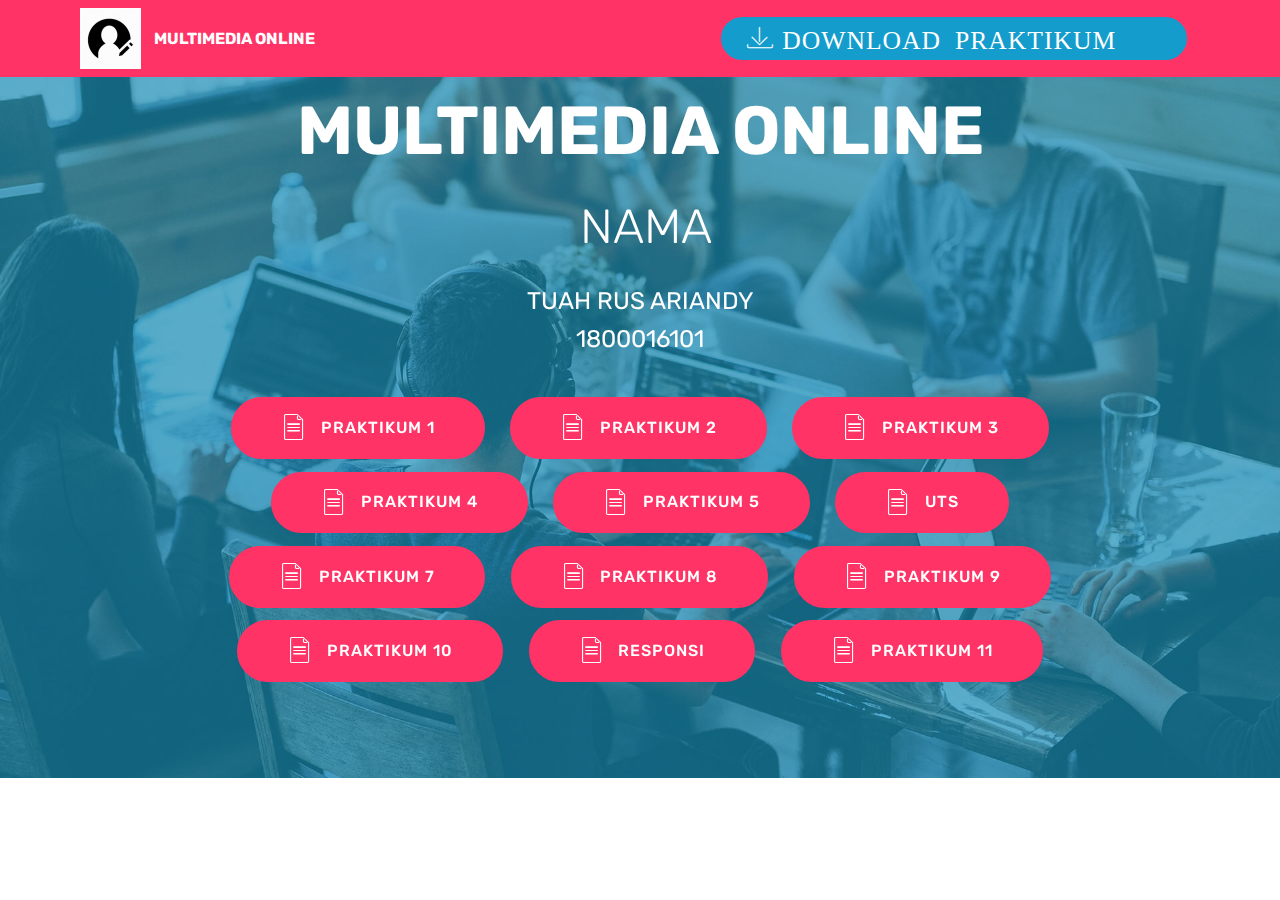
==== index.html @ be6c375c "Update index.html" ====
<!DOCTYPE html>
<html  >
<head>
  <!-- Site made with Mobirise Website Builder v4.11.6, https://mobirise.com -->
  <meta charset="UTF-8">
  <meta http-equiv="X-UA-Compatible" content="IE=edge">
  <meta name="generator" content="Mobirise v4.11.6, mobirise.com">
  <meta name="viewport" content="width=device-width, initial-scale=1, minimum-scale=1">
  <link rel="shortcut icon" href="assets/images/icon-edit-profil-122x122.png" type="image/x-icon">
  <meta name="description" content="">
  
  <title>Home</title>
  <link rel="stylesheet" href="assets/web/assets/mobirise-icons/mobirise-icons.css">
  <link rel="stylesheet" href="assets/bootstrap/css/bootstrap.min.css">
  <link rel="stylesheet" href="assets/bootstrap/css/bootstrap-grid.min.css">
  <link rel="stylesheet" href="assets/bootstrap/css/bootstrap-reboot.min.css">
  <link rel="stylesheet" href="assets/tether/tether.min.css">
  <link rel="stylesheet" href="assets/dropdown/css/style.css">
  <link rel="stylesheet" href="assets/theme/css/style.css">
  <link rel="preload" as="style" href="assets/mobirise/css/mbr-additional.css"><link rel="stylesheet" href="assets/mobirise/css/mbr-additional.css" type="text/css">
  
  
  
</head>
<body>
  <section class="menu cid-rUY54NbwhH" once="menu" id="menu1-0">

    

    <nav class="navbar navbar-expand beta-menu navbar-dropdown align-items-center navbar-fixed-top navbar-toggleable-sm">
        <button class="navbar-toggler navbar-toggler-right" type="button" data-toggle="collapse" data-target="#navbarSupportedContent" aria-controls="navbarSupportedContent" aria-expanded="false" aria-label="Toggle navigation">
            <div class="hamburger">
                <span></span>
                <span></span>
                <span></span>
                <span></span>
            </div>
        </button>
        <div class="menu-logo">
            <div class="navbar-brand">
                <span class="navbar-logo">
                    <a href="index.html">
                         <img src="assets/images/icon-edit-profil-122x122.png" alt="Mobirise" title="" style="height: 3.8rem;">
                    </a>
                </span>
                <span class="navbar-caption-wrap"><a class="navbar-caption text-white display-4" href="index.html">MULTIMEDIA ONLINE</a></span>
            </div>
        </div>
        <div class="collapse navbar-collapse" id="navbarSupportedContent">
            
            <div class="navbar-buttons mbr-section-btn"><a class="btn btn-sm btn-primary display-4" href="page1.html">
                    <span class="mbri-save mbr-iconfont mbr-iconfont-btn "></span><font face="MobiriseIcons"><span style="font-size: 25.6px;">DOWNLOAD PRAKTIKUM</span></font> &nbsp; &nbsp; &nbsp; &nbsp; &nbsp;</a></div>
        </div>
    </nav>
</section>

<section class="engine"><a href="https://mobirise.info/d">free web maker</a></section><section class="header1 cid-sdtfcCKydx mbr-parallax-background" id="header1-a">

    

    <div class="mbr-overlay" style="opacity: 0.6; background-color: rgb(20, 157, 204);">
    </div>

    <div class="container">
        <div class="row justify-content-md-center">
            <div class="mbr-white col-md-10">
                <h1 class="mbr-section-title align-center mbr-bold pb-3 mbr-fonts-style display-1">MULTIMEDIA ONLINE</h1>
                <h3 class="mbr-section-subtitle align-center mbr-light pb-3 mbr-fonts-style display-2">&nbsp;NAMA</h3>
                <p class="mbr-text align-center pb-3 mbr-fonts-style display-5">TUAH RUS ARIANDY<br>1800016101</p>
                <div class="mbr-section-btn align-center"><a class="btn btn-md btn-secondary display-4" href="page1.html">
                        <span class="mbr-iconfont mbri-file"></span>PRAKTIKUM 1</a> <a class="btn btn-md btn-secondary display-4" href="page2.html">
                        <span class="mbr-iconfont mbri-file"></span>PRAKTIKUM 2</a> <a class="btn btn-md btn-secondary display-4" href="page3.html">
                        <span class="mbr-iconfont mbri-file"></span>PRAKTIKUM 3</a> <a class="btn btn-md btn-secondary display-4" href="page4.html">
                        <span class="mbr-iconfont mbri-file"></span>PRAKTIKUM 4</a> <a class="btn btn-md btn-secondary display-4" href="page5.html">
                        <span class="mbr-iconfont mbri-file"></span>PRAKTIKUM 5</a> <a class="btn btn-md btn-secondary display-4" href="page6.html">
                        <span class="mbr-iconfont mbri-file"></span>UTS</a> <a class="btn btn-md btn-secondary display-4" href="page7.html">
                        <span class="mbr-iconfont mbri-file"></span>PRAKTIKUM 7</a> <a class="btn btn-md btn-secondary display-4" href="page8.html">
                        <span class="mbr-iconfont mbri-file"></span>PRAKTIKUM 8</a> <a class="btn btn-md btn-secondary display-4" href="page9.html">
                        <span class="mbr-iconfont mbri-file"></span>PRAKTIKUM 9</a> <a class="btn btn-md btn-secondary display-4" href="page10.html">
                        <span class="mbr-iconfont mbri-file"></span>PRAKTIKUM 10</a> <a class="btn btn-md btn-secondary display-4" href="page11.html">
                  <span class="mbr-iconfont mbri-file"></span>RESPONSI</a> <a class="btn btn-md btn-secondary display-4" href="page12.html">
                        <span class="mbr-iconfont mbri-file"></span>PRAKTIKUM 11</a></div>
            </div>
        </div>
    </div>

</section>


  <script src="assets/web/assets/jquery/jquery.min.js"></script>
  <script src="assets/popper/popper.min.js"></script>
  <script src="assets/bootstrap/js/bootstrap.min.js"></script>
  <script src="assets/tether/tether.min.js"></script>
  <script src="assets/smoothscroll/smooth-scroll.js"></script>
  <script src="assets/dropdown/js/nav-dropdown.js"></script>
  <script src="assets/dropdown/js/navbar-dropdown.js"></script>
  <script src="assets/touchswipe/jquery.touch-swipe.min.js"></script>
  <script src="assets/parallax/jarallax.min.js"></script>
  <script src="assets/theme/js/script.js"></script>
  
  
</body>
</html>
---- assets/web/assets/mobirise-icons/mobirise-icons.css ----
@font-face {
  font-family: 'MobiriseIcons';
  src:  url('mobirise-icons.eot?spat4u');
  src:  url('mobirise-icons.eot?spat4u#iefix') format('embedded-opentype'),
    url('mobirise-icons.ttf?spat4u') format('truetype'),
    url('mobirise-icons.woff?spat4u') format('woff'),
    url('mobirise-icons.svg?spat4u#MobiriseIcons') format('svg');
  font-weight: normal;
  font-style: normal;
  font-display: swap;
}

[class^="mbri-"], [class*=" mbri-"] {
  /* use !important to prevent issues with browser extensions that change fonts */
  font-family: MobiriseIcons !important;
  speak: none;
  font-style: normal;
  font-weight: normal;
  font-variant: normal;
  text-transform: none;
  line-height: 1;

  /* Better Font Rendering =========== */
  -webkit-font-smoothing: antialiased;
  -moz-osx-font-smoothing: grayscale;
}

.mbri-add-submenu:before {
  content: "\e900";
}
.mbri-alert:before {
  content: "\e901";
}
.mbri-align-center:before {
  content: "\e902";
}
.mbri-align-justify:before {
  content: "\e903";
}
.mbri-align-left:before {
  content: "\e904";
}
.mbri-align-right:before {
  content: "\e905";
}
.mbri-android:before {
  content: "\e906";
}
.mbri-apple:before {
  content: "\e907";
}
.mbri-arrow-down:before {
  content: "\e908";
}
.mbri-arrow-next:before {
  content: "\e909";
}
.mbri-arrow-prev:before {
  content: "\e90a";
}
.mbri-arrow-up:before {
  content: "\e90b";
}
.mbri-bold:before {
  content: "\e90c";
}
.mbri-bookmark:before {
  content: "\e90d";
}
.mbri-bootstrap:before {
  content: "\e90e";
}
.mbri-briefcase:before {
  content: "\e90f";
}
.mbri-browse:before {
  content: "\e910";
}
.mbri-bulleted-list:before {
  content: "\e911";
}
.mbri-calendar:before {
  content: "\e912";
}
.mbri-camera:before {
  content: "\e913";
}
.mbri-cart-add:before {
  content: "\e914";
}
.mbri-cart-full:before {
  content: "\e915";
}
.mbri-cash:before {
  content: "\e916";
}
.mbri-change-style:before {
  content: "\e917";
}
.mbri-chat:before {
  content: "\e918";
}
.mbri-clock:before {
  content: "\e919";
}
.mbri-close:before {
  content: "\e91a";
}
.mbri-cloud:before {
  content: "\e91b";
}
.mbri-code:before {
  content: "\e91c";
}
.mbri-contact-form:before {
  content: "\e91d";
}
.mbri-credit-card:before {
  content: "\e91e";
}
.mbri-cursor-click:before {
  content: "\e91f";
}
.mbri-cust-feedback:before {
  content: "\e920";
}
.mbri-database:before {
  content: "\e921";
}
.mbri-delivery:before {
  content: "\e922";
}
.mbri-desktop:before {
  content: "\e923";
}
.mbri-devices:before {
  content: "\e924";
}
.mbri-down:before {
  content: "\e925";
}
.mbri-download:before {
  content: "\e989";
}
.mbri-drag-n-drop:before {
  content: "\e927";
}
.mbri-drag-n-drop2:before {
  content: "\e928";
}
.mbri-edit:before {
  content: "\e929";
}
.mbri-edit2:before {
  content: "\e92a";
}
.mbri-error:before {
  content: "\e92b";
}
.mbri-extension:before {
  content: "\e92c";
}
.mbri-features:before {
  content: "\e92d";
}
.mbri-file:before {
  content: "\e92e";
}
.mbri-flag:before {
  content: "\e92f";
}
.mbri-folder:before {
  content: "\e930";
}
.mbri-gift:before {
  content: "\e931";
}
.mbri-github:before {
  content: "\e932";
}
.mbri-globe:before {
  content: "\e933";
}
.mbri-globe-2:before {
  content: "\e934";
}
.mbri-growing-chart:before {
  content: "\e935";
}
.mbri-hearth:before {
  content: "\e936";
}
.mbri-help:before {
  content: "\e937";
}
.mbri-home:before {
  content: "\e938";
}
.mbri-hot-cup:before {
  content: "\e939";
}
.mbri-idea:before {
  content: "\e93a";
}
.mbri-image-gallery:before {
  content: "\e93b";
}
.mbri-image-slider:before {
  content: "\e93c";
}
.mbri-info:before {
  content: "\e93d";
}
.mbri-italic:before {
  content: "\e93e";
}
.mbri-key:before {
  content: "\e93f";
}
.mbri-laptop:before {
  content: "\e940";
}
.mbri-layers:before {
  content: "\e941";
}
.mbri-left-right:before {
  content: "\e942";
}
.mbri-left:before {
  content: "\e943";
}
.mbri-letter:before {
  content: "\e944";
}
.mbri-like:before {
  content: "\e945";
}
.mbri-link:before {
  content: "\e946";
}
.mbri-lock:before {
  content: "\e947";
}
.mbri-login:before {
  content: "\e948";
}
.mbri-logout:before {
  content: "\e949";
}
.mbri-magic-stick:before {
  content: "\e94a";
}
.mbri-map-pin:before {
  content: "\e94b";
}
.mbri-menu:before {
  content: "\e94c";
}
.mbri-mobile:before {
  content: "\e94d";
}
.mbri-mobile2:before {
  content: "\e94e";
}
.mbri-mobirise:before {
  content: "\e94f";
}
.mbri-more-horizontal:before {
  content: "\e950";
}
.mbri-more-vertical:before {
  content: "\e951";
}
.mbri-music:before {
  content: "\e952";
}
.mbri-new-file:before {
  content: "\e953";
}
.mbri-numbered-list:before {
  content: "\e954";
}
.mbri-opened-folder:before {
  content: "\e955";
}
.mbri-pages:before {
  content: "\e956";
}
.mbri-paper-plane:before {
  content: "\e957";
}
.mbri-paperclip:before {
  content: "\e958";
}
.mbri-photo:before {
  content: "\e959";
}
.mbri-photos:before {
  content: "\e95a";
}
.mbri-pin:before {
  content: "\e95b";
}
.mbri-play:before {
  content: "\e95c";
}
.mbri-plus:before {
  content: "\e95d";
}
.mbri-preview:before {
  content: "\e95e";
}
.mbri-print:before {
  content: "\e95f";
}
.mbri-protect:before {
  content: "\e960";
}
.mbri-question:before {
  content: "\e961";
}
.mbri-quote-left:before {
  content: "\e962";
}
.mbri-quote-right:before {
  content: "\e963";
}
.mbri-refresh:before {
  content: "\e964";
}
.mbri-responsive:before {
  content: "\e965";
}
.mbri-right:before {
  content: "\e966";
}
.mbri-rocket:before {
  content: "\e967";
}
.mbri-sad-face:before {
  content: "\e968";
}
.mbri-sale:before {
  content: "\e969";
}
.mbri-save:before {
  content: "\e96a";
}
.mbri-search:before {
  content: "\e96b";
}
.mbri-setting:before {
  content: "\e96c";
}
.mbri-setting2:before {
  content: "\e96d";
}
.mbri-setting3:before {
  content: "\e96e";
}
.mbri-share:before {
  content: "\e96f";
}
.mbri-shopping-bag:before {
  content: "\e970";
}
.mbri-shopping-basket:before {
  content: "\e971";
}
.mbri-shopping-cart:before {
  content: "\e972";
}
.mbri-sites:before {
  content: "\e973";
}
.mbri-smile-face:before {
  content: "\e974";
}
.mbri-speed:before {
  content: "\e975";
}
.mbri-star:before {
  content: "\e976";
}
.mbri-success:before {
  content: "\e977";
}
.mbri-sun:before {
  content: "\e978";
}
.mbri-sun2:before {
  content: "\e979";
}
.mbri-tablet:before {
  content: "\e97a";
}
.mbri-tablet-vertical:before {
  content: "\e97b";
}
.mbri-target:before {
  content: "\e97c";
}
.mbri-timer:before {
  content: "\e97d";
}
.mbri-to-ftp:before {
  content: "\e97e";
}
.mbri-to-local-drive:before {
  content: "\e97f";
}
.mbri-touch-swipe:before {
  content: "\e980";
}
.mbri-touch:before {
  content: "\e981";
}
.mbri-trash:before {
  content: "\e982";
}
.mbri-underline:before {
  content: "\e983";
}
.mbri-unlink:before {
  content: "\e984";
}
.mbri-unlock:before {
  content: "\e985";
}
.mbri-up-down:before {
  content: "\e986";
}
.mbri-up:before {
  content: "\e987";
}
.mbri-update:before {
  content: "\e988";
}
.mbri-upload:before {
 content: "\e926"; 
}
.mbri-user:before {
  content: "\e98a";
}
.mbri-user2:before {
  content: "\e98b";
}
.mbri-users:before {
  content: "\e98c";
}
.mbri-video:before {
  content: "\e98d";
}
.mbri-video-play:before {
  content: "\e98e";
}
.mbri-watch:before {
  content: "\e98f";
}
.mbri-website-theme:before {
  content: "\e990";
}
.mbri-wifi:before {
  content: "\e991";
}
.mbri-windows:before {
  content: "\e992";
}
.mbri-zoom-out:before {
  content: "\e993";
}
.mbri-redo:before {
  content: "\e994";
}
.mbri-undo:before {
  content: "\e995";
}
---- assets/dropdown/css/style.css ----
.navbar-dropdown {
  left: 0;
  padding: 0;
  position: absolute;
  right: 0;
  top: 0;
  transition: all 0.45s ease;
  z-index: 1030;
  background: #282828; }
  .navbar-dropdown .navbar-logo {
    margin-right: 0.8rem;
    transition: margin 0.3s ease-in-out;
    vertical-align: middle; }
    .navbar-dropdown .navbar-logo img {
      height: 3.125rem;
      transition: all 0.3s ease-in-out; }
    .navbar-dropdown .navbar-logo.mbr-iconfont {
      font-size: 3.125rem;
      line-height: 3.125rem; }
  .navbar-dropdown .navbar-caption {
    font-weight: 700;
    white-space: normal;
    vertical-align: -4px;
    line-height: 3.125rem !important; }
    .navbar-dropdown .navbar-caption, .navbar-dropdown .navbar-caption:hover {
      color: inherit;
      text-decoration: none; }
  .navbar-dropdown .mbr-iconfont + .navbar-caption {
    vertical-align: -1px; }
  .navbar-dropdown.navbar-fixed-top {
    position: fixed; }
  .navbar-dropdown .navbar-brand span {
    vertical-align: -4px; }
  .navbar-dropdown.bg-color.transparent {
    background: none; }
  .navbar-dropdown.navbar-short .navbar-brand {
    padding: 0.625rem 0; }
    .navbar-dropdown.navbar-short .navbar-brand span {
      vertical-align: -1px; }
  .navbar-dropdown.navbar-short .navbar-caption {
    line-height: 2.375rem !important;
    vertical-align: -2px; }
  .navbar-dropdown.navbar-short .navbar-logo {
    margin-right: 0.5rem; }
    .navbar-dropdown.navbar-short .navbar-logo img {
      height: 2.375rem; }
    .navbar-dropdown.navbar-short .navbar-logo.mbr-iconfont {
      font-size: 2.375rem;
      line-height: 2.375rem; }
  .navbar-dropdown.navbar-short .mbr-table-cell {
    height: 3.625rem; }
  .navbar-dropdown .navbar-close {
    left: 0.6875rem;
    position: fixed;
    top: 0.75rem;
    z-index: 1000; }
  .navbar-dropdown .hamburger-icon {
    content: "";
    display: inline-block;
    vertical-align: middle;
    width: 16px;
    -webkit-box-shadow: 0 -6px 0 1px #282828,0 0 0 1px #282828,0 6px 0 1px #282828;
    -moz-box-shadow: 0 -6px 0 1px #282828,0 0 0 1px #282828,0 6px 0 1px #282828;
    box-shadow: 0 -6px 0 1px #282828,0 0 0 1px #282828,0 6px 0 1px #282828; }

.dropdown-menu .dropdown-toggle[data-toggle="dropdown-submenu"]::after {
  border-bottom: 0.35em solid transparent;
  border-left: 0.35em solid;
  border-right: 0;
  border-top: 0.35em solid transparent;
  margin-left: 0.3rem; }

.dropdown-menu .dropdown-item:focus {
  outline: 0; }

.nav-dropdown {
  font-size: 0.75rem;
  font-weight: 500;
  height: auto !important; }
  .nav-dropdown .nav-btn {
    padding-left: 1rem; }
  .nav-dropdown .link {
    margin: .667em 1.667em;
    font-weight: 500;
    padding: 0;
    transition: color .2s ease-in-out; }
    .nav-dropdown .link.dropdown-toggle {
      margin-right: 2.583em; }
      .nav-dropdown .link.dropdown-toggle::after {
        margin-left: .25rem;
        border-top: 0.35em solid;
        border-right: 0.35em solid transparent;
        border-left: 0.35em solid transparent;
        border-bottom: 0; }
      .nav-dropdown .link.dropdown-toggle[aria-expanded="true"] {
        margin: 0;
        padding: 0.667em 3.263em  0.667em 1.667em; }
  .nav-dropdown .link::after,
  .nav-dropdown .dropdown-item::after {
    color: inherit; }
  .nav-dropdown .btn {
    font-size: 0.75rem;
    font-weight: 700;
    letter-spacing: 0;
    margin-bottom: 0;
    padding-left: 1.25rem;
    padding-right: 1.25rem; }
  .nav-dropdown .dropdown-menu {
    border-radius: 0;
    border: 0;
    left: 0;
    margin: 0;
    padding-bottom: 1.25rem;
    padding-top: 1.25rem;
    position: relative; }
  .nav-dropdown .dropdown-submenu {
    margin-left: 0.125rem;
    top: 0; }
  .nav-dropdown .dropdown-item {
    font-weight: 500;
    line-height: 2;
    padding: 0.3846em 4.615em 0.3846em 1.5385em;
    position: relative;
    transition: color .2s ease-in-out, background-color .2s ease-in-out; }
    .nav-dropdown .dropdown-item::after {
      margin-top: -0.3077em;
      position: absolute;
      right: 1.1538em;
      top: 50%; }
    .nav-dropdown .dropdown-item:focus, .nav-dropdown .dropdown-item:hover {
      background: none; }

@media (max-width: 767px) {
  .nav-dropdown.navbar-toggleable-sm {
    bottom: 0;
    display: none;
    left: 0;
    overflow-x: hidden;
    position: fixed;
    top: 0;
    transform: translateX(-100%);
    -ms-transform: translateX(-100%);
    -webkit-transform: translateX(-100%);
    width: 18.75rem;
    z-index: 999; } }
.nav-dropdown.navbar-toggleable-xl {
  bottom: 0;
  display: none;
  left: 0;
  overflow-x: hidden;
  position: fixed;
  top: 0;
  transform: translateX(-100%);
  -ms-transform: translateX(-100%);
  -webkit-transform: translateX(-100%);
  width: 18.75rem;
  z-index: 999; }

.nav-dropdown-sm {
  display: block !important;
  overflow-x: hidden;
  overflow: auto;
  padding-top: 3.875rem; }
  .nav-dropdown-sm::after {
    content: "";
    display: block;
    height: 3rem;
    width: 100%; }
  .nav-dropdown-sm.collapse.in ~ .navbar-close {
    display: block !important; }
  .nav-dropdown-sm.collapsing, .nav-dropdown-sm.collapse.in {
    transform: translateX(0);
    -ms-transform: translateX(0);
    -webkit-transform: translateX(0);
    transition: all 0.25s ease-out;
    -webkit-transition: all 0.25s ease-out;
    background: #282828; }
  .nav-dropdown-sm.collapsing[aria-expanded="false"] {
    transform: translateX(-100%);
    -ms-transform: translateX(-100%);
    -webkit-transform: translateX(-100%); }
  .nav-dropdown-sm .nav-item {
    display: block;
    margin-left: 0 !important;
    padding-left: 0; }
  .nav-dropdown-sm .link,
  .nav-dropdown-sm .dropdown-item {
    border-top: 1px dotted rgba(255, 255, 255, 0.1);
    font-size: 0.8125rem;
    line-height: 1.6;
    margin: 0 !important;
    padding: 0.875rem 2.4rem 0.875rem 1.5625rem !important;
    position: relative;
    white-space: normal; }
    .nav-dropdown-sm .link:focus, .nav-dropdown-sm .link:hover,
    .nav-dropdown-sm .dropdown-item:focus,
    .nav-dropdown-sm .dropdown-item:hover {
      background: rgba(0, 0, 0, 0.2) !important;
      color: #c0a375; }
  .nav-dropdown-sm .nav-btn {
    position: relative;
    padding: 1.5625rem 1.5625rem 0 1.5625rem; }
    .nav-dropdown-sm .nav-btn::before {
      border-top: 1px dotted rgba(255, 255, 255, 0.1);
      content: "";
      left: 0;
      position: absolute;
      top: 0;
      width: 100%; }
    .nav-dropdown-sm .nav-btn + .nav-btn {
      padding-top: 0.625rem; }
      .nav-dropdown-sm .nav-btn + .nav-btn::before {
        display: none; }
  .nav-dropdown-sm .btn {
    padding: 0.625rem 0; }
  .nav-dropdown-sm .dropdown-toggle[data-toggle="dropdown-submenu"]::after {
    margin-left: .25rem;
    border-top: 0.35em solid;
    border-right: 0.35em solid transparent;
    border-left: 0.35em solid transparent;
    border-bottom: 0; }
  .nav-dropdown-sm .dropdown-toggle[data-toggle="dropdown-submenu"][aria-expanded="true"]::after {
    border-top: 0;
    border-right: 0.35em solid transparent;
    border-left: 0.35em solid transparent;
    border-bottom: 0.35em solid; }
  .nav-dropdown-sm .dropdown-menu {
    margin: 0;
    padding: 0;
    position: relative;
    top: 0;
    left: 0;
    width: 100%;
    border: 0;
    float: none;
    border-radius: 0;
    background: none; }
  .nav-dropdown-sm .dropdown-submenu {
    left: 100%;
    margin-left: 0.125rem;
    margin-top: -1.25rem;
    top: 0; }

.navbar-toggleable-sm .nav-dropdown .dropdown-menu {
  position: absolute; }

.navbar-toggleable-sm .nav-dropdown .dropdown-submenu {
  left: 100%;
  margin-left: 0.125rem;
  margin-top: -1.25rem;
  top: 0; }

.navbar-toggleable-sm.opened .nav-dropdown .dropdown-menu {
  position: relative; }

.navbar-toggleable-sm.opened .nav-dropdown .dropdown-submenu {
  left: 0;
  margin-left: 00rem;
  margin-top: 0rem;
  top: 0; }

.is-builder .nav-dropdown.collapsing {
  transition: none !important; }

/*# sourceMappingURL=style.css.map */
---- assets/theme/css/style.css ----
/*!
 * Mobirise v4 theme (https://mobirise.com/)
 * Copyright 2017 Mobirise
 */
section {
  background-color: #eeeeee; }

body {
  font-style: normal;
  line-height: 1.5; }

section,
.container,
.container-fluid {
  position: relative;
  word-wrap: break-word; }

a.mbr-iconfont:hover {
  text-decoration: none; }

.article .lead p,
.article .lead ul,
.article .lead ol,
.article .lead pre,
.article .lead blockquote {
  margin-bottom: 0; }

ul,
ol,
pre,
blockquote {
  margin-bottom: 2.3125rem; }

pre {
  background: #f4f4f4;
  padding: 10px 24px;
  white-space: pre-wrap; }

.inactive {
  -webkit-user-select: none;
  -moz-user-select: none;
  -ms-user-select: none;
  user-select: none;
  pointer-events: none;
  -webkit-user-drag: none;
  user-drag: none; }

.mbr-section__comments .row {
  justify-content: center;
  -webkit-justify-content: center; }

a {
  font-style: normal;
  font-weight: 400;
  cursor: pointer; }
  a, a:hover {
    text-decoration: none; }

figure {
  margin-bottom: 0; }

body {
  color: #232323; }

h1,
h2,
h3,
h4,
h5,
h6,
.h1,
.h2,
.h3,
.h4,
.h5,
.h6,
.display-1,
.display-2,
.display-3,
.display-4 {
  line-height: 1;
  word-break: break-word;
  word-wrap: break-word; }

.mbr-section-title {
  font-style: normal;
  line-height: 1.2; }

.mbr-section-subtitle {
  line-height: 1.3; }

.mbr-text {
  font-style: normal;
  line-height: 1.6; }

b,
strong {
  font-weight: bold; }

blockquote {
  padding: 10px 0 10px 20px;
  position: relative;
  border-left: 2px solid;
  border-color: #ff3366; }

input:-webkit-autofill, input:-webkit-autofill:hover, input:-webkit-autofill:focus, input:-webkit-autofill:active {
  transition-delay: 9999s;
  transition-property: background-color, color; }

textarea[type='hidden'] {
  display: none; }

body {
  position: relative; }

section {
  background-position: 50% 50%;
  background-repeat: no-repeat;
  background-size: cover; }
  section .mbr-background-video,
  section .mbr-background-video-preview {
    position: absolute;
    bottom: 0;
    left: 0;
    right: 0;
    top: 0; }

.hidden {
  visibility: hidden; }

.mbr-z-index20 {
  z-index: 20; }

/*! Base colors */
.mbr-white {
  color: #ffffff; }

.mbr-black {
  color: #000000; }

.mbr-bg-white {
  background-color: #ffffff; }

.mbr-bg-black {
  background-color: #000000; }

/*! Text-aligns */
.align-left {
  text-align: left; }

.align-center {
  text-align: center; }

.align-right {
  text-align: right; }

@media (max-width: 767px) {
  .align-left,
  .align-center,
  .align-right,
  .mbr-section-btn,
  .mbr-section-title {
    text-align: center; } }
/*! Font-weight  */
.mbr-light {
  font-weight: 300; }

.mbr-regular {
  font-weight: 400; }

.mbr-semibold {
  font-weight: 500; }

.mbr-bold {
  font-weight: 700; }

/*! Media  */
.media-size-item {
  -webkit-flex: 1 1 auto;
  -moz-flex: 1 1 auto;
  -ms-flex: 1 1 auto;
  -o-flex: 1 1 auto;
  flex: 1 1 auto; }

.media-content {
  -webkit-flex-basis: 100%;
  flex-basis: 100%; }

.media-container-row {
  display: -ms-flexbox;
  display: -webkit-flex;
  display: flex;
  -webkit-flex-direction: row;
  -ms-flex-direction: row;
  flex-direction: row;
  -webkit-flex-wrap: wrap;
  -ms-flex-wrap: wrap;
  flex-wrap: wrap;
  -webkit-justify-content: center;
  -ms-flex-pack: center;
  justify-content: center;
  -webkit-align-content: center;
  -ms-flex-line-pack: center;
  align-content: center;
  -webkit-align-items: start;
  -ms-flex-align: start;
  align-items: start; }
  .media-container-row .media-size-item {
    width: 400px; }

.media-container-column {
  display: -ms-flexbox;
  display: -webkit-flex;
  display: flex;
  -webkit-flex-direction: column;
  -ms-flex-direction: column;
  flex-direction: column;
  -webkit-flex-wrap: wrap;
  -ms-flex-wrap: wrap;
  flex-wrap: wrap;
  -webkit-justify-content: center;
  -ms-flex-pack: center;
  justify-content: center;
  -webkit-align-content: center;
  -ms-flex-line-pack: center;
  align-content: center;
  -webkit-align-items: stretch;
  -ms-flex-align: stretch;
  align-items: stretch; }
  .media-container-column > * {
    width: 100%; }

@media (min-width: 992px) {
  .media-container-row {
    -webkit-flex-wrap: nowrap;
    -ms-flex-wrap: nowrap;
    flex-wrap: nowrap; } }
figure {
  overflow: hidden; }

figure[mbr-media-size] {
  transition: width 0.1s; }

.mbr-figure img,
.mbr-figure iframe {
  display: block;
  width: 100%; }

.card {
  background-color: transparent;
  border: none; }

.card-box {
  width: 100%; }

.card-img {
  text-align: center;
  flex-shrink: 0;
  -webkit-flex-shrink: 0; }

.media {
  max-width: 100%;
  margin: 0 auto; }

.mbr-figure {
  -ms-flex-item-align: center;
  -ms-grid-row-align: center;
  -webkit-align-self: center;
  align-self: center; }

.media-container > div {
  max-width: 100%; }

.mbr-figure img,
.card-img img {
  width: 100%; }

@media (max-width: 991px) {
  .media-size-item {
    width: auto !important; }

  .media {
    width: auto; }

  .mbr-figure {
    width: 100% !important; } }
/*! Buttons */
.btn {
  font-weight: 500;
  border-width: 2px;
  font-style: normal;
  letter-spacing: 1px;
  margin: .4rem .8rem;
  white-space: normal;
  -webkit-transition: all .3s ease-in-out;
  -moz-transition: all .3s ease-in-out;
  transition: all .3s ease-in-out;
  display: inline-flex;
  align-items: center;
  justify-content: center;
  word-break: break-word;
  -webkit-align-items: center;
  -webkit-justify-content: center;
  display: -webkit-inline-flex; }

.btn-sm {
  font-weight: 500;
  letter-spacing: 1px;
  -webkit-transition: all .3s ease-in-out;
  -moz-transition: all .3s ease-in-out;
  transition: all .3s ease-in-out; }

.btn-md {
  font-weight: 500;
  letter-spacing: 1px;
  margin: .4rem .8rem !important;
  -webkit-transition: all .3s ease-in-out;
  -moz-transition: all .3s ease-in-out;
  transition: all .3s ease-in-out; }

.btn-lg {
  font-weight: 500;
  letter-spacing: 1px;
  margin: .4rem .8rem !important;
  -webkit-transition: all .3s ease-in-out;
  -moz-transition: all .3s ease-in-out;
  transition: all .3s ease-in-out; }

.mbr-section-btn {
  margin-left: -0.25rem;
  margin-right: -0.25rem;
  font-size: 0; }

nav .mbr-section-btn {
  margin-left: 0rem;
  margin-right: 0rem; }

.btn-form {
  border-radius: 0; }
  .btn-form:hover {
    cursor: pointer; }

/*! Btn icon margin */
.btn .mbr-iconfont,
.btn.btn-sm .mbr-iconfont {
  cursor: pointer;
  margin-right: 0.5rem; }

.btn.btn-md .mbr-iconfont,
.btn.btn-md .mbr-iconfont {
  margin-right: 0.8rem; }

.mbr-regular {
  font-weight: 400; }

.mbr-semibold {
  font-weight: 500; }

.mbr-bold {
  font-weight: 700; }

[type='submit'] {
  -webkit-appearance: none; }

/*! Full-screen */
.mbr-fullscreen .mbr-overlay {
  min-height: 100vh; }

.mbr-fullscreen {
  display: flex;
  display: -webkit-flex;
  display: -moz-flex;
  display: -ms-flex;
  display: -o-flex;
  align-items: center;
  -webkit-align-items: center;
  min-height: 100vh;
  padding-top: 3rem;
  padding-bottom: 3rem; }

/*! Map */
.map {
  height: 25rem;
  position: relative; }
  .map iframe {
    width: 100%;
    height: 100%; }

.mbr-overlay {
  background-color: #000;
  bottom: 0;
  left: 0;
  opacity: .5;
  position: absolute;
  right: 0;
  top: 0;
  z-index: 0;
  pointer-events: none; }

/* Form */
blockquote {
  font-style: italic;
  padding: 10px 0 10px 20px;
  font-size: 1.09rem;
  position: relative;
  border-width: 3px; }

.form-control {
  background-color: #f5f5f5;
  box-shadow: none;
  color: #565656;
  line-height: 1.43;
  min-height: 3.5em;
  padding: 1.07em .5em; }
  .form-control, .form-control:focus {
    border: 1px solid #e8e8e8; }
  .form-active .form-control:invalid {
    border-color: red; }

.form-control-label {
  position: relative;
  cursor: pointer;
  margin-bottom: .357em;
  padding: 0; }

.alert {
  color: #ffffff;
  border-radius: 0;
  border: 0;
  font-size: .875rem;
  line-height: 1.5;
  margin-bottom: 1.875rem;
  padding: 1.25rem;
  position: relative; }
  .alert.alert-form::after {
    background-color: inherit;
    bottom: -7px;
    content: "";
    display: block;
    height: 14px;
    left: 50%;
    margin-left: -7px;
    position: absolute;
    transform: rotate(45deg);
    width: 14px;
    -webkit-transform: rotate(45deg); }

.form-asterisk {
  font-family: initial;
  position: absolute;
  top: -2px;
  font-weight: normal; }

/*! Scroll to top arrow */
#scrollToTop a i:before {
  content: '';
  position: absolute;
  height: 40%;
  top: 25%;
  background: #fff;
  width: 2px;
  left: calc(50% - 1px); }
#scrollToTop a i:after {
  content: '';
  position: absolute;
  display: block;
  border-top: 2px solid #fff;
  border-right: 2px solid #fff;
  width: 40%;
  height: 40%;
  left: 30%;
  bottom: 30%;
  transform: rotate(135deg);
  -webkit-transform: rotate(135deg); }

.mbr-arrow-up {
  bottom: 25px;
  right: 90px;
  position: fixed;
  text-align: right;
  z-index: 5000;
  color: #ffffff;
  font-size: 32px;
  transform: rotate(180deg);
  -webkit-transform: rotate(180deg); }

.mbr-arrow-up a {
  background: rgba(0, 0, 0, 0.2);
  border-radius: 3px;
  color: #fff;
  display: inline-block;
  height: 60px;
  width: 60px;
  outline-style: none !important;
  position: relative;
  text-decoration: none;
  transition: all 0.3s ease-in-out;
  cursor: pointer;
  text-align: center; }
  .mbr-arrow-up a:hover {
    background-color: rgba(0, 0, 0, 0.4); }
  .mbr-arrow-up a i {
    line-height: 60px; }

.mbr-arrow-up-icon {
  display: block;
  color: #fff; }

.mbr-arrow-up-icon::before {
  content: '\203a';
  display: inline-block;
  font-family: serif;
  font-size: 32px;
  line-height: 1;
  font-style: normal;
  position: relative;
  top: 6px;
  left: -4px;
  -webkit-transform: rotate(-90deg);
  transform: rotate(-90deg); }

/*! Arrow Down */
.mbr-arrow {
  position: absolute;
  bottom: 45px;
  left: 50%;
  width: 60px;
  height: 60px;
  cursor: pointer;
  background-color: rgba(80, 80, 80, 0.5);
  border-radius: 50%;
  -webkit-transform: translateX(-50%);
  transform: translateX(-50%); }
  .mbr-arrow > a {
    display: inline-block;
    text-decoration: none;
    outline-style: none;
    -webkit-animation: arrowdown 1.7s ease-in-out infinite;
    animation: arrowdown 1.7s ease-in-out infinite; }
    .mbr-arrow > a > i {
      position: absolute;
      top: -2px;
      left: 15px;
      font-size: 2rem; }

@keyframes arrowdown {
  0% {
    transform: translateY(0px);
    -webkit-transform: translateY(0px); }
  50% {
    transform: translateY(-5px);
    -webkit-transform: translateY(-5px); }
  100% {
    transform: translateY(0px);
    -webkit-transform: translateY(0px); } }
@-webkit-keyframes arrowdown {
  0% {
    transform: translateY(0px);
    -webkit-transform: translateY(0px); }
  50% {
    transform: translateY(-5px);
    -webkit-transform: translateY(-5px); }
  100% {
    transform: translateY(0px);
    -webkit-transform: translateY(0px); } }
@media (max-width: 500px) {
  .mbr-arrow-up {
    left: 50%;
    right: auto;
    transform: translateX(-50%) rotate(180deg);
    -webkit-transform: translateX(-50%) rotate(180deg); } }
/*Gradients animation*/
@keyframes gradient-animation {
  from {
    background-position: 0% 100%;
    animation-timing-function: ease-in-out; }
  to {
    background-position: 100% 0%;
    animation-timing-function: ease-in-out; } }
@-webkit-keyframes gradient-animation {
  from {
    background-position: 0% 100%;
    animation-timing-function: ease-in-out; }
  to {
    background-position: 100% 0%;
    animation-timing-function: ease-in-out; } }
.bg-gradient {
  background-size: 200% 200%;
  animation: gradient-animation 5s infinite alternate;
  -webkit-animation: gradient-animation 5s infinite alternate; }

.menu .navbar-brand {
  display: -webkit-flex; }
  .menu .navbar-brand span {
    display: flex;
    display: -webkit-flex; }
  .menu .navbar-brand .navbar-caption-wrap {
    display: -webkit-flex; }
  .menu .navbar-brand .navbar-logo img {
    display: -webkit-flex; }
@media (min-width: 768px) and (max-width: 1023px) {
  .menu .navbar-toggleable-sm .navbar-nav {
    display: -webkit-box;
    display: -webkit-flex;
    display: -ms-flexbox; } }
@media (max-width: 1023px) {
  .menu .navbar-collapse {
    max-height: 93.5vh; }
    .menu .navbar-collapse.show {
      overflow: auto; } }
@media (min-width: 1024px) {
  .menu .navbar-nav.nav-dropdown {
    display: -webkit-flex; }
  .menu .navbar-toggleable-sm .navbar-collapse {
    display: -webkit-flex !important; }
  .menu .collapsed .navbar-collapse {
    max-height: 93.5vh; }
    .menu .collapsed .navbar-collapse.show {
      overflow: auto; } }
@media (max-width: 767px) {
  .menu .navbar-collapse {
    max-height: 80vh; } }

/* Others*/
.note-check a[data-value=Rubik] {
  font-style: normal; }

.mbr-arrow a {
  color: #ffffff; }

@media (max-width: 767px) {
  .mbr-arrow {
    display: none; } }
.navbar {
  display: -webkit-flex;
  -webkit-flex-wrap: wrap;
  -webkit-align-items: center;
  -webkit-justify-content: space-between; }

.navbar-collapse {
  -webkit-flex-basis: 100%;
  -webkit-flex-grow: 1;
  -webkit-align-items: center; }

.nav-dropdown .link {
  padding: 0.667em 1.667em !important;
  margin: 0 !important; }

.nav {
  display: -webkit-flex;
  -webkit-flex-wrap: wrap; }

.row {
  display: -webkit-flex;
  -webkit-flex-wrap: wrap; }

.justify-content-center {
  -webkit-justify-content: center; }

.form-inline {
  display: -webkit-flex;
  -webkit-flex-flow: row wrap;
  -webkit-align-items: center; }

.card-wrapper {
  -webkit-flex: 1; }

.carousel-control {
  z-index: 10;
  display: -webkit-flex;
  -webkit-align-items: center;
  -webkit-justify-content: center; }

.carousel-controls {
  display: -webkit-flex; }

.media {
  display: -webkit-flex; }

.form-group:focus {
  outline: none; }

.jq-selectbox__select {
  padding: 1.07em 0.5em;
  position: absolute;
  top: 0;
  left: 0;
  width: 100%; }

.jq-selectbox__dropdown {
  position: absolute;
  top: 100% !important;
  left: 0 !important;
  width: 100% !important; }

.jq-selectbox__trigger-arrow {
  transform: translateY(-50%); }

.jq-selectbox li {
  padding: 1.07em 0.5em; }

input[type='range'] {
  padding-left: 0 !important;
  padding-right: 0 !important; }

.modal-dialog,
.modal-content {
  height: 100%; }

.modal-dialog .carousel-inner {
  height: calc(100vh - 1.75rem); }
  @media (max-width: 575px) {
    .modal-dialog .carousel-inner {
      height: calc(100vh - 1rem); } }

.carousel-item {
  text-align: center; }

.carousel-item img {
  margin: auto; }

.navbar-toggler {
  -webkit-align-self: flex-start;
  -ms-flex-item-align: start;
  align-self: flex-start;
  padding: 0.25rem 0.75rem;
  font-size: 1.25rem;
  line-height: 1;
  background: transparent;
  border: 1px solid transparent;
  -webkit-border-radius: 0.25rem;
  border-radius: 0.25rem; }

.navbar-toggler:focus,
.navbar-toggler:hover {
  text-decoration: none; }

.navbar-toggler-icon {
  display: inline-block;
  width: 1.5em;
  height: 1.5em;
  vertical-align: middle;
  content: '';
  background: no-repeat center center;
  -webkit-background-size: 100% 100%;
  -o-background-size: 100% 100%;
  background-size: 100% 100%; }

.navbar-toggler-left {
  position: absolute;
  left: 1rem; }

.navbar-toggler-right {
  position: absolute;
  right: 1rem; }

@media (max-width: 575px) {
  .navbar-toggleable .navbar-nav .dropdown-menu {
    position: static;
    float: none; }

  .navbar-toggleable > .container {
    padding-right: 0;
    padding-left: 0; } }
@media (min-width: 576px) {
  .navbar-toggleable {
    -webkit-box-orient: horizontal;
    -webkit-box-direction: normal;
    -webkit-flex-direction: row;
    -ms-flex-direction: row;
    flex-direction: row;
    -webkit-flex-wrap: nowrap;
    -ms-flex-wrap: nowrap;
    flex-wrap: nowrap;
    -webkit-box-align: center;
    -webkit-align-items: center;
    -ms-flex-align: center;
    align-items: center; }

  .navbar-toggleable .navbar-nav {
    -webkit-box-orient: horizontal;
    -webkit-box-direction: normal;
    -webkit-flex-direction: row;
    -ms-flex-direction: row;
    flex-direction: row; }

  .navbar-toggleable .navbar-nav .nav-link {
    padding-right: 0.5rem;
    padding-left: 0.5rem; }

  .navbar-toggleable > .container {
    display: -webkit-box;
    display: -webkit-flex;
    display: -ms-flexbox;
    display: flex;
    -webkit-flex-wrap: nowrap;
    -ms-flex-wrap: nowrap;
    flex-wrap: nowrap;
    -webkit-box-align: center;
    -webkit-align-items: center;
    -ms-flex-align: center;
    align-items: center; }

  .navbar-toggleable .navbar-collapse {
    display: -webkit-box !important;
    display: -webkit-flex !important;
    display: -ms-flexbox !important;
    display: flex !important;
    width: 100%; }

  .navbar-toggleable .navbar-toggler {
    display: none; } }
@media (max-width: 767px) {
  .navbar-toggleable-sm .navbar-nav .dropdown-menu {
    position: static;
    float: none; }

  .navbar-toggleable-sm > .container {
    padding-right: 0;
    padding-left: 0; } }
@media (min-width: 768px) {
  .navbar-toggleable-sm {
    -webkit-box-orient: horizontal;
    -webkit-box-direction: normal;
    -webkit-flex-direction: row;
    -ms-flex-direction: row;
    flex-direction: row;
    -webkit-flex-wrap: nowrap;
    -ms-flex-wrap: nowrap;
    flex-wrap: nowrap;
    -webkit-box-align: center;
    -webkit-align-items: center;
    -ms-flex-align: center;
    align-items: center; }

  .navbar-toggleable-sm .navbar-nav {
    -webkit-box-orient: horizontal;
    -webkit-box-direction: normal;
    -webkit-flex-direction: row;
    -ms-flex-direction: row;
    flex-direction: row; }

  .navbar-toggleable-sm .navbar-nav .nav-link {
    padding-right: 0.5rem;
    padding-left: 0.5rem; }

  .navbar-toggleable-sm > .container {
    display: -webkit-box;
    display: -webkit-flex;
    display: -ms-flexbox;
    display: flex;
    -webkit-flex-wrap: nowrap;
    -ms-flex-wrap: nowrap;
    flex-wrap: nowrap;
    -webkit-box-align: center;
    -webkit-align-items: center;
    -ms-flex-align: center;
    align-items: center; }

  .navbar-toggleable-sm .navbar-collapse {
    display: none;
    width: 100%; }

  .navbar-toggleable-sm .navbar-toggler {
    display: none; } }
@media (max-width: 1023px) {
  .navbar-toggleable-md .navbar-nav .dropdown-menu {
    position: static;
    float: none; }

  .navbar-toggleable-md > .container {
    padding-right: 0;
    padding-left: 0; } }
@media (min-width: 1024px) {
  .navbar-toggleable-md {
    -webkit-box-orient: horizontal;
    -webkit-box-direction: normal;
    -webkit-flex-direction: row;
    -ms-flex-direction: row;
    flex-direction: row;
    -webkit-flex-wrap: nowrap;
    -ms-flex-wrap: nowrap;
    flex-wrap: nowrap;
    -webkit-box-align: center;
    -webkit-align-items: center;
    -ms-flex-align: center;
    align-items: center; }

  .navbar-toggleable-md .navbar-nav {
    -webkit-box-orient: horizontal;
    -webkit-box-direction: normal;
    -webkit-flex-direction: row;
    -ms-flex-direction: row;
    flex-direction: row; }

  .navbar-toggleable-md .navbar-nav .nav-link {
    padding-right: 0.5rem;
    padding-left: 0.5rem; }

  .navbar-toggleable-md > .container {
    display: -webkit-box;
    display: -webkit-flex;
    display: -ms-flexbox;
    display: flex;
    -webkit-flex-wrap: nowrap;
    -ms-flex-wrap: nowrap;
    flex-wrap: nowrap;
    -webkit-box-align: center;
    -webkit-align-items: center;
    -ms-flex-align: center;
    align-items: center; }

  .navbar-toggleable-md .navbar-collapse {
    display: -webkit-box !important;
    display: -webkit-flex !important;
    display: -ms-flexbox !important;
    display: flex !important;
    width: 100%; }

  .navbar-toggleable-md .navbar-toggler {
    display: none; } }
@media (max-width: 1199px) {
  .navbar-toggleable-lg .navbar-nav .dropdown-menu {
    position: static;
    float: none; }

  .navbar-toggleable-lg > .container {
    padding-right: 0;
    padding-left: 0; } }
@media (min-width: 1200px) {
  .navbar-toggleable-lg {
    -webkit-box-orient: horizontal;
    -webkit-box-direction: normal;
    -webkit-flex-direction: row;
    -ms-flex-direction: row;
    flex-direction: row;
    -webkit-flex-wrap: nowrap;
    -ms-flex-wrap: nowrap;
    flex-wrap: nowrap;
    -webkit-box-align: center;
    -webkit-align-items: center;
    -ms-flex-align: center;
    align-items: center; }

  .navbar-toggleable-lg .navbar-nav {
    -webkit-box-orient: horizontal;
    -webkit-box-direction: normal;
    -webkit-flex-direction: row;
    -ms-flex-direction: row;
    flex-direction: row; }

  .navbar-toggleable-lg .navbar-nav .nav-link {
    padding-right: 0.5rem;
    padding-left: 0.5rem; }

  .navbar-toggleable-lg > .container {
    display: -webkit-box;
    display: -webkit-flex;
    display: -ms-flexbox;
    display: flex;
    -webkit-flex-wrap: nowrap;
    -ms-flex-wrap: nowrap;
    flex-wrap: nowrap;
    -webkit-box-align: center;
    -webkit-align-items: center;
    -ms-flex-align: center;
    align-items: center; }

  .navbar-toggleable-lg .navbar-collapse {
    display: -webkit-box !important;
    display: -webkit-flex !important;
    display: -ms-flexbox !important;
    display: flex !important;
    width: 100%; }

  .navbar-toggleable-lg .navbar-toggler {
    display: none; } }
.navbar-toggleable-xl {
  -webkit-box-orient: horizontal;
  -webkit-box-direction: normal;
  -webkit-flex-direction: row;
  -ms-flex-direction: row;
  flex-direction: row;
  -webkit-flex-wrap: nowrap;
  -ms-flex-wrap: nowrap;
  flex-wrap: nowrap;
  -webkit-box-align: center;
  -webkit-align-items: center;
  -ms-flex-align: center;
  align-items: center; }

.navbar-toggleable-xl .navbar-nav .dropdown-menu {
  position: static;
  float: none; }

.navbar-toggleable-xl > .container {
  padding-right: 0;
  padding-left: 0; }

.navbar-toggleable-xl .navbar-nav {
  -webkit-box-orient: horizontal;
  -webkit-box-direction: normal;
  -webkit-flex-direction: row;
  -ms-flex-direction: row;
  flex-direction: row; }

.navbar-toggleable-xl .navbar-nav .nav-link {
  padding-right: 0.5rem;
  padding-left: 0.5rem; }

.navbar-toggleable-xl > .container {
  display: -webkit-box;
  display: -webkit-flex;
  display: -ms-flexbox;
  display: flex;
  -webkit-flex-wrap: nowrap;
  -ms-flex-wrap: nowrap;
  flex-wrap: nowrap;
  -webkit-box-align: center;
  -webkit-align-items: center;
  -ms-flex-align: center;
  align-items: center; }

.navbar-toggleable-xl .navbar-collapse {
  display: -webkit-box !important;
  display: -webkit-flex !important;
  display: -ms-flexbox !important;
  display: flex !important;
  width: 100%; }

.navbar-toggleable-xl .navbar-toggler {
  display: none; }

.card-img {
  width: auto; }

.menu .navbar.collapsed:not(.beta-menu) {
  flex-direction: column;
  -webkit-flex-direction: column; }

.carousel-item.active,
.carousel-item-next,
.carousel-item-prev {
  display: -webkit-box;
  display: -webkit-flex;
  display: -ms-flexbox;
  display: flex; }

.note-air-layout .dropup .dropdown-menu,
.note-air-layout .navbar-fixed-bottom .dropdown .dropdown-menu {
  bottom: initial !important; }

html,
body {
  height: auto;
  min-height: 100vh; }

.dropup .dropdown-toggle::after {
  display: none; }

/*# sourceMappingURL=style.css.map */
.engine {
	position: absolute;
	text-indent: -2400px;
	text-align: center;
	padding: 0;
	top: 0;
	left: -2400px;
}
---- assets/mobirise/css/mbr-additional.css ----
@import url(https://fonts.googleapis.com/css?family=Rubik:300,300i,400,400i,500,500i,700,700i,900,900i&display=swap);





body {
  font-family: Rubik;
}
.display-1 {
  font-family: 'Rubik', sans-serif;
  font-size: 4.25rem;
  font-display: swap;
}
.display-1 > .mbr-iconfont {
  font-size: 6.8rem;
}
.display-2 {
  font-family: 'Rubik', sans-serif;
  font-size: 3rem;
  font-display: swap;
}
.display-2 > .mbr-iconfont {
  font-size: 4.8rem;
}
.display-4 {
  font-family: 'Rubik', sans-serif;
  font-size: 1rem;
  font-display: swap;
}
.display-4 > .mbr-iconfont {
  font-size: 1.6rem;
}
.display-5 {
  font-family: 'Rubik', sans-serif;
  font-size: 1.5rem;
  font-display: swap;
}
.display-5 > .mbr-iconfont {
  font-size: 2.4rem;
}
.display-7 {
  font-family: 'Rubik', sans-serif;
  font-size: 1rem;
  font-display: swap;
}
.display-7 > .mbr-iconfont {
  font-size: 1.6rem;
}
/* ---- Fluid typography for mobile devices ---- */
/* 1.4 - font scale ratio ( bootstrap == 1.42857 ) */
/* 100vw - current viewport width */
/* (48 - 20)  48 == 48rem == 768px, 20 == 20rem == 320px(minimal supported viewport) */
/* 0.65 - min scale variable, may vary */
@media (max-width: 768px) {
  .display-1 {
    font-size: 3.4rem;
    font-size: calc( 2.1374999999999997rem + (4.25 - 2.1374999999999997) * ((100vw - 20rem) / (48 - 20)));
    line-height: calc( 1.4 * (2.1374999999999997rem + (4.25 - 2.1374999999999997) * ((100vw - 20rem) / (48 - 20))));
  }
  .display-2 {
    font-size: 2.4rem;
    font-size: calc( 1.7rem + (3 - 1.7) * ((100vw - 20rem) / (48 - 20)));
    line-height: calc( 1.4 * (1.7rem + (3 - 1.7) * ((100vw - 20rem) / (48 - 20))));
  }
  .display-4 {
    font-size: 0.8rem;
    font-size: calc( 1rem + (1 - 1) * ((100vw - 20rem) / (48 - 20)));
    line-height: calc( 1.4 * (1rem + (1 - 1) * ((100vw - 20rem) / (48 - 20))));
  }
  .display-5 {
    font-size: 1.2rem;
    font-size: calc( 1.175rem + (1.5 - 1.175) * ((100vw - 20rem) / (48 - 20)));
    line-height: calc( 1.4 * (1.175rem + (1.5 - 1.175) * ((100vw - 20rem) / (48 - 20))));
  }
}
/* Buttons */
.btn {
  padding: 1rem 3rem;
  border-radius: 3px;
}
.btn-sm {
  padding: 0.6rem 1.5rem;
  border-radius: 3px;
}
.btn-md {
  padding: 1rem 3rem;
  border-radius: 3px;
}
.btn-lg {
  padding: 1.2rem 3.2rem;
  border-radius: 3px;
}
.bg-primary {
  background-color: #149dcc !important;
}
.bg-success {
  background-color: #f7ed4a !important;
}
.bg-info {
  background-color: #82786e !important;
}
.bg-warning {
  background-color: #879a9f !important;
}
.bg-danger {
  background-color: #b1a374 !important;
}
.btn-primary,
.btn-primary:active {
  background-color: #149dcc !important;
  border-color: #149dcc !important;
  color: #ffffff !important;
}
.btn-primary:hover,
.btn-primary:focus,
.btn-primary.focus,
.btn-primary.active {
  color: #ffffff !important;
  background-color: #0d6786 !important;
  border-color: #0d6786 !important;
}
.btn-primary.disabled,
.btn-primary:disabled {
  color: #ffffff !important;
  background-color: #0d6786 !important;
  border-color: #0d6786 !important;
}
.btn-secondary,
.btn-secondary:active {
  background-color: #ff3366 !important;
  border-color: #ff3366 !important;
  color: #ffffff !important;
}
.btn-secondary:hover,
.btn-secondary:focus,
.btn-secondary.focus,
.btn-secondary.active {
  color: #ffffff !important;
  background-color: #e50039 !important;
  border-color: #e50039 !important;
}
.btn-secondary.disabled,
.btn-secondary:disabled {
  color: #ffffff !important;
  background-color: #e50039 !important;
  border-color: #e50039 !important;
}
.btn-info,
.btn-info:active {
  background-color: #82786e !important;
  border-color: #82786e !important;
  color: #ffffff !important;
}
.btn-info:hover,
.btn-info:focus,
.btn-info.focus,
.btn-info.active {
  color: #ffffff !important;
  background-color: #59524b !important;
  border-color: #59524b !important;
}
.btn-info.disabled,
.btn-info:disabled {
  color: #ffffff !important;
  background-color: #59524b !important;
  border-color: #59524b !important;
}
.btn-success,
.btn-success:active {
  background-color: #f7ed4a !important;
  border-color: #f7ed4a !important;
  color: #3f3c03 !important;
}
.btn-success:hover,
.btn-success:focus,
.btn-success.focus,
.btn-success.active {
  color: #3f3c03 !important;
  background-color: #eadd0a !important;
  border-color: #eadd0a !important;
}
.btn-success.disabled,
.btn-success:disabled {
  color: #3f3c03 !important;
  background-color: #eadd0a !important;
  border-color: #eadd0a !important;
}
.btn-warning,
.btn-warning:active {
  background-color: #879a9f !important;
  border-color: #879a9f !important;
  color: #ffffff !important;
}
.btn-warning:hover,
.btn-warning:focus,
.btn-warning.focus,
.btn-warning.active {
  color: #ffffff !important;
  background-color: #617479 !important;
  border-color: #617479 !important;
}
.btn-warning.disabled,
.btn-warning:disabled {
  color: #ffffff !important;
  background-color: #617479 !important;
  border-color: #617479 !important;
}
.btn-danger,
.btn-danger:active {
  background-color: #b1a374 !important;
  border-color: #b1a374 !important;
  color: #ffffff !important;
}
.btn-danger:hover,
.btn-danger:focus,
.btn-danger.focus,
.btn-danger.active {
  color: #ffffff !important;
  background-color: #8b7d4e !important;
  border-color: #8b7d4e !important;
}
.btn-danger.disabled,
.btn-danger:disabled {
  color: #ffffff !important;
  background-color: #8b7d4e !important;
  border-color: #8b7d4e !important;
}
.btn-white {
  color: #333333 !important;
}
.btn-white,
.btn-white:active {
  background-color: #ffffff !important;
  border-color: #ffffff !important;
  color: #808080 !important;
}
.btn-white:hover,
.btn-white:focus,
.btn-white.focus,
.btn-white.active {
  color: #808080 !important;
  background-color: #d9d9d9 !important;
  border-color: #d9d9d9 !important;
}
.btn-white.disabled,
.btn-white:disabled {
  color: #808080 !important;
  background-color: #d9d9d9 !important;
  border-color: #d9d9d9 !important;
}
.btn-black,
.btn-black:active {
  background-color: #333333 !important;
  border-color: #333333 !important;
  color: #ffffff !important;
}
.btn-black:hover,
.btn-black:focus,
.btn-black.focus,
.btn-black.active {
  color: #ffffff !important;
  background-color: #0d0d0d !important;
  border-color: #0d0d0d !important;
}
.btn-black.disabled,
.btn-black:disabled {
  color: #ffffff !important;
  background-color: #0d0d0d !important;
  border-color: #0d0d0d !important;
}
.btn-primary-outline,
.btn-primary-outline:active {
  background: none;
  border-color: #0b566f;
  color: #0b566f;
}
.btn-primary-outline:hover,
.btn-primary-outline:focus,
.btn-primary-outline.focus,
.btn-primary-outline.active {
  color: #ffffff;
  background-color: #149dcc;
  border-color: #149dcc;
}
.btn-primary-outline.disabled,
.btn-primary-outline:disabled {
  color: #ffffff !important;
  background-color: #149dcc !important;
  border-color: #149dcc !important;
}
.btn-secondary-outline,
.btn-secondary-outline:active {
  background: none;
  border-color: #cc0033;
  color: #cc0033;
}
.btn-secondary-outline:hover,
.btn-secondary-outline:focus,
.btn-secondary-outline.focus,
.btn-secondary-outline.active {
  color: #ffffff;
  background-color: #ff3366;
  border-color: #ff3366;
}
.btn-secondary-outline.disabled,
.btn-secondary-outline:disabled {
  color: #ffffff !important;
  background-color: #ff3366 !important;
  border-color: #ff3366 !important;
}
.btn-info-outline,
.btn-info-outline:active {
  background: none;
  border-color: #4b453f;
  color: #4b453f;
}
.btn-info-outline:hover,
.btn-info-outline:focus,
.btn-info-outline.focus,
.btn-info-outline.active {
  color: #ffffff;
  background-color: #82786e;
  border-color: #82786e;
}
.btn-info-outline.disabled,
.btn-info-outline:disabled {
  color: #ffffff !important;
  background-color: #82786e !important;
  border-color: #82786e !important;
}
.btn-success-outline,
.btn-success-outline:active {
  background: none;
  border-color: #d2c609;
  color: #d2c609;
}
.btn-success-outline:hover,
.btn-success-outline:focus,
.btn-success-outline.focus,
.btn-success-outline.active {
  color: #3f3c03;
  background-color: #f7ed4a;
  border-color: #f7ed4a;
}
.btn-success-outline.disabled,
.btn-success-outline:disabled {
  color: #3f3c03 !important;
  background-color: #f7ed4a !important;
  border-color: #f7ed4a !important;
}
.btn-warning-outline,
.btn-warning-outline:active {
  background: none;
  border-color: #55666b;
  color: #55666b;
}
.btn-warning-outline:hover,
.btn-warning-outline:focus,
.btn-warning-outline.focus,
.btn-warning-outline.active {
  color: #ffffff;
  background-color: #879a9f;
  border-color: #879a9f;
}
.btn-warning-outline.disabled,
.btn-warning-outline:disabled {
  color: #ffffff !important;
  background-color: #879a9f !important;
  border-color: #879a9f !important;
}
.btn-danger-outline,
.btn-danger-outline:active {
  background: none;
  border-color: #7a6e45;
  color: #7a6e45;
}
.btn-danger-outline:hover,
.btn-danger-outline:focus,
.btn-danger-outline.focus,
.btn-danger-outline.active {
  color: #ffffff;
  background-color: #b1a374;
  border-color: #b1a374;
}
.btn-danger-outline.disabled,
.btn-danger-outline:disabled {
  color: #ffffff !important;
  background-color: #b1a374 !important;
  border-color: #b1a374 !important;
}
.btn-black-outline,
.btn-black-outline:active {
  background: none;
  border-color: #000000;
  color: #000000;
}
.btn-black-outline:hover,
.btn-black-outline:focus,
.btn-black-outline.focus,
.btn-black-outline.active {
  color: #ffffff;
  background-color: #333333;
  border-color: #333333;
}
.btn-black-outline.disabled,
.btn-black-outline:disabled {
  color: #ffffff !important;
  background-color: #333333 !important;
  border-color: #333333 !important;
}
.btn-white-outline,
.btn-white-outline:active,
.btn-white-outline.active {
  background: none;
  border-color: #ffffff;
  color: #ffffff;
}
.btn-white-outline:hover,
.btn-white-outline:focus,
.btn-white-outline.focus {
  color: #333333;
  background-color: #ffffff;
  border-color: #ffffff;
}
.text-primary {
  color: #149dcc !important;
}
.text-secondary {
  color: #ff3366 !important;
}
.text-success {
  color: #f7ed4a !important;
}
.text-info {
  color: #82786e !important;
}
.text-warning {
  color: #879a9f !important;
}
.text-danger {
  color: #b1a374 !important;
}
.text-white {
  color: #ffffff !important;
}
.text-black {
  color: #000000 !important;
}
a.text-primary:hover,
a.text-primary:focus {
  color: #0b566f !important;
}
a.text-secondary:hover,
a.text-secondary:focus {
  color: #cc0033 !important;
}
a.text-success:hover,
a.text-success:focus {
  color: #d2c609 !important;
}
a.text-info:hover,
a.text-info:focus {
  color: #4b453f !important;
}
a.text-warning:hover,
a.text-warning:focus {
  color: #55666b !important;
}
a.text-danger:hover,
a.text-danger:focus {
  color: #7a6e45 !important;
}
a.text-white:hover,
a.text-white:focus {
  color: #b3b3b3 !important;
}
a.text-black:hover,
a.text-black:focus {
  color: #4d4d4d !important;
}
.alert-success {
  background-color: #70c770;
}
.alert-info {
  background-color: #82786e;
}
.alert-warning {
  background-color: #879a9f;
}
.alert-danger {
  background-color: #b1a374;
}
.mbr-section-btn a.btn:not(.btn-form) {
  border-radius: 100px;
}
.mbr-section-btn a.btn:not(.btn-form):hover,
.mbr-section-btn a.btn:not(.btn-form):focus {
  box-shadow: none !important;
}
.mbr-section-btn a.btn:not(.btn-form):hover,
.mbr-section-btn a.btn:not(.btn-form):focus {
  box-shadow: 0 10px 40px 0 rgba(0, 0, 0, 0.2) !important;
  -webkit-box-shadow: 0 10px 40px 0 rgba(0, 0, 0, 0.2) !important;
}
.mbr-gallery-filter li a {
  border-radius: 100px !important;
}
.mbr-gallery-filter li.active .btn {
  background-color: #149dcc;
  border-color: #149dcc;
  color: #ffffff;
}
.mbr-gallery-filter li.active .btn:focus {
  box-shadow: none;
}
.nav-tabs .nav-link {
  border-radius: 100px !important;
}
a,
a:hover {
  color: #149dcc;
}
.mbr-plan-header.bg-primary .mbr-plan-subtitle,
.mbr-plan-header.bg-primary .mbr-plan-price-desc {
  color: #b4e6f8;
}
.mbr-plan-header.bg-success .mbr-plan-subtitle,
.mbr-plan-header.bg-success .mbr-plan-price-desc {
  color: #ffffff;
}
.mbr-plan-header.bg-info .mbr-plan-subtitle,
.mbr-plan-header.bg-info .mbr-plan-price-desc {
  color: #beb8b2;
}
.mbr-plan-header.bg-warning .mbr-plan-subtitle,
.mbr-plan-header.bg-warning .mbr-plan-price-desc {
  color: #ced6d8;
}
.mbr-plan-header.bg-danger .mbr-plan-subtitle,
.mbr-plan-header.bg-danger .mbr-plan-price-desc {
  color: #dfd9c6;
}
/* Scroll to top button*/
.scrollToTop_wraper {
  display: none;
}
.form-control {
  font-family: 'Rubik', sans-serif;
  font-size: 1rem;
  font-display: swap;
}
.form-control > .mbr-iconfont {
  font-size: 1.6rem;
}
blockquote {
  border-color: #149dcc;
}
/* Forms */
.mbr-form .btn {
  margin: .4rem 0;
}
.mbr-form .input-group-btn a.btn {
  border-radius: 100px !important;
}
.mbr-form .input-group-btn a.btn:hover {
  box-shadow: 0 10px 40px 0 rgba(0, 0, 0, 0.2);
}
.mbr-form .input-group-btn button[type="submit"] {
  border-radius: 100px !important;
  padding: 1rem 3rem;
}
.mbr-form .input-group-btn button[type="submit"]:hover {
  box-shadow: 0 10px 40px 0 rgba(0, 0, 0, 0.2);
}
.form2 .form-control {
  border-top-left-radius: 100px;
  border-bottom-left-radius: 100px;
}
.form2 .input-group-btn a.btn {
  border-top-left-radius: 0 !important;
  border-bottom-left-radius: 0 !important;
}
.form2 .input-group-btn button[type="submit"] {
  border-top-left-radius: 0 !important;
  border-bottom-left-radius: 0 !important;
}
.form3 input[type="email"] {
  border-radius: 100px !important;
}
@media (max-width: 349px) {
  .form2 input[type="email"] {
    border-radius: 100px !important;
  }
  .form2 .input-group-btn a.btn {
    border-radius: 100px !important;
  }
  .form2 .input-group-btn button[type="submit"] {
    border-radius: 100px !important;
  }
}
@media (max-width: 767px) {
  .btn {
    font-size: .75rem !important;
  }
  .btn .mbr-iconfont {
    font-size: 1rem !important;
  }
}
/* Footer */
.mbr-footer-content li::before,
.mbr-footer .mbr-contacts li::before {
  background: #149dcc;
}
.mbr-footer-content li a:hover,
.mbr-footer .mbr-contacts li a:hover {
  color: #149dcc;
}
.footer3 input[type="email"],
.footer4 input[type="email"] {
  border-radius: 100px !important;
}
.footer3 .input-group-btn a.btn,
.footer4 .input-group-btn a.btn {
  border-radius: 100px !important;
}
.footer3 .input-group-btn button[type="submit"],
.footer4 .input-group-btn button[type="submit"] {
  border-radius: 100px !important;
}
/* Headers*/
.header13 .form-inline input[type="email"],
.header14 .form-inline input[type="email"] {
  border-radius: 100px;
}
.header13 .form-inline input[type="text"],
.header14 .form-inline input[type="text"] {
  border-radius: 100px;
}
.header13 .form-inline input[type="tel"],
.header14 .form-inline input[type="tel"] {
  border-radius: 100px;
}
.header13 .form-inline a.btn,
.header14 .form-inline a.btn {
  border-radius: 100px;
}
.header13 .form-inline button,
.header14 .form-inline button {
  border-radius: 100px !important;
}
@media screen and (-ms-high-contrast: active), (-ms-high-contrast: none) {
  .card-wrapper {
    flex: auto !important;
  }
}
.jq-selectbox li:hover,
.jq-selectbox li.selected {
  background-color: #149dcc;
  color: #ffffff;
}
.jq-selectbox .jq-selectbox__trigger-arrow,
.jq-number__spin.minus:after,
.jq-number__spin.plus:after {
  transition: 0.4s;
  border-top-color: currentColor;
  border-bottom-color: currentColor;
}
.jq-selectbox:hover .jq-selectbox__trigger-arrow,
.jq-number__spin.minus:hover:after,
.jq-number__spin.plus:hover:after {
  border-top-color: #149dcc;
  border-bottom-color: #149dcc;
}
.xdsoft_datetimepicker .xdsoft_calendar td.xdsoft_default,
.xdsoft_datetimepicker .xdsoft_calendar td.xdsoft_current,
.xdsoft_datetimepicker .xdsoft_timepicker .xdsoft_time_box > div > div.xdsoft_current {
  color: #ffffff !important;
  background-color: #149dcc !important;
  box-shadow: none !important;
}
.xdsoft_datetimepicker .xdsoft_calendar td:hover,
.xdsoft_datetimepicker .xdsoft_timepicker .xdsoft_time_box > div > div:hover {
  color: #ffffff !important;
  background: #ff3366 !important;
  box-shadow: none !important;
}
.lazy-bg {
  background-image: none !important;
}
.lazy-placeholder:not(section),
.lazy-none {
  display: block;
  position: relative;
  padding-bottom: 56.25%;
}
iframe.lazy-placeholder,
.lazy-placeholder:after {
  content: '';
  position: absolute;
  width: 100px;
  height: 100px;
  background: transparent no-repeat center;
  background-size: contain;
  top: 50%;
  left: 50%;
  transform: translateX(-50%) translateY(-50%);
  background-image: url("data:image/svg+xml;charset=UTF-8,%3csvg width='32' height='32' viewBox='0 0 64 64' xmlns='http://www.w3.org/2000/svg' stroke='%23149dcc' %3e%3cg fill='none' fill-rule='evenodd'%3e%3cg transform='translate(16 16)' stroke-width='2'%3e%3ccircle stroke-opacity='.5' cx='16' cy='16' r='16'/%3e%3cpath d='M32 16c0-9.94-8.06-16-16-16'%3e%3canimateTransform attributeName='transform' type='rotate' from='0 16 16' to='360 16 16' dur='1s' repeatCount='indefinite'/%3e%3c/path%3e%3c/g%3e%3c/g%3e%3c/svg%3e");
}
section.lazy-placeholder:after {
  opacity: 0.3;
}
.cid-rUY54NbwhH .navbar {
  padding: .5rem 0;
  background: #ff3366;
  transition: none;
  min-height: 77px;
}
.cid-rUY54NbwhH .navbar-dropdown.bg-color.transparent.opened {
  background: #ff3366;
}
.cid-rUY54NbwhH a {
  font-style: normal;
}
.cid-rUY54NbwhH .nav-item span {
  padding-right: 0.4em;
  line-height: 0.5em;
  vertical-align: text-bottom;
  position: relative;
  text-decoration: none;
}
.cid-rUY54NbwhH .nav-item a {
  display: -webkit-flex;
  align-items: center;
  justify-content: center;
  padding: 0.7rem 0 !important;
  margin: 0rem .65rem !important;
  -webkit-align-items: center;
  -webkit-justify-content: center;
}
.cid-rUY54NbwhH .nav-item:focus,
.cid-rUY54NbwhH .nav-link:focus {
  outline: none;
}
.cid-rUY54NbwhH .btn {
  padding: 0.4rem 1.5rem;
  display: -webkit-inline-flex;
  align-items: center;
  -webkit-align-items: center;
}
.cid-rUY54NbwhH .btn .mbr-iconfont {
  font-size: 1.6rem;
}
.cid-rUY54NbwhH .menu-logo {
  margin-right: auto;
}
.cid-rUY54NbwhH .menu-logo .navbar-brand {
  display: flex;
  margin-left: 5rem;
  padding: 0;
  transition: padding .2s;
  min-height: 3.8rem;
  -webkit-align-items: center;
  align-items: center;
}
.cid-rUY54NbwhH .menu-logo .navbar-brand .navbar-caption-wrap {
  display: flex;
  -webkit-align-items: center;
  align-items: center;
  word-break: break-word;
  min-width: 7rem;
  margin: .3rem 0;
}
.cid-rUY54NbwhH .menu-logo .navbar-brand .navbar-caption-wrap .navbar-caption {
  line-height: 1.2rem !important;
  padding-right: 2rem;
}
.cid-rUY54NbwhH .menu-logo .navbar-brand .navbar-logo {
  font-size: 4rem;
  transition: font-size 0.25s;
}
.cid-rUY54NbwhH .menu-logo .navbar-brand .navbar-logo img {
  display: flex;
}
.cid-rUY54NbwhH .menu-logo .navbar-brand .navbar-logo .mbr-iconfont {
  transition: font-size 0.25s;
}
.cid-rUY54NbwhH .menu-logo .navbar-brand .navbar-logo a {
  display: inline-flex;
}
.cid-rUY54NbwhH .navbar-toggleable-sm .navbar-collapse {
  justify-content: flex-end;
  -webkit-justify-content: flex-end;
  padding-right: 5rem;
  width: auto;
}
.cid-rUY54NbwhH .navbar-toggleable-sm .navbar-collapse .navbar-nav {
  flex-wrap: wrap;
  -webkit-flex-wrap: wrap;
  padding-left: 0;
}
.cid-rUY54NbwhH .navbar-toggleable-sm .navbar-collapse .navbar-nav .nav-item {
  -webkit-align-self: center;
  align-self: center;
}
.cid-rUY54NbwhH .navbar-toggleable-sm .navbar-collapse .navbar-buttons {
  padding-left: 0;
  padding-bottom: 0;
}
.cid-rUY54NbwhH .dropdown .dropdown-menu {
  background: #ff3366;
  display: none;
  position: absolute;
  min-width: 5rem;
  padding-top: 1.4rem;
  padding-bottom: 1.4rem;
  text-align: left;
}
.cid-rUY54NbwhH .dropdown .dropdown-menu .dropdown-item {
  width: auto;
  padding: 0.235em 1.5385em 0.235em 1.5385em !important;
}
.cid-rUY54NbwhH .dropdown .dropdown-menu .dropdown-item::after {
  right: 0.5rem;
}
.cid-rUY54NbwhH .dropdown .dropdown-menu .dropdown-submenu {
  margin: 0;
}
.cid-rUY54NbwhH .dropdown.open > .dropdown-menu {
  display: block;
}
.cid-rUY54NbwhH .navbar-toggleable-sm.opened:after {
  position: absolute;
  width: 100vw;
  height: 100vh;
  content: '';
  background-color: rgba(0, 0, 0, 0.1);
  left: 0;
  bottom: 0;
  transform: translateY(100%);
  -webkit-transform: translateY(100%);
  z-index: 1000;
}
.cid-rUY54NbwhH .navbar.navbar-short {
  min-height: 60px;
  transition: all .2s;
}
.cid-rUY54NbwhH .navbar.navbar-short .navbar-toggler-right {
  top: 20px;
}
.cid-rUY54NbwhH .navbar.navbar-short .navbar-logo a {
  font-size: 2.5rem !important;
  line-height: 2.5rem;
  transition: font-size 0.25s;
}
.cid-rUY54NbwhH .navbar.navbar-short .navbar-logo a .mbr-iconfont {
  font-size: 2.5rem !important;
}
.cid-rUY54NbwhH .navbar.navbar-short .navbar-logo a img {
  height: 3rem !important;
}
.cid-rUY54NbwhH .navbar.navbar-short .navbar-brand {
  min-height: 3rem;
}
.cid-rUY54NbwhH button.navbar-toggler {
  width: 31px;
  height: 18px;
  cursor: pointer;
  transition: all .2s;
  top: 1.5rem;
  right: 1rem;
}
.cid-rUY54NbwhH button.navbar-toggler:focus {
  outline: none;
}
.cid-rUY54NbwhH button.navbar-toggler .hamburger span {
  position: absolute;
  right: 0;
  width: 30px;
  height: 2px;
  border-right: 5px;
  background-color: #ffffff;
}
.cid-rUY54NbwhH button.navbar-toggler .hamburger span:nth-child(1) {
  top: 0;
  transition: all .2s;
}
.cid-rUY54NbwhH button.navbar-toggler .hamburger span:nth-child(2) {
  top: 8px;
  transition: all .15s;
}
.cid-rUY54NbwhH button.navbar-toggler .hamburger span:nth-child(3) {
  top: 8px;
  transition: all .15s;
}
.cid-rUY54NbwhH button.navbar-toggler .hamburger span:nth-child(4) {
  top: 16px;
  transition: all .2s;
}
.cid-rUY54NbwhH nav.opened .hamburger span:nth-child(1) {
  top: 8px;
  width: 0;
  opacity: 0;
  right: 50%;
  transition: all .2s;
}
.cid-rUY54NbwhH nav.opened .hamburger span:nth-child(2) {
  -webkit-transform: rotate(45deg);
  transform: rotate(45deg);
  transition: all .25s;
}
.cid-rUY54NbwhH nav.opened .hamburger span:nth-child(3) {
  -webkit-transform: rotate(-45deg);
  transform: rotate(-45deg);
  transition: all .25s;
}
.cid-rUY54NbwhH nav.opened .hamburger span:nth-child(4) {
  top: 8px;
  width: 0;
  opacity: 0;
  right: 50%;
  transition: all .2s;
}
.cid-rUY54NbwhH .collapsed.navbar-expand {
  flex-direction: column;
  -webkit-flex-direction: column;
}
.cid-rUY54NbwhH .collapsed .btn {
  display: -webkit-flex;
}
.cid-rUY54NbwhH .collapsed .navbar-collapse {
  display: none !important;
  padding-right: 0 !important;
}
.cid-rUY54NbwhH .collapsed .navbar-collapse.collapsing,
.cid-rUY54NbwhH .collapsed .navbar-collapse.show {
  display: block !important;
}
.cid-rUY54NbwhH .collapsed .navbar-collapse.collapsing .navbar-nav,
.cid-rUY54NbwhH .collapsed .navbar-collapse.show .navbar-nav {
  display: block;
  text-align: center;
}
.cid-rUY54NbwhH .collapsed .navbar-collapse.collapsing .navbar-nav .nav-item,
.cid-rUY54NbwhH .collapsed .navbar-collapse.show .navbar-nav .nav-item {
  clear: both;
}
.cid-rUY54NbwhH .collapsed .navbar-collapse.collapsing .navbar-buttons,
.cid-rUY54NbwhH .collapsed .navbar-collapse.show .navbar-buttons {
  text-align: center;
}
.cid-rUY54NbwhH .collapsed .navbar-collapse.collapsing .navbar-buttons:last-child,
.cid-rUY54NbwhH .collapsed .navbar-collapse.show .navbar-buttons:last-child {
  margin-bottom: 1rem;
}
@media (min-width: 1024px) {
  .cid-rUY54NbwhH .collapsed:not(.navbar-short) .navbar-collapse {
    max-height: calc(98.5vh - 3.8rem);
  }
}
.cid-rUY54NbwhH .collapsed button.navbar-toggler {
  display: block;
}
.cid-rUY54NbwhH .collapsed .navbar-brand {
  margin-left: 1rem !important;
}
.cid-rUY54NbwhH .collapsed .navbar-toggleable-sm {
  flex-direction: column;
  -webkit-flex-direction: column;
}
.cid-rUY54NbwhH .collapsed .dropdown .dropdown-menu {
  width: 100%;
  text-align: center;
  position: relative;
  opacity: 0;
  overflow: hidden;
  display: block;
  height: 0;
  visibility: hidden;
  padding: 0;
  transition-duration: .5s;
  transition-property: opacity,padding,height;
}
.cid-rUY54NbwhH .collapsed .dropdown.open > .dropdown-menu {
  position: relative;
  opacity: 1;
  height: auto;
  padding: 1.4rem 0;
  visibility: visible;
}
.cid-rUY54NbwhH .collapsed .dropdown .dropdown-submenu {
  left: 0;
  text-align: center;
  width: 100%;
}
.cid-rUY54NbwhH .collapsed .dropdown .dropdown-toggle[data-toggle="dropdown-submenu"]::after {
  margin-top: 0;
  position: inherit;
  right: 0;
  top: 50%;
  display: inline-block;
  width: 0;
  height: 0;
  margin-left: .3em;
  vertical-align: middle;
  content: "";
  border-top: .30em solid;
  border-right: .30em solid transparent;
  border-left: .30em solid transparent;
}
@media (max-width: 1023px) {
  .cid-rUY54NbwhH .navbar-expand {
    flex-direction: column;
    -webkit-flex-direction: column;
  }
  .cid-rUY54NbwhH img {
    height: 3.8rem !important;
  }
  .cid-rUY54NbwhH .btn {
    display: -webkit-flex;
  }
  .cid-rUY54NbwhH button.navbar-toggler {
    display: block;
  }
  .cid-rUY54NbwhH .navbar-brand {
    margin-left: 1rem !important;
  }
  .cid-rUY54NbwhH .navbar-toggleable-sm {
    flex-direction: column;
    -webkit-flex-direction: column;
  }
  .cid-rUY54NbwhH .navbar-collapse {
    display: none !important;
    padding-right: 0 !important;
  }
  .cid-rUY54NbwhH .navbar-collapse.collapsing,
  .cid-rUY54NbwhH .navbar-collapse.show {
    display: block !important;
  }
  .cid-rUY54NbwhH .navbar-collapse.collapsing .navbar-nav,
  .cid-rUY54NbwhH .navbar-collapse.show .navbar-nav {
    display: block;
    text-align: center;
  }
  .cid-rUY54NbwhH .navbar-collapse.collapsing .navbar-nav .nav-item,
  .cid-rUY54NbwhH .navbar-collapse.show .navbar-nav .nav-item {
    clear: both;
  }
  .cid-rUY54NbwhH .navbar-collapse.collapsing .navbar-buttons,
  .cid-rUY54NbwhH .navbar-collapse.show .navbar-buttons {
    text-align: center;
  }
  .cid-rUY54NbwhH .navbar-collapse.collapsing .navbar-buttons:last-child,
  .cid-rUY54NbwhH .navbar-collapse.show .navbar-buttons:last-child {
    margin-bottom: 1rem;
  }
  .cid-rUY54NbwhH .dropdown .dropdown-menu {
    width: 100%;
    text-align: center;
    position: relative;
    opacity: 0;
    overflow: hidden;
    display: block;
    height: 0;
    visibility: hidden;
    padding: 0;
    transition-duration: .5s;
    transition-property: opacity,padding,height;
  }
  .cid-rUY54NbwhH .dropdown.open > .dropdown-menu {
    position: relative;
    opacity: 1;
    height: auto;
    padding: 1.4rem 0;
    visibility: visible;
  }
  .cid-rUY54NbwhH .dropdown .dropdown-submenu {
    left: 0;
    text-align: center;
    width: 100%;
  }
  .cid-rUY54NbwhH .dropdown .dropdown-toggle[data-toggle="dropdown-submenu"]::after {
    margin-top: 0;
    position: inherit;
    right: 0;
    top: 50%;
    display: inline-block;
    width: 0;
    height: 0;
    margin-left: .3em;
    vertical-align: middle;
    content: "";
    border-top: .30em solid;
    border-right: .30em solid transparent;
    border-left: .30em solid transparent;
  }
}
@media (min-width: 767px) {
  .cid-rUY54NbwhH .menu-logo {
    flex-shrink: 0;
    -webkit-flex-shrink: 0;
  }
}
.cid-rUY54NbwhH .navbar-collapse {
  flex-basis: auto;
  -webkit-flex-basis: auto;
}
.cid-rUY54NbwhH .nav-link:hover,
.cid-rUY54NbwhH .dropdown-item:hover {
  color: #c1c1c1 !important;
}
.cid-sdtfcCKydx {
  padding-top: 90px;
  padding-bottom: 90px;
  background-image: url("../../../assets/images/background4.jpg");
}
.cid-rUY54NbwhH .navbar {
  padding: .5rem 0;
  background: #ff3366;
  transition: none;
  min-height: 77px;
}
.cid-rUY54NbwhH .navbar-dropdown.bg-color.transparent.opened {
  background: #ff3366;
}
.cid-rUY54NbwhH a {
  font-style: normal;
}
.cid-rUY54NbwhH .nav-item span {
  padding-right: 0.4em;
  line-height: 0.5em;
  vertical-align: text-bottom;
  position: relative;
  text-decoration: none;
}
.cid-rUY54NbwhH .nav-item a {
  display: -webkit-flex;
  align-items: center;
  justify-content: center;
  padding: 0.7rem 0 !important;
  margin: 0rem .65rem !important;
  -webkit-align-items: center;
  -webkit-justify-content: center;
}
.cid-rUY54NbwhH .nav-item:focus,
.cid-rUY54NbwhH .nav-link:focus {
  outline: none;
}
.cid-rUY54NbwhH .btn {
  padding: 0.4rem 1.5rem;
  display: -webkit-inline-flex;
  align-items: center;
  -webkit-align-items: center;
}
.cid-rUY54NbwhH .btn .mbr-iconfont {
  font-size: 1.6rem;
}
.cid-rUY54NbwhH .menu-logo {
  margin-right: auto;
}
.cid-rUY54NbwhH .menu-logo .navbar-brand {
  display: flex;
  margin-left: 5rem;
  padding: 0;
  transition: padding .2s;
  min-height: 3.8rem;
  -webkit-align-items: center;
  align-items: center;
}
.cid-rUY54NbwhH .menu-logo .navbar-brand .navbar-caption-wrap {
  display: flex;
  -webkit-align-items: center;
  align-items: center;
  word-break: break-word;
  min-width: 7rem;
  margin: .3rem 0;
}
.cid-rUY54NbwhH .menu-logo .navbar-brand .navbar-caption-wrap .navbar-caption {
  line-height: 1.2rem !important;
  padding-right: 2rem;
}
.cid-rUY54NbwhH .menu-logo .navbar-brand .navbar-logo {
  font-size: 4rem;
  transition: font-size 0.25s;
}
.cid-rUY54NbwhH .menu-logo .navbar-brand .navbar-logo img {
  display: flex;
}
.cid-rUY54NbwhH .menu-logo .navbar-brand .navbar-logo .mbr-iconfont {
  transition: font-size 0.25s;
}
.cid-rUY54NbwhH .menu-logo .navbar-brand .navbar-logo a {
  display: inline-flex;
}
.cid-rUY54NbwhH .navbar-toggleable-sm .navbar-collapse {
  justify-content: flex-end;
  -webkit-justify-content: flex-end;
  padding-right: 5rem;
  width: auto;
}
.cid-rUY54NbwhH .navbar-toggleable-sm .navbar-collapse .navbar-nav {
  flex-wrap: wrap;
  -webkit-flex-wrap: wrap;
  padding-left: 0;
}
.cid-rUY54NbwhH .navbar-toggleable-sm .navbar-collapse .navbar-nav .nav-item {
  -webkit-align-self: center;
  align-self: center;
}
.cid-rUY54NbwhH .navbar-toggleable-sm .navbar-collapse .navbar-buttons {
  padding-left: 0;
  padding-bottom: 0;
}
.cid-rUY54NbwhH .dropdown .dropdown-menu {
  background: #ff3366;
  display: none;
  position: absolute;
  min-width: 5rem;
  padding-top: 1.4rem;
  padding-bottom: 1.4rem;
  text-align: left;
}
.cid-rUY54NbwhH .dropdown .dropdown-menu .dropdown-item {
  width: auto;
  padding: 0.235em 1.5385em 0.235em 1.5385em !important;
}
.cid-rUY54NbwhH .dropdown .dropdown-menu .dropdown-item::after {
  right: 0.5rem;
}
.cid-rUY54NbwhH .dropdown .dropdown-menu .dropdown-submenu {
  margin: 0;
}
.cid-rUY54NbwhH .dropdown.open > .dropdown-menu {
  display: block;
}
.cid-rUY54NbwhH .navbar-toggleable-sm.opened:after {
  position: absolute;
  width: 100vw;
  height: 100vh;
  content: '';
  background-color: rgba(0, 0, 0, 0.1);
  left: 0;
  bottom: 0;
  transform: translateY(100%);
  -webkit-transform: translateY(100%);
  z-index: 1000;
}
.cid-rUY54NbwhH .navbar.navbar-short {
  min-height: 60px;
  transition: all .2s;
}
.cid-rUY54NbwhH .navbar.navbar-short .navbar-toggler-right {
  top: 20px;
}
.cid-rUY54NbwhH .navbar.navbar-short .navbar-logo a {
  font-size: 2.5rem !important;
  line-height: 2.5rem;
  transition: font-size 0.25s;
}
.cid-rUY54NbwhH .navbar.navbar-short .navbar-logo a .mbr-iconfont {
  font-size: 2.5rem !important;
}
.cid-rUY54NbwhH .navbar.navbar-short .navbar-logo a img {
  height: 3rem !important;
}
.cid-rUY54NbwhH .navbar.navbar-short .navbar-brand {
  min-height: 3rem;
}
.cid-rUY54NbwhH button.navbar-toggler {
  width: 31px;
  height: 18px;
  cursor: pointer;
  transition: all .2s;
  top: 1.5rem;
  right: 1rem;
}
.cid-rUY54NbwhH button.navbar-toggler:focus {
  outline: none;
}
.cid-rUY54NbwhH button.navbar-toggler .hamburger span {
  position: absolute;
  right: 0;
  width: 30px;
  height: 2px;
  border-right: 5px;
  background-color: #ffffff;
}
.cid-rUY54NbwhH button.navbar-toggler .hamburger span:nth-child(1) {
  top: 0;
  transition: all .2s;
}
.cid-rUY54NbwhH button.navbar-toggler .hamburger span:nth-child(2) {
  top: 8px;
  transition: all .15s;
}
.cid-rUY54NbwhH button.navbar-toggler .hamburger span:nth-child(3) {
  top: 8px;
  transition: all .15s;
}
.cid-rUY54NbwhH button.navbar-toggler .hamburger span:nth-child(4) {
  top: 16px;
  transition: all .2s;
}
.cid-rUY54NbwhH nav.opened .hamburger span:nth-child(1) {
  top: 8px;
  width: 0;
  opacity: 0;
  right: 50%;
  transition: all .2s;
}
.cid-rUY54NbwhH nav.opened .hamburger span:nth-child(2) {
  -webkit-transform: rotate(45deg);
  transform: rotate(45deg);
  transition: all .25s;
}
.cid-rUY54NbwhH nav.opened .hamburger span:nth-child(3) {
  -webkit-transform: rotate(-45deg);
  transform: rotate(-45deg);
  transition: all .25s;
}
.cid-rUY54NbwhH nav.opened .hamburger span:nth-child(4) {
  top: 8px;
  width: 0;
  opacity: 0;
  right: 50%;
  transition: all .2s;
}
.cid-rUY54NbwhH .collapsed.navbar-expand {
  flex-direction: column;
  -webkit-flex-direction: column;
}
.cid-rUY54NbwhH .collapsed .btn {
  display: -webkit-flex;
}
.cid-rUY54NbwhH .collapsed .navbar-collapse {
  display: none !important;
  padding-right: 0 !important;
}
.cid-rUY54NbwhH .collapsed .navbar-collapse.collapsing,
.cid-rUY54NbwhH .collapsed .navbar-collapse.show {
  display: block !important;
}
.cid-rUY54NbwhH .collapsed .navbar-collapse.collapsing .navbar-nav,
.cid-rUY54NbwhH .collapsed .navbar-collapse.show .navbar-nav {
  display: block;
  text-align: center;
}
.cid-rUY54NbwhH .collapsed .navbar-collapse.collapsing .navbar-nav .nav-item,
.cid-rUY54NbwhH .collapsed .navbar-collapse.show .navbar-nav .nav-item {
  clear: both;
}
.cid-rUY54NbwhH .collapsed .navbar-collapse.collapsing .navbar-buttons,
.cid-rUY54NbwhH .collapsed .navbar-collapse.show .navbar-buttons {
  text-align: center;
}
.cid-rUY54NbwhH .collapsed .navbar-collapse.collapsing .navbar-buttons:last-child,
.cid-rUY54NbwhH .collapsed .navbar-collapse.show .navbar-buttons:last-child {
  margin-bottom: 1rem;
}
@media (min-width: 1024px) {
  .cid-rUY54NbwhH .collapsed:not(.navbar-short) .navbar-collapse {
    max-height: calc(98.5vh - 3.8rem);
  }
}
.cid-rUY54NbwhH .collapsed button.navbar-toggler {
  display: block;
}
.cid-rUY54NbwhH .collapsed .navbar-brand {
  margin-left: 1rem !important;
}
.cid-rUY54NbwhH .collapsed .navbar-toggleable-sm {
  flex-direction: column;
  -webkit-flex-direction: column;
}
.cid-rUY54NbwhH .collapsed .dropdown .dropdown-menu {
  width: 100%;
  text-align: center;
  position: relative;
  opacity: 0;
  overflow: hidden;
  display: block;
  height: 0;
  visibility: hidden;
  padding: 0;
  transition-duration: .5s;
  transition-property: opacity,padding,height;
}
.cid-rUY54NbwhH .collapsed .dropdown.open > .dropdown-menu {
  position: relative;
  opacity: 1;
  height: auto;
  padding: 1.4rem 0;
  visibility: visible;
}
.cid-rUY54NbwhH .collapsed .dropdown .dropdown-submenu {
  left: 0;
  text-align: center;
  width: 100%;
}
.cid-rUY54NbwhH .collapsed .dropdown .dropdown-toggle[data-toggle="dropdown-submenu"]::after {
  margin-top: 0;
  position: inherit;
  right: 0;
  top: 50%;
  display: inline-block;
  width: 0;
  height: 0;
  margin-left: .3em;
  vertical-align: middle;
  content: "";
  border-top: .30em solid;
  border-right: .30em solid transparent;
  border-left: .30em solid transparent;
}
@media (max-width: 1023px) {
  .cid-rUY54NbwhH .navbar-expand {
    flex-direction: column;
    -webkit-flex-direction: column;
  }
  .cid-rUY54NbwhH img {
    height: 3.8rem !important;
  }
  .cid-rUY54NbwhH .btn {
    display: -webkit-flex;
  }
  .cid-rUY54NbwhH button.navbar-toggler {
    display: block;
  }
  .cid-rUY54NbwhH .navbar-brand {
    margin-left: 1rem !important;
  }
  .cid-rUY54NbwhH .navbar-toggleable-sm {
    flex-direction: column;
    -webkit-flex-direction: column;
  }
  .cid-rUY54NbwhH .navbar-collapse {
    display: none !important;
    padding-right: 0 !important;
  }
  .cid-rUY54NbwhH .navbar-collapse.collapsing,
  .cid-rUY54NbwhH .navbar-collapse.show {
    display: block !important;
  }
  .cid-rUY54NbwhH .navbar-collapse.collapsing .navbar-nav,
  .cid-rUY54NbwhH .navbar-collapse.show .navbar-nav {
    display: block;
    text-align: center;
  }
  .cid-rUY54NbwhH .navbar-collapse.collapsing .navbar-nav .nav-item,
  .cid-rUY54NbwhH .navbar-collapse.show .navbar-nav .nav-item {
    clear: both;
  }
  .cid-rUY54NbwhH .navbar-collapse.collapsing .navbar-buttons,
  .cid-rUY54NbwhH .navbar-collapse.show .navbar-buttons {
    text-align: center;
  }
  .cid-rUY54NbwhH .navbar-collapse.collapsing .navbar-buttons:last-child,
  .cid-rUY54NbwhH .navbar-collapse.show .navbar-buttons:last-child {
    margin-bottom: 1rem;
  }
  .cid-rUY54NbwhH .dropdown .dropdown-menu {
    width: 100%;
    text-align: center;
    position: relative;
    opacity: 0;
    overflow: hidden;
    display: block;
    height: 0;
    visibility: hidden;
    padding: 0;
    transition-duration: .5s;
    transition-property: opacity,padding,height;
  }
  .cid-rUY54NbwhH .dropdown.open > .dropdown-menu {
    position: relative;
    opacity: 1;
    height: auto;
    padding: 1.4rem 0;
    visibility: visible;
  }
  .cid-rUY54NbwhH .dropdown .dropdown-submenu {
    left: 0;
    text-align: center;
    width: 100%;
  }
  .cid-rUY54NbwhH .dropdown .dropdown-toggle[data-toggle="dropdown-submenu"]::after {
    margin-top: 0;
    position: inherit;
    right: 0;
    top: 50%;
    display: inline-block;
    width: 0;
    height: 0;
    margin-left: .3em;
    vertical-align: middle;
    content: "";
    border-top: .30em solid;
    border-right: .30em solid transparent;
    border-left: .30em solid transparent;
  }
}
@media (min-width: 767px) {
  .cid-rUY54NbwhH .menu-logo {
    flex-shrink: 0;
    -webkit-flex-shrink: 0;
  }
}
.cid-rUY54NbwhH .navbar-collapse {
  flex-basis: auto;
  -webkit-flex-basis: auto;
}
.cid-rUY54NbwhH .nav-link:hover,
.cid-rUY54NbwhH .dropdown-item:hover {
  color: #c1c1c1 !important;
}
.cid-se45BIPkxR .navbar {
  padding: .5rem 0;
  background: #ff3366;
  transition: none;
  min-height: 77px;
}
.cid-se45BIPkxR .navbar-dropdown.bg-color.transparent.opened {
  background: #ff3366;
}
.cid-se45BIPkxR a {
  font-style: normal;
}
.cid-se45BIPkxR .nav-item span {
  padding-right: 0.4em;
  line-height: 0.5em;
  vertical-align: text-bottom;
  position: relative;
  text-decoration: none;
}
.cid-se45BIPkxR .nav-item a {
  display: -webkit-flex;
  align-items: center;
  justify-content: center;
  padding: 0.7rem 0 !important;
  margin: 0rem .65rem !important;
  -webkit-align-items: center;
  -webkit-justify-content: center;
}
.cid-se45BIPkxR .nav-item:focus,
.cid-se45BIPkxR .nav-link:focus {
  outline: none;
}
.cid-se45BIPkxR .btn {
  padding: 0.4rem 1.5rem;
  display: -webkit-inline-flex;
  align-items: center;
  -webkit-align-items: center;
}
.cid-se45BIPkxR .btn .mbr-iconfont {
  font-size: 1.6rem;
}
.cid-se45BIPkxR .menu-logo {
  margin-right: auto;
}
.cid-se45BIPkxR .menu-logo .navbar-brand {
  display: flex;
  margin-left: 5rem;
  padding: 0;
  transition: padding .2s;
  min-height: 3.8rem;
  -webkit-align-items: center;
  align-items: center;
}
.cid-se45BIPkxR .menu-logo .navbar-brand .navbar-caption-wrap {
  display: flex;
  -webkit-align-items: center;
  align-items: center;
  word-break: break-word;
  min-width: 7rem;
  margin: .3rem 0;
}
.cid-se45BIPkxR .menu-logo .navbar-brand .navbar-caption-wrap .navbar-caption {
  line-height: 1.2rem !important;
  padding-right: 2rem;
}
.cid-se45BIPkxR .menu-logo .navbar-brand .navbar-logo {
  font-size: 4rem;
  transition: font-size 0.25s;
}
.cid-se45BIPkxR .menu-logo .navbar-brand .navbar-logo img {
  display: flex;
}
.cid-se45BIPkxR .menu-logo .navbar-brand .navbar-logo .mbr-iconfont {
  transition: font-size 0.25s;
}
.cid-se45BIPkxR .menu-logo .navbar-brand .navbar-logo a {
  display: inline-flex;
}
.cid-se45BIPkxR .navbar-toggleable-sm .navbar-collapse {
  justify-content: flex-end;
  -webkit-justify-content: flex-end;
  padding-right: 5rem;
  width: auto;
}
.cid-se45BIPkxR .navbar-toggleable-sm .navbar-collapse .navbar-nav {
  flex-wrap: wrap;
  -webkit-flex-wrap: wrap;
  padding-left: 0;
}
.cid-se45BIPkxR .navbar-toggleable-sm .navbar-collapse .navbar-nav .nav-item {
  -webkit-align-self: center;
  align-self: center;
}
.cid-se45BIPkxR .navbar-toggleable-sm .navbar-collapse .navbar-buttons {
  padding-left: 0;
  padding-bottom: 0;
}
.cid-se45BIPkxR .dropdown .dropdown-menu {
  background: #ff3366;
  display: none;
  position: absolute;
  min-width: 5rem;
  padding-top: 1.4rem;
  padding-bottom: 1.4rem;
  text-align: left;
}
.cid-se45BIPkxR .dropdown .dropdown-menu .dropdown-item {
  width: auto;
  padding: 0.235em 1.5385em 0.235em 1.5385em !important;
}
.cid-se45BIPkxR .dropdown .dropdown-menu .dropdown-item::after {
  right: 0.5rem;
}
.cid-se45BIPkxR .dropdown .dropdown-menu .dropdown-submenu {
  margin: 0;
}
.cid-se45BIPkxR .dropdown.open > .dropdown-menu {
  display: block;
}
.cid-se45BIPkxR .navbar-toggleable-sm.opened:after {
  position: absolute;
  width: 100vw;
  height: 100vh;
  content: '';
  background-color: rgba(0, 0, 0, 0.1);
  left: 0;
  bottom: 0;
  transform: translateY(100%);
  -webkit-transform: translateY(100%);
  z-index: 1000;
}
.cid-se45BIPkxR .navbar.navbar-short {
  min-height: 60px;
  transition: all .2s;
}
.cid-se45BIPkxR .navbar.navbar-short .navbar-toggler-right {
  top: 20px;
}
.cid-se45BIPkxR .navbar.navbar-short .navbar-logo a {
  font-size: 2.5rem !important;
  line-height: 2.5rem;
  transition: font-size 0.25s;
}
.cid-se45BIPkxR .navbar.navbar-short .navbar-logo a .mbr-iconfont {
  font-size: 2.5rem !important;
}
.cid-se45BIPkxR .navbar.navbar-short .navbar-logo a img {
  height: 3rem !important;
}
.cid-se45BIPkxR .navbar.navbar-short .navbar-brand {
  min-height: 3rem;
}
.cid-se45BIPkxR button.navbar-toggler {
  width: 31px;
  height: 18px;
  cursor: pointer;
  transition: all .2s;
  top: 1.5rem;
  right: 1rem;
}
.cid-se45BIPkxR button.navbar-toggler:focus {
  outline: none;
}
.cid-se45BIPkxR button.navbar-toggler .hamburger span {
  position: absolute;
  right: 0;
  width: 30px;
  height: 2px;
  border-right: 5px;
  background-color: #ffffff;
}
.cid-se45BIPkxR button.navbar-toggler .hamburger span:nth-child(1) {
  top: 0;
  transition: all .2s;
}
.cid-se45BIPkxR button.navbar-toggler .hamburger span:nth-child(2) {
  top: 8px;
  transition: all .15s;
}
.cid-se45BIPkxR button.navbar-toggler .hamburger span:nth-child(3) {
  top: 8px;
  transition: all .15s;
}
.cid-se45BIPkxR button.navbar-toggler .hamburger span:nth-child(4) {
  top: 16px;
  transition: all .2s;
}
.cid-se45BIPkxR nav.opened .hamburger span:nth-child(1) {
  top: 8px;
  width: 0;
  opacity: 0;
  right: 50%;
  transition: all .2s;
}
.cid-se45BIPkxR nav.opened .hamburger span:nth-child(2) {
  -webkit-transform: rotate(45deg);
  transform: rotate(45deg);
  transition: all .25s;
}
.cid-se45BIPkxR nav.opened .hamburger span:nth-child(3) {
  -webkit-transform: rotate(-45deg);
  transform: rotate(-45deg);
  transition: all .25s;
}
.cid-se45BIPkxR nav.opened .hamburger span:nth-child(4) {
  top: 8px;
  width: 0;
  opacity: 0;
  right: 50%;
  transition: all .2s;
}
.cid-se45BIPkxR .collapsed.navbar-expand {
  flex-direction: column;
  -webkit-flex-direction: column;
}
.cid-se45BIPkxR .collapsed .btn {
  display: -webkit-flex;
}
.cid-se45BIPkxR .collapsed .navbar-collapse {
  display: none !important;
  padding-right: 0 !important;
}
.cid-se45BIPkxR .collapsed .navbar-collapse.collapsing,
.cid-se45BIPkxR .collapsed .navbar-collapse.show {
  display: block !important;
}
.cid-se45BIPkxR .collapsed .navbar-collapse.collapsing .navbar-nav,
.cid-se45BIPkxR .collapsed .navbar-collapse.show .navbar-nav {
  display: block;
  text-align: center;
}
.cid-se45BIPkxR .collapsed .navbar-collapse.collapsing .navbar-nav .nav-item,
.cid-se45BIPkxR .collapsed .navbar-collapse.show .navbar-nav .nav-item {
  clear: both;
}
.cid-se45BIPkxR .collapsed .navbar-collapse.collapsing .navbar-buttons,
.cid-se45BIPkxR .collapsed .navbar-collapse.show .navbar-buttons {
  text-align: center;
}
.cid-se45BIPkxR .collapsed .navbar-collapse.collapsing .navbar-buttons:last-child,
.cid-se45BIPkxR .collapsed .navbar-collapse.show .navbar-buttons:last-child {
  margin-bottom: 1rem;
}
@media (min-width: 1024px) {
  .cid-se45BIPkxR .collapsed:not(.navbar-short) .navbar-collapse {
    max-height: calc(98.5vh - 3.8rem);
  }
}
.cid-se45BIPkxR .collapsed button.navbar-toggler {
  display: block;
}
.cid-se45BIPkxR .collapsed .navbar-brand {
  margin-left: 1rem !important;
}
.cid-se45BIPkxR .collapsed .navbar-toggleable-sm {
  flex-direction: column;
  -webkit-flex-direction: column;
}
.cid-se45BIPkxR .collapsed .dropdown .dropdown-menu {
  width: 100%;
  text-align: center;
  position: relative;
  opacity: 0;
  overflow: hidden;
  display: block;
  height: 0;
  visibility: hidden;
  padding: 0;
  transition-duration: .5s;
  transition-property: opacity,padding,height;
}
.cid-se45BIPkxR .collapsed .dropdown.open > .dropdown-menu {
  position: relative;
  opacity: 1;
  height: auto;
  padding: 1.4rem 0;
  visibility: visible;
}
.cid-se45BIPkxR .collapsed .dropdown .dropdown-submenu {
  left: 0;
  text-align: center;
  width: 100%;
}
.cid-se45BIPkxR .collapsed .dropdown .dropdown-toggle[data-toggle="dropdown-submenu"]::after {
  margin-top: 0;
  position: inherit;
  right: 0;
  top: 50%;
  display: inline-block;
  width: 0;
  height: 0;
  margin-left: .3em;
  vertical-align: middle;
  content: "";
  border-top: .30em solid;
  border-right: .30em solid transparent;
  border-left: .30em solid transparent;
}
@media (max-width: 1023px) {
  .cid-se45BIPkxR .navbar-expand {
    flex-direction: column;
    -webkit-flex-direction: column;
  }
  .cid-se45BIPkxR img {
    height: 3.8rem !important;
  }
  .cid-se45BIPkxR .btn {
    display: -webkit-flex;
  }
  .cid-se45BIPkxR button.navbar-toggler {
    display: block;
  }
  .cid-se45BIPkxR .navbar-brand {
    margin-left: 1rem !important;
  }
  .cid-se45BIPkxR .navbar-toggleable-sm {
    flex-direction: column;
    -webkit-flex-direction: column;
  }
  .cid-se45BIPkxR .navbar-collapse {
    display: none !important;
    padding-right: 0 !important;
  }
  .cid-se45BIPkxR .navbar-collapse.collapsing,
  .cid-se45BIPkxR .navbar-collapse.show {
    display: block !important;
  }
  .cid-se45BIPkxR .navbar-collapse.collapsing .navbar-nav,
  .cid-se45BIPkxR .navbar-collapse.show .navbar-nav {
    display: block;
    text-align: center;
  }
  .cid-se45BIPkxR .navbar-collapse.collapsing .navbar-nav .nav-item,
  .cid-se45BIPkxR .navbar-collapse.show .navbar-nav .nav-item {
    clear: both;
  }
  .cid-se45BIPkxR .navbar-collapse.collapsing .navbar-buttons,
  .cid-se45BIPkxR .navbar-collapse.show .navbar-buttons {
    text-align: center;
  }
  .cid-se45BIPkxR .navbar-collapse.collapsing .navbar-buttons:last-child,
  .cid-se45BIPkxR .navbar-collapse.show .navbar-buttons:last-child {
    margin-bottom: 1rem;
  }
  .cid-se45BIPkxR .dropdown .dropdown-menu {
    width: 100%;
    text-align: center;
    position: relative;
    opacity: 0;
    overflow: hidden;
    display: block;
    height: 0;
    visibility: hidden;
    padding: 0;
    transition-duration: .5s;
    transition-property: opacity,padding,height;
  }
  .cid-se45BIPkxR .dropdown.open > .dropdown-menu {
    position: relative;
    opacity: 1;
    height: auto;
    padding: 1.4rem 0;
    visibility: visible;
  }
  .cid-se45BIPkxR .dropdown .dropdown-submenu {
    left: 0;
    text-align: center;
    width: 100%;
  }
  .cid-se45BIPkxR .dropdown .dropdown-toggle[data-toggle="dropdown-submenu"]::after {
    margin-top: 0;
    position: inherit;
    right: 0;
    top: 50%;
    display: inline-block;
    width: 0;
    height: 0;
    margin-left: .3em;
    vertical-align: middle;
    content: "";
    border-top: .30em solid;
    border-right: .30em solid transparent;
    border-left: .30em solid transparent;
  }
}
@media (min-width: 767px) {
  .cid-se45BIPkxR .menu-logo {
    flex-shrink: 0;
    -webkit-flex-shrink: 0;
  }
}
.cid-se45BIPkxR .navbar-collapse {
  flex-basis: auto;
  -webkit-flex-basis: auto;
}
.cid-se45BIPkxR .nav-link:hover,
.cid-se45BIPkxR .dropdown-item:hover {
  color: #c1c1c1 !important;
}
.cid-se45CxpJpw .navbar {
  padding: .5rem 0;
  background: #ff3366;
  transition: none;
  min-height: 77px;
}
.cid-se45CxpJpw .navbar-dropdown.bg-color.transparent.opened {
  background: #ff3366;
}
.cid-se45CxpJpw a {
  font-style: normal;
}
.cid-se45CxpJpw .nav-item span {
  padding-right: 0.4em;
  line-height: 0.5em;
  vertical-align: text-bottom;
  position: relative;
  text-decoration: none;
}
.cid-se45CxpJpw .nav-item a {
  display: -webkit-flex;
  align-items: center;
  justify-content: center;
  padding: 0.7rem 0 !important;
  margin: 0rem .65rem !important;
  -webkit-align-items: center;
  -webkit-justify-content: center;
}
.cid-se45CxpJpw .nav-item:focus,
.cid-se45CxpJpw .nav-link:focus {
  outline: none;
}
.cid-se45CxpJpw .btn {
  padding: 0.4rem 1.5rem;
  display: -webkit-inline-flex;
  align-items: center;
  -webkit-align-items: center;
}
.cid-se45CxpJpw .btn .mbr-iconfont {
  font-size: 1.6rem;
}
.cid-se45CxpJpw .menu-logo {
  margin-right: auto;
}
.cid-se45CxpJpw .menu-logo .navbar-brand {
  display: flex;
  margin-left: 5rem;
  padding: 0;
  transition: padding .2s;
  min-height: 3.8rem;
  -webkit-align-items: center;
  align-items: center;
}
.cid-se45CxpJpw .menu-logo .navbar-brand .navbar-caption-wrap {
  display: flex;
  -webkit-align-items: center;
  align-items: center;
  word-break: break-word;
  min-width: 7rem;
  margin: .3rem 0;
}
.cid-se45CxpJpw .menu-logo .navbar-brand .navbar-caption-wrap .navbar-caption {
  line-height: 1.2rem !important;
  padding-right: 2rem;
}
.cid-se45CxpJpw .menu-logo .navbar-brand .navbar-logo {
  font-size: 4rem;
  transition: font-size 0.25s;
}
.cid-se45CxpJpw .menu-logo .navbar-brand .navbar-logo img {
  display: flex;
}
.cid-se45CxpJpw .menu-logo .navbar-brand .navbar-logo .mbr-iconfont {
  transition: font-size 0.25s;
}
.cid-se45CxpJpw .menu-logo .navbar-brand .navbar-logo a {
  display: inline-flex;
}
.cid-se45CxpJpw .navbar-toggleable-sm .navbar-collapse {
  justify-content: flex-end;
  -webkit-justify-content: flex-end;
  padding-right: 5rem;
  width: auto;
}
.cid-se45CxpJpw .navbar-toggleable-sm .navbar-collapse .navbar-nav {
  flex-wrap: wrap;
  -webkit-flex-wrap: wrap;
  padding-left: 0;
}
.cid-se45CxpJpw .navbar-toggleable-sm .navbar-collapse .navbar-nav .nav-item {
  -webkit-align-self: center;
  align-self: center;
}
.cid-se45CxpJpw .navbar-toggleable-sm .navbar-collapse .navbar-buttons {
  padding-left: 0;
  padding-bottom: 0;
}
.cid-se45CxpJpw .dropdown .dropdown-menu {
  background: #ff3366;
  display: none;
  position: absolute;
  min-width: 5rem;
  padding-top: 1.4rem;
  padding-bottom: 1.4rem;
  text-align: left;
}
.cid-se45CxpJpw .dropdown .dropdown-menu .dropdown-item {
  width: auto;
  padding: 0.235em 1.5385em 0.235em 1.5385em !important;
}
.cid-se45CxpJpw .dropdown .dropdown-menu .dropdown-item::after {
  right: 0.5rem;
}
.cid-se45CxpJpw .dropdown .dropdown-menu .dropdown-submenu {
  margin: 0;
}
.cid-se45CxpJpw .dropdown.open > .dropdown-menu {
  display: block;
}
.cid-se45CxpJpw .navbar-toggleable-sm.opened:after {
  position: absolute;
  width: 100vw;
  height: 100vh;
  content: '';
  background-color: rgba(0, 0, 0, 0.1);
  left: 0;
  bottom: 0;
  transform: translateY(100%);
  -webkit-transform: translateY(100%);
  z-index: 1000;
}
.cid-se45CxpJpw .navbar.navbar-short {
  min-height: 60px;
  transition: all .2s;
}
.cid-se45CxpJpw .navbar.navbar-short .navbar-toggler-right {
  top: 20px;
}
.cid-se45CxpJpw .navbar.navbar-short .navbar-logo a {
  font-size: 2.5rem !important;
  line-height: 2.5rem;
  transition: font-size 0.25s;
}
.cid-se45CxpJpw .navbar.navbar-short .navbar-logo a .mbr-iconfont {
  font-size: 2.5rem !important;
}
.cid-se45CxpJpw .navbar.navbar-short .navbar-logo a img {
  height: 3rem !important;
}
.cid-se45CxpJpw .navbar.navbar-short .navbar-brand {
  min-height: 3rem;
}
.cid-se45CxpJpw button.navbar-toggler {
  width: 31px;
  height: 18px;
  cursor: pointer;
  transition: all .2s;
  top: 1.5rem;
  right: 1rem;
}
.cid-se45CxpJpw button.navbar-toggler:focus {
  outline: none;
}
.cid-se45CxpJpw button.navbar-toggler .hamburger span {
  position: absolute;
  right: 0;
  width: 30px;
  height: 2px;
  border-right: 5px;
  background-color: #ffffff;
}
.cid-se45CxpJpw button.navbar-toggler .hamburger span:nth-child(1) {
  top: 0;
  transition: all .2s;
}
.cid-se45CxpJpw button.navbar-toggler .hamburger span:nth-child(2) {
  top: 8px;
  transition: all .15s;
}
.cid-se45CxpJpw button.navbar-toggler .hamburger span:nth-child(3) {
  top: 8px;
  transition: all .15s;
}
.cid-se45CxpJpw button.navbar-toggler .hamburger span:nth-child(4) {
  top: 16px;
  transition: all .2s;
}
.cid-se45CxpJpw nav.opened .hamburger span:nth-child(1) {
  top: 8px;
  width: 0;
  opacity: 0;
  right: 50%;
  transition: all .2s;
}
.cid-se45CxpJpw nav.opened .hamburger span:nth-child(2) {
  -webkit-transform: rotate(45deg);
  transform: rotate(45deg);
  transition: all .25s;
}
.cid-se45CxpJpw nav.opened .hamburger span:nth-child(3) {
  -webkit-transform: rotate(-45deg);
  transform: rotate(-45deg);
  transition: all .25s;
}
.cid-se45CxpJpw nav.opened .hamburger span:nth-child(4) {
  top: 8px;
  width: 0;
  opacity: 0;
  right: 50%;
  transition: all .2s;
}
.cid-se45CxpJpw .collapsed.navbar-expand {
  flex-direction: column;
  -webkit-flex-direction: column;
}
.cid-se45CxpJpw .collapsed .btn {
  display: -webkit-flex;
}
.cid-se45CxpJpw .collapsed .navbar-collapse {
  display: none !important;
  padding-right: 0 !important;
}
.cid-se45CxpJpw .collapsed .navbar-collapse.collapsing,
.cid-se45CxpJpw .collapsed .navbar-collapse.show {
  display: block !important;
}
.cid-se45CxpJpw .collapsed .navbar-collapse.collapsing .navbar-nav,
.cid-se45CxpJpw .collapsed .navbar-collapse.show .navbar-nav {
  display: block;
  text-align: center;
}
.cid-se45CxpJpw .collapsed .navbar-collapse.collapsing .navbar-nav .nav-item,
.cid-se45CxpJpw .collapsed .navbar-collapse.show .navbar-nav .nav-item {
  clear: both;
}
.cid-se45CxpJpw .collapsed .navbar-collapse.collapsing .navbar-buttons,
.cid-se45CxpJpw .collapsed .navbar-collapse.show .navbar-buttons {
  text-align: center;
}
.cid-se45CxpJpw .collapsed .navbar-collapse.collapsing .navbar-buttons:last-child,
.cid-se45CxpJpw .collapsed .navbar-collapse.show .navbar-buttons:last-child {
  margin-bottom: 1rem;
}
@media (min-width: 1024px) {
  .cid-se45CxpJpw .collapsed:not(.navbar-short) .navbar-collapse {
    max-height: calc(98.5vh - 3.8rem);
  }
}
.cid-se45CxpJpw .collapsed button.navbar-toggler {
  display: block;
}
.cid-se45CxpJpw .collapsed .navbar-brand {
  margin-left: 1rem !important;
}
.cid-se45CxpJpw .collapsed .navbar-toggleable-sm {
  flex-direction: column;
  -webkit-flex-direction: column;
}
.cid-se45CxpJpw .collapsed .dropdown .dropdown-menu {
  width: 100%;
  text-align: center;
  position: relative;
  opacity: 0;
  overflow: hidden;
  display: block;
  height: 0;
  visibility: hidden;
  padding: 0;
  transition-duration: .5s;
  transition-property: opacity,padding,height;
}
.cid-se45CxpJpw .collapsed .dropdown.open > .dropdown-menu {
  position: relative;
  opacity: 1;
  height: auto;
  padding: 1.4rem 0;
  visibility: visible;
}
.cid-se45CxpJpw .collapsed .dropdown .dropdown-submenu {
  left: 0;
  text-align: center;
  width: 100%;
}
.cid-se45CxpJpw .collapsed .dropdown .dropdown-toggle[data-toggle="dropdown-submenu"]::after {
  margin-top: 0;
  position: inherit;
  right: 0;
  top: 50%;
  display: inline-block;
  width: 0;
  height: 0;
  margin-left: .3em;
  vertical-align: middle;
  content: "";
  border-top: .30em solid;
  border-right: .30em solid transparent;
  border-left: .30em solid transparent;
}
@media (max-width: 1023px) {
  .cid-se45CxpJpw .navbar-expand {
    flex-direction: column;
    -webkit-flex-direction: column;
  }
  .cid-se45CxpJpw img {
    height: 3.8rem !important;
  }
  .cid-se45CxpJpw .btn {
    display: -webkit-flex;
  }
  .cid-se45CxpJpw button.navbar-toggler {
    display: block;
  }
  .cid-se45CxpJpw .navbar-brand {
    margin-left: 1rem !important;
  }
  .cid-se45CxpJpw .navbar-toggleable-sm {
    flex-direction: column;
    -webkit-flex-direction: column;
  }
  .cid-se45CxpJpw .navbar-collapse {
    display: none !important;
    padding-right: 0 !important;
  }
  .cid-se45CxpJpw .navbar-collapse.collapsing,
  .cid-se45CxpJpw .navbar-collapse.show {
    display: block !important;
  }
  .cid-se45CxpJpw .navbar-collapse.collapsing .navbar-nav,
  .cid-se45CxpJpw .navbar-collapse.show .navbar-nav {
    display: block;
    text-align: center;
  }
  .cid-se45CxpJpw .navbar-collapse.collapsing .navbar-nav .nav-item,
  .cid-se45CxpJpw .navbar-collapse.show .navbar-nav .nav-item {
    clear: both;
  }
  .cid-se45CxpJpw .navbar-collapse.collapsing .navbar-buttons,
  .cid-se45CxpJpw .navbar-collapse.show .navbar-buttons {
    text-align: center;
  }
  .cid-se45CxpJpw .navbar-collapse.collapsing .navbar-buttons:last-child,
  .cid-se45CxpJpw .navbar-collapse.show .navbar-buttons:last-child {
    margin-bottom: 1rem;
  }
  .cid-se45CxpJpw .dropdown .dropdown-menu {
    width: 100%;
    text-align: center;
    position: relative;
    opacity: 0;
    overflow: hidden;
    display: block;
    height: 0;
    visibility: hidden;
    padding: 0;
    transition-duration: .5s;
    transition-property: opacity,padding,height;
  }
  .cid-se45CxpJpw .dropdown.open > .dropdown-menu {
    position: relative;
    opacity: 1;
    height: auto;
    padding: 1.4rem 0;
    visibility: visible;
  }
  .cid-se45CxpJpw .dropdown .dropdown-submenu {
    left: 0;
    text-align: center;
    width: 100%;
  }
  .cid-se45CxpJpw .dropdown .dropdown-toggle[data-toggle="dropdown-submenu"]::after {
    margin-top: 0;
    position: inherit;
    right: 0;
    top: 50%;
    display: inline-block;
    width: 0;
    height: 0;
    margin-left: .3em;
    vertical-align: middle;
    content: "";
    border-top: .30em solid;
    border-right: .30em solid transparent;
    border-left: .30em solid transparent;
  }
}
@media (min-width: 767px) {
  .cid-se45CxpJpw .menu-logo {
    flex-shrink: 0;
    -webkit-flex-shrink: 0;
  }
}
.cid-se45CxpJpw .navbar-collapse {
  flex-basis: auto;
  -webkit-flex-basis: auto;
}
.cid-se45CxpJpw .nav-link:hover,
.cid-se45CxpJpw .dropdown-item:hover {
  color: #c1c1c1 !important;
}
.cid-se45Daz4uL .navbar {
  padding: .5rem 0;
  background: #ff3366;
  transition: none;
  min-height: 77px;
}
.cid-se45Daz4uL .navbar-dropdown.bg-color.transparent.opened {
  background: #ff3366;
}
.cid-se45Daz4uL a {
  font-style: normal;
}
.cid-se45Daz4uL .nav-item span {
  padding-right: 0.4em;
  line-height: 0.5em;
  vertical-align: text-bottom;
  position: relative;
  text-decoration: none;
}
.cid-se45Daz4uL .nav-item a {
  display: -webkit-flex;
  align-items: center;
  justify-content: center;
  padding: 0.7rem 0 !important;
  margin: 0rem .65rem !important;
  -webkit-align-items: center;
  -webkit-justify-content: center;
}
.cid-se45Daz4uL .nav-item:focus,
.cid-se45Daz4uL .nav-link:focus {
  outline: none;
}
.cid-se45Daz4uL .btn {
  padding: 0.4rem 1.5rem;
  display: -webkit-inline-flex;
  align-items: center;
  -webkit-align-items: center;
}
.cid-se45Daz4uL .btn .mbr-iconfont {
  font-size: 1.6rem;
}
.cid-se45Daz4uL .menu-logo {
  margin-right: auto;
}
.cid-se45Daz4uL .menu-logo .navbar-brand {
  display: flex;
  margin-left: 5rem;
  padding: 0;
  transition: padding .2s;
  min-height: 3.8rem;
  -webkit-align-items: center;
  align-items: center;
}
.cid-se45Daz4uL .menu-logo .navbar-brand .navbar-caption-wrap {
  display: flex;
  -webkit-align-items: center;
  align-items: center;
  word-break: break-word;
  min-width: 7rem;
  margin: .3rem 0;
}
.cid-se45Daz4uL .menu-logo .navbar-brand .navbar-caption-wrap .navbar-caption {
  line-height: 1.2rem !important;
  padding-right: 2rem;
}
.cid-se45Daz4uL .menu-logo .navbar-brand .navbar-logo {
  font-size: 4rem;
  transition: font-size 0.25s;
}
.cid-se45Daz4uL .menu-logo .navbar-brand .navbar-logo img {
  display: flex;
}
.cid-se45Daz4uL .menu-logo .navbar-brand .navbar-logo .mbr-iconfont {
  transition: font-size 0.25s;
}
.cid-se45Daz4uL .menu-logo .navbar-brand .navbar-logo a {
  display: inline-flex;
}
.cid-se45Daz4uL .navbar-toggleable-sm .navbar-collapse {
  justify-content: flex-end;
  -webkit-justify-content: flex-end;
  padding-right: 5rem;
  width: auto;
}
.cid-se45Daz4uL .navbar-toggleable-sm .navbar-collapse .navbar-nav {
  flex-wrap: wrap;
  -webkit-flex-wrap: wrap;
  padding-left: 0;
}
.cid-se45Daz4uL .navbar-toggleable-sm .navbar-collapse .navbar-nav .nav-item {
  -webkit-align-self: center;
  align-self: center;
}
.cid-se45Daz4uL .navbar-toggleable-sm .navbar-collapse .navbar-buttons {
  padding-left: 0;
  padding-bottom: 0;
}
.cid-se45Daz4uL .dropdown .dropdown-menu {
  background: #ff3366;
  display: none;
  position: absolute;
  min-width: 5rem;
  padding-top: 1.4rem;
  padding-bottom: 1.4rem;
  text-align: left;
}
.cid-se45Daz4uL .dropdown .dropdown-menu .dropdown-item {
  width: auto;
  padding: 0.235em 1.5385em 0.235em 1.5385em !important;
}
.cid-se45Daz4uL .dropdown .dropdown-menu .dropdown-item::after {
  right: 0.5rem;
}
.cid-se45Daz4uL .dropdown .dropdown-menu .dropdown-submenu {
  margin: 0;
}
.cid-se45Daz4uL .dropdown.open > .dropdown-menu {
  display: block;
}
.cid-se45Daz4uL .navbar-toggleable-sm.opened:after {
  position: absolute;
  width: 100vw;
  height: 100vh;
  content: '';
  background-color: rgba(0, 0, 0, 0.1);
  left: 0;
  bottom: 0;
  transform: translateY(100%);
  -webkit-transform: translateY(100%);
  z-index: 1000;
}
.cid-se45Daz4uL .navbar.navbar-short {
  min-height: 60px;
  transition: all .2s;
}
.cid-se45Daz4uL .navbar.navbar-short .navbar-toggler-right {
  top: 20px;
}
.cid-se45Daz4uL .navbar.navbar-short .navbar-logo a {
  font-size: 2.5rem !important;
  line-height: 2.5rem;
  transition: font-size 0.25s;
}
.cid-se45Daz4uL .navbar.navbar-short .navbar-logo a .mbr-iconfont {
  font-size: 2.5rem !important;
}
.cid-se45Daz4uL .navbar.navbar-short .navbar-logo a img {
  height: 3rem !important;
}
.cid-se45Daz4uL .navbar.navbar-short .navbar-brand {
  min-height: 3rem;
}
.cid-se45Daz4uL button.navbar-toggler {
  width: 31px;
  height: 18px;
  cursor: pointer;
  transition: all .2s;
  top: 1.5rem;
  right: 1rem;
}
.cid-se45Daz4uL button.navbar-toggler:focus {
  outline: none;
}
.cid-se45Daz4uL button.navbar-toggler .hamburger span {
  position: absolute;
  right: 0;
  width: 30px;
  height: 2px;
  border-right: 5px;
  background-color: #ffffff;
}
.cid-se45Daz4uL button.navbar-toggler .hamburger span:nth-child(1) {
  top: 0;
  transition: all .2s;
}
.cid-se45Daz4uL button.navbar-toggler .hamburger span:nth-child(2) {
  top: 8px;
  transition: all .15s;
}
.cid-se45Daz4uL button.navbar-toggler .hamburger span:nth-child(3) {
  top: 8px;
  transition: all .15s;
}
.cid-se45Daz4uL button.navbar-toggler .hamburger span:nth-child(4) {
  top: 16px;
  transition: all .2s;
}
.cid-se45Daz4uL nav.opened .hamburger span:nth-child(1) {
  top: 8px;
  width: 0;
  opacity: 0;
  right: 50%;
  transition: all .2s;
}
.cid-se45Daz4uL nav.opened .hamburger span:nth-child(2) {
  -webkit-transform: rotate(45deg);
  transform: rotate(45deg);
  transition: all .25s;
}
.cid-se45Daz4uL nav.opened .hamburger span:nth-child(3) {
  -webkit-transform: rotate(-45deg);
  transform: rotate(-45deg);
  transition: all .25s;
}
.cid-se45Daz4uL nav.opened .hamburger span:nth-child(4) {
  top: 8px;
  width: 0;
  opacity: 0;
  right: 50%;
  transition: all .2s;
}
.cid-se45Daz4uL .collapsed.navbar-expand {
  flex-direction: column;
  -webkit-flex-direction: column;
}
.cid-se45Daz4uL .collapsed .btn {
  display: -webkit-flex;
}
.cid-se45Daz4uL .collapsed .navbar-collapse {
  display: none !important;
  padding-right: 0 !important;
}
.cid-se45Daz4uL .collapsed .navbar-collapse.collapsing,
.cid-se45Daz4uL .collapsed .navbar-collapse.show {
  display: block !important;
}
.cid-se45Daz4uL .collapsed .navbar-collapse.collapsing .navbar-nav,
.cid-se45Daz4uL .collapsed .navbar-collapse.show .navbar-nav {
  display: block;
  text-align: center;
}
.cid-se45Daz4uL .collapsed .navbar-collapse.collapsing .navbar-nav .nav-item,
.cid-se45Daz4uL .collapsed .navbar-collapse.show .navbar-nav .nav-item {
  clear: both;
}
.cid-se45Daz4uL .collapsed .navbar-collapse.collapsing .navbar-buttons,
.cid-se45Daz4uL .collapsed .navbar-collapse.show .navbar-buttons {
  text-align: center;
}
.cid-se45Daz4uL .collapsed .navbar-collapse.collapsing .navbar-buttons:last-child,
.cid-se45Daz4uL .collapsed .navbar-collapse.show .navbar-buttons:last-child {
  margin-bottom: 1rem;
}
@media (min-width: 1024px) {
  .cid-se45Daz4uL .collapsed:not(.navbar-short) .navbar-collapse {
    max-height: calc(98.5vh - 3.8rem);
  }
}
.cid-se45Daz4uL .collapsed button.navbar-toggler {
  display: block;
}
.cid-se45Daz4uL .collapsed .navbar-brand {
  margin-left: 1rem !important;
}
.cid-se45Daz4uL .collapsed .navbar-toggleable-sm {
  flex-direction: column;
  -webkit-flex-direction: column;
}
.cid-se45Daz4uL .collapsed .dropdown .dropdown-menu {
  width: 100%;
  text-align: center;
  position: relative;
  opacity: 0;
  overflow: hidden;
  display: block;
  height: 0;
  visibility: hidden;
  padding: 0;
  transition-duration: .5s;
  transition-property: opacity,padding,height;
}
.cid-se45Daz4uL .collapsed .dropdown.open > .dropdown-menu {
  position: relative;
  opacity: 1;
  height: auto;
  padding: 1.4rem 0;
  visibility: visible;
}
.cid-se45Daz4uL .collapsed .dropdown .dropdown-submenu {
  left: 0;
  text-align: center;
  width: 100%;
}
.cid-se45Daz4uL .collapsed .dropdown .dropdown-toggle[data-toggle="dropdown-submenu"]::after {
  margin-top: 0;
  position: inherit;
  right: 0;
  top: 50%;
  display: inline-block;
  width: 0;
  height: 0;
  margin-left: .3em;
  vertical-align: middle;
  content: "";
  border-top: .30em solid;
  border-right: .30em solid transparent;
  border-left: .30em solid transparent;
}
@media (max-width: 1023px) {
  .cid-se45Daz4uL .navbar-expand {
    flex-direction: column;
    -webkit-flex-direction: column;
  }
  .cid-se45Daz4uL img {
    height: 3.8rem !important;
  }
  .cid-se45Daz4uL .btn {
    display: -webkit-flex;
  }
  .cid-se45Daz4uL button.navbar-toggler {
    display: block;
  }
  .cid-se45Daz4uL .navbar-brand {
    margin-left: 1rem !important;
  }
  .cid-se45Daz4uL .navbar-toggleable-sm {
    flex-direction: column;
    -webkit-flex-direction: column;
  }
  .cid-se45Daz4uL .navbar-collapse {
    display: none !important;
    padding-right: 0 !important;
  }
  .cid-se45Daz4uL .navbar-collapse.collapsing,
  .cid-se45Daz4uL .navbar-collapse.show {
    display: block !important;
  }
  .cid-se45Daz4uL .navbar-collapse.collapsing .navbar-nav,
  .cid-se45Daz4uL .navbar-collapse.show .navbar-nav {
    display: block;
    text-align: center;
  }
  .cid-se45Daz4uL .navbar-collapse.collapsing .navbar-nav .nav-item,
  .cid-se45Daz4uL .navbar-collapse.show .navbar-nav .nav-item {
    clear: both;
  }
  .cid-se45Daz4uL .navbar-collapse.collapsing .navbar-buttons,
  .cid-se45Daz4uL .navbar-collapse.show .navbar-buttons {
    text-align: center;
  }
  .cid-se45Daz4uL .navbar-collapse.collapsing .navbar-buttons:last-child,
  .cid-se45Daz4uL .navbar-collapse.show .navbar-buttons:last-child {
    margin-bottom: 1rem;
  }
  .cid-se45Daz4uL .dropdown .dropdown-menu {
    width: 100%;
    text-align: center;
    position: relative;
    opacity: 0;
    overflow: hidden;
    display: block;
    height: 0;
    visibility: hidden;
    padding: 0;
    transition-duration: .5s;
    transition-property: opacity,padding,height;
  }
  .cid-se45Daz4uL .dropdown.open > .dropdown-menu {
    position: relative;
    opacity: 1;
    height: auto;
    padding: 1.4rem 0;
    visibility: visible;
  }
  .cid-se45Daz4uL .dropdown .dropdown-submenu {
    left: 0;
    text-align: center;
    width: 100%;
  }
  .cid-se45Daz4uL .dropdown .dropdown-toggle[data-toggle="dropdown-submenu"]::after {
    margin-top: 0;
    position: inherit;
    right: 0;
    top: 50%;
    display: inline-block;
    width: 0;
    height: 0;
    margin-left: .3em;
    vertical-align: middle;
    content: "";
    border-top: .30em solid;
    border-right: .30em solid transparent;
    border-left: .30em solid transparent;
  }
}
@media (min-width: 767px) {
  .cid-se45Daz4uL .menu-logo {
    flex-shrink: 0;
    -webkit-flex-shrink: 0;
  }
}
.cid-se45Daz4uL .navbar-collapse {
  flex-basis: auto;
  -webkit-flex-basis: auto;
}
.cid-se45Daz4uL .nav-link:hover,
.cid-se45Daz4uL .dropdown-item:hover {
  color: #c1c1c1 !important;
}
.cid-se45DIdBPV .navbar {
  padding: .5rem 0;
  background: #ff3366;
  transition: none;
  min-height: 77px;
}
.cid-se45DIdBPV .navbar-dropdown.bg-color.transparent.opened {
  background: #ff3366;
}
.cid-se45DIdBPV a {
  font-style: normal;
}
.cid-se45DIdBPV .nav-item span {
  padding-right: 0.4em;
  line-height: 0.5em;
  vertical-align: text-bottom;
  position: relative;
  text-decoration: none;
}
.cid-se45DIdBPV .nav-item a {
  display: -webkit-flex;
  align-items: center;
  justify-content: center;
  padding: 0.7rem 0 !important;
  margin: 0rem .65rem !important;
  -webkit-align-items: center;
  -webkit-justify-content: center;
}
.cid-se45DIdBPV .nav-item:focus,
.cid-se45DIdBPV .nav-link:focus {
  outline: none;
}
.cid-se45DIdBPV .btn {
  padding: 0.4rem 1.5rem;
  display: -webkit-inline-flex;
  align-items: center;
  -webkit-align-items: center;
}
.cid-se45DIdBPV .btn .mbr-iconfont {
  font-size: 1.6rem;
}
.cid-se45DIdBPV .menu-logo {
  margin-right: auto;
}
.cid-se45DIdBPV .menu-logo .navbar-brand {
  display: flex;
  margin-left: 5rem;
  padding: 0;
  transition: padding .2s;
  min-height: 3.8rem;
  -webkit-align-items: center;
  align-items: center;
}
.cid-se45DIdBPV .menu-logo .navbar-brand .navbar-caption-wrap {
  display: flex;
  -webkit-align-items: center;
  align-items: center;
  word-break: break-word;
  min-width: 7rem;
  margin: .3rem 0;
}
.cid-se45DIdBPV .menu-logo .navbar-brand .navbar-caption-wrap .navbar-caption {
  line-height: 1.2rem !important;
  padding-right: 2rem;
}
.cid-se45DIdBPV .menu-logo .navbar-brand .navbar-logo {
  font-size: 4rem;
  transition: font-size 0.25s;
}
.cid-se45DIdBPV .menu-logo .navbar-brand .navbar-logo img {
  display: flex;
}
.cid-se45DIdBPV .menu-logo .navbar-brand .navbar-logo .mbr-iconfont {
  transition: font-size 0.25s;
}
.cid-se45DIdBPV .menu-logo .navbar-brand .navbar-logo a {
  display: inline-flex;
}
.cid-se45DIdBPV .navbar-toggleable-sm .navbar-collapse {
  justify-content: flex-end;
  -webkit-justify-content: flex-end;
  padding-right: 5rem;
  width: auto;
}
.cid-se45DIdBPV .navbar-toggleable-sm .navbar-collapse .navbar-nav {
  flex-wrap: wrap;
  -webkit-flex-wrap: wrap;
  padding-left: 0;
}
.cid-se45DIdBPV .navbar-toggleable-sm .navbar-collapse .navbar-nav .nav-item {
  -webkit-align-self: center;
  align-self: center;
}
.cid-se45DIdBPV .navbar-toggleable-sm .navbar-collapse .navbar-buttons {
  padding-left: 0;
  padding-bottom: 0;
}
.cid-se45DIdBPV .dropdown .dropdown-menu {
  background: #ff3366;
  display: none;
  position: absolute;
  min-width: 5rem;
  padding-top: 1.4rem;
  padding-bottom: 1.4rem;
  text-align: left;
}
.cid-se45DIdBPV .dropdown .dropdown-menu .dropdown-item {
  width: auto;
  padding: 0.235em 1.5385em 0.235em 1.5385em !important;
}
.cid-se45DIdBPV .dropdown .dropdown-menu .dropdown-item::after {
  right: 0.5rem;
}
.cid-se45DIdBPV .dropdown .dropdown-menu .dropdown-submenu {
  margin: 0;
}
.cid-se45DIdBPV .dropdown.open > .dropdown-menu {
  display: block;
}
.cid-se45DIdBPV .navbar-toggleable-sm.opened:after {
  position: absolute;
  width: 100vw;
  height: 100vh;
  content: '';
  background-color: rgba(0, 0, 0, 0.1);
  left: 0;
  bottom: 0;
  transform: translateY(100%);
  -webkit-transform: translateY(100%);
  z-index: 1000;
}
.cid-se45DIdBPV .navbar.navbar-short {
  min-height: 60px;
  transition: all .2s;
}
.cid-se45DIdBPV .navbar.navbar-short .navbar-toggler-right {
  top: 20px;
}
.cid-se45DIdBPV .navbar.navbar-short .navbar-logo a {
  font-size: 2.5rem !important;
  line-height: 2.5rem;
  transition: font-size 0.25s;
}
.cid-se45DIdBPV .navbar.navbar-short .navbar-logo a .mbr-iconfont {
  font-size: 2.5rem !important;
}
.cid-se45DIdBPV .navbar.navbar-short .navbar-logo a img {
  height: 3rem !important;
}
.cid-se45DIdBPV .navbar.navbar-short .navbar-brand {
  min-height: 3rem;
}
.cid-se45DIdBPV button.navbar-toggler {
  width: 31px;
  height: 18px;
  cursor: pointer;
  transition: all .2s;
  top: 1.5rem;
  right: 1rem;
}
.cid-se45DIdBPV button.navbar-toggler:focus {
  outline: none;
}
.cid-se45DIdBPV button.navbar-toggler .hamburger span {
  position: absolute;
  right: 0;
  width: 30px;
  height: 2px;
  border-right: 5px;
  background-color: #ffffff;
}
.cid-se45DIdBPV button.navbar-toggler .hamburger span:nth-child(1) {
  top: 0;
  transition: all .2s;
}
.cid-se45DIdBPV button.navbar-toggler .hamburger span:nth-child(2) {
  top: 8px;
  transition: all .15s;
}
.cid-se45DIdBPV button.navbar-toggler .hamburger span:nth-child(3) {
  top: 8px;
  transition: all .15s;
}
.cid-se45DIdBPV button.navbar-toggler .hamburger span:nth-child(4) {
  top: 16px;
  transition: all .2s;
}
.cid-se45DIdBPV nav.opened .hamburger span:nth-child(1) {
  top: 8px;
  width: 0;
  opacity: 0;
  right: 50%;
  transition: all .2s;
}
.cid-se45DIdBPV nav.opened .hamburger span:nth-child(2) {
  -webkit-transform: rotate(45deg);
  transform: rotate(45deg);
  transition: all .25s;
}
.cid-se45DIdBPV nav.opened .hamburger span:nth-child(3) {
  -webkit-transform: rotate(-45deg);
  transform: rotate(-45deg);
  transition: all .25s;
}
.cid-se45DIdBPV nav.opened .hamburger span:nth-child(4) {
  top: 8px;
  width: 0;
  opacity: 0;
  right: 50%;
  transition: all .2s;
}
.cid-se45DIdBPV .collapsed.navbar-expand {
  flex-direction: column;
  -webkit-flex-direction: column;
}
.cid-se45DIdBPV .collapsed .btn {
  display: -webkit-flex;
}
.cid-se45DIdBPV .collapsed .navbar-collapse {
  display: none !important;
  padding-right: 0 !important;
}
.cid-se45DIdBPV .collapsed .navbar-collapse.collapsing,
.cid-se45DIdBPV .collapsed .navbar-collapse.show {
  display: block !important;
}
.cid-se45DIdBPV .collapsed .navbar-collapse.collapsing .navbar-nav,
.cid-se45DIdBPV .collapsed .navbar-collapse.show .navbar-nav {
  display: block;
  text-align: center;
}
.cid-se45DIdBPV .collapsed .navbar-collapse.collapsing .navbar-nav .nav-item,
.cid-se45DIdBPV .collapsed .navbar-collapse.show .navbar-nav .nav-item {
  clear: both;
}
.cid-se45DIdBPV .collapsed .navbar-collapse.collapsing .navbar-buttons,
.cid-se45DIdBPV .collapsed .navbar-collapse.show .navbar-buttons {
  text-align: center;
}
.cid-se45DIdBPV .collapsed .navbar-collapse.collapsing .navbar-buttons:last-child,
.cid-se45DIdBPV .collapsed .navbar-collapse.show .navbar-buttons:last-child {
  margin-bottom: 1rem;
}
@media (min-width: 1024px) {
  .cid-se45DIdBPV .collapsed:not(.navbar-short) .navbar-collapse {
    max-height: calc(98.5vh - 3.8rem);
  }
}
.cid-se45DIdBPV .collapsed button.navbar-toggler {
  display: block;
}
.cid-se45DIdBPV .collapsed .navbar-brand {
  margin-left: 1rem !important;
}
.cid-se45DIdBPV .collapsed .navbar-toggleable-sm {
  flex-direction: column;
  -webkit-flex-direction: column;
}
.cid-se45DIdBPV .collapsed .dropdown .dropdown-menu {
  width: 100%;
  text-align: center;
  position: relative;
  opacity: 0;
  overflow: hidden;
  display: block;
  height: 0;
  visibility: hidden;
  padding: 0;
  transition-duration: .5s;
  transition-property: opacity,padding,height;
}
.cid-se45DIdBPV .collapsed .dropdown.open > .dropdown-menu {
  position: relative;
  opacity: 1;
  height: auto;
  padding: 1.4rem 0;
  visibility: visible;
}
.cid-se45DIdBPV .collapsed .dropdown .dropdown-submenu {
  left: 0;
  text-align: center;
  width: 100%;
}
.cid-se45DIdBPV .collapsed .dropdown .dropdown-toggle[data-toggle="dropdown-submenu"]::after {
  margin-top: 0;
  position: inherit;
  right: 0;
  top: 50%;
  display: inline-block;
  width: 0;
  height: 0;
  margin-left: .3em;
  vertical-align: middle;
  content: "";
  border-top: .30em solid;
  border-right: .30em solid transparent;
  border-left: .30em solid transparent;
}
@media (max-width: 1023px) {
  .cid-se45DIdBPV .navbar-expand {
    flex-direction: column;
    -webkit-flex-direction: column;
  }
  .cid-se45DIdBPV img {
    height: 3.8rem !important;
  }
  .cid-se45DIdBPV .btn {
    display: -webkit-flex;
  }
  .cid-se45DIdBPV button.navbar-toggler {
    display: block;
  }
  .cid-se45DIdBPV .navbar-brand {
    margin-left: 1rem !important;
  }
  .cid-se45DIdBPV .navbar-toggleable-sm {
    flex-direction: column;
    -webkit-flex-direction: column;
  }
  .cid-se45DIdBPV .navbar-collapse {
    display: none !important;
    padding-right: 0 !important;
  }
  .cid-se45DIdBPV .navbar-collapse.collapsing,
  .cid-se45DIdBPV .navbar-collapse.show {
    display: block !important;
  }
  .cid-se45DIdBPV .navbar-collapse.collapsing .navbar-nav,
  .cid-se45DIdBPV .navbar-collapse.show .navbar-nav {
    display: block;
    text-align: center;
  }
  .cid-se45DIdBPV .navbar-collapse.collapsing .navbar-nav .nav-item,
  .cid-se45DIdBPV .navbar-collapse.show .navbar-nav .nav-item {
    clear: both;
  }
  .cid-se45DIdBPV .navbar-collapse.collapsing .navbar-buttons,
  .cid-se45DIdBPV .navbar-collapse.show .navbar-buttons {
    text-align: center;
  }
  .cid-se45DIdBPV .navbar-collapse.collapsing .navbar-buttons:last-child,
  .cid-se45DIdBPV .navbar-collapse.show .navbar-buttons:last-child {
    margin-bottom: 1rem;
  }
  .cid-se45DIdBPV .dropdown .dropdown-menu {
    width: 100%;
    text-align: center;
    position: relative;
    opacity: 0;
    overflow: hidden;
    display: block;
    height: 0;
    visibility: hidden;
    padding: 0;
    transition-duration: .5s;
    transition-property: opacity,padding,height;
  }
  .cid-se45DIdBPV .dropdown.open > .dropdown-menu {
    position: relative;
    opacity: 1;
    height: auto;
    padding: 1.4rem 0;
    visibility: visible;
  }
  .cid-se45DIdBPV .dropdown .dropdown-submenu {
    left: 0;
    text-align: center;
    width: 100%;
  }
  .cid-se45DIdBPV .dropdown .dropdown-toggle[data-toggle="dropdown-submenu"]::after {
    margin-top: 0;
    position: inherit;
    right: 0;
    top: 50%;
    display: inline-block;
    width: 0;
    height: 0;
    margin-left: .3em;
    vertical-align: middle;
    content: "";
    border-top: .30em solid;
    border-right: .30em solid transparent;
    border-left: .30em solid transparent;
  }
}
@media (min-width: 767px) {
  .cid-se45DIdBPV .menu-logo {
    flex-shrink: 0;
    -webkit-flex-shrink: 0;
  }
}
.cid-se45DIdBPV .navbar-collapse {
  flex-basis: auto;
  -webkit-flex-basis: auto;
}
.cid-se45DIdBPV .nav-link:hover,
.cid-se45DIdBPV .dropdown-item:hover {
  color: #c1c1c1 !important;
}
.cid-se45EhAego .navbar {
  padding: .5rem 0;
  background: #ff3366;
  transition: none;
  min-height: 77px;
}
.cid-se45EhAego .navbar-dropdown.bg-color.transparent.opened {
  background: #ff3366;
}
.cid-se45EhAego a {
  font-style: normal;
}
.cid-se45EhAego .nav-item span {
  padding-right: 0.4em;
  line-height: 0.5em;
  vertical-align: text-bottom;
  position: relative;
  text-decoration: none;
}
.cid-se45EhAego .nav-item a {
  display: -webkit-flex;
  align-items: center;
  justify-content: center;
  padding: 0.7rem 0 !important;
  margin: 0rem .65rem !important;
  -webkit-align-items: center;
  -webkit-justify-content: center;
}
.cid-se45EhAego .nav-item:focus,
.cid-se45EhAego .nav-link:focus {
  outline: none;
}
.cid-se45EhAego .btn {
  padding: 0.4rem 1.5rem;
  display: -webkit-inline-flex;
  align-items: center;
  -webkit-align-items: center;
}
.cid-se45EhAego .btn .mbr-iconfont {
  font-size: 1.6rem;
}
.cid-se45EhAego .menu-logo {
  margin-right: auto;
}
.cid-se45EhAego .menu-logo .navbar-brand {
  display: flex;
  margin-left: 5rem;
  padding: 0;
  transition: padding .2s;
  min-height: 3.8rem;
  -webkit-align-items: center;
  align-items: center;
}
.cid-se45EhAego .menu-logo .navbar-brand .navbar-caption-wrap {
  display: flex;
  -webkit-align-items: center;
  align-items: center;
  word-break: break-word;
  min-width: 7rem;
  margin: .3rem 0;
}
.cid-se45EhAego .menu-logo .navbar-brand .navbar-caption-wrap .navbar-caption {
  line-height: 1.2rem !important;
  padding-right: 2rem;
}
.cid-se45EhAego .menu-logo .navbar-brand .navbar-logo {
  font-size: 4rem;
  transition: font-size 0.25s;
}
.cid-se45EhAego .menu-logo .navbar-brand .navbar-logo img {
  display: flex;
}
.cid-se45EhAego .menu-logo .navbar-brand .navbar-logo .mbr-iconfont {
  transition: font-size 0.25s;
}
.cid-se45EhAego .menu-logo .navbar-brand .navbar-logo a {
  display: inline-flex;
}
.cid-se45EhAego .navbar-toggleable-sm .navbar-collapse {
  justify-content: flex-end;
  -webkit-justify-content: flex-end;
  padding-right: 5rem;
  width: auto;
}
.cid-se45EhAego .navbar-toggleable-sm .navbar-collapse .navbar-nav {
  flex-wrap: wrap;
  -webkit-flex-wrap: wrap;
  padding-left: 0;
}
.cid-se45EhAego .navbar-toggleable-sm .navbar-collapse .navbar-nav .nav-item {
  -webkit-align-self: center;
  align-self: center;
}
.cid-se45EhAego .navbar-toggleable-sm .navbar-collapse .navbar-buttons {
  padding-left: 0;
  padding-bottom: 0;
}
.cid-se45EhAego .dropdown .dropdown-menu {
  background: #ff3366;
  display: none;
  position: absolute;
  min-width: 5rem;
  padding-top: 1.4rem;
  padding-bottom: 1.4rem;
  text-align: left;
}
.cid-se45EhAego .dropdown .dropdown-menu .dropdown-item {
  width: auto;
  padding: 0.235em 1.5385em 0.235em 1.5385em !important;
}
.cid-se45EhAego .dropdown .dropdown-menu .dropdown-item::after {
  right: 0.5rem;
}
.cid-se45EhAego .dropdown .dropdown-menu .dropdown-submenu {
  margin: 0;
}
.cid-se45EhAego .dropdown.open > .dropdown-menu {
  display: block;
}
.cid-se45EhAego .navbar-toggleable-sm.opened:after {
  position: absolute;
  width: 100vw;
  height: 100vh;
  content: '';
  background-color: rgba(0, 0, 0, 0.1);
  left: 0;
  bottom: 0;
  transform: translateY(100%);
  -webkit-transform: translateY(100%);
  z-index: 1000;
}
.cid-se45EhAego .navbar.navbar-short {
  min-height: 60px;
  transition: all .2s;
}
.cid-se45EhAego .navbar.navbar-short .navbar-toggler-right {
  top: 20px;
}
.cid-se45EhAego .navbar.navbar-short .navbar-logo a {
  font-size: 2.5rem !important;
  line-height: 2.5rem;
  transition: font-size 0.25s;
}
.cid-se45EhAego .navbar.navbar-short .navbar-logo a .mbr-iconfont {
  font-size: 2.5rem !important;
}
.cid-se45EhAego .navbar.navbar-short .navbar-logo a img {
  height: 3rem !important;
}
.cid-se45EhAego .navbar.navbar-short .navbar-brand {
  min-height: 3rem;
}
.cid-se45EhAego button.navbar-toggler {
  width: 31px;
  height: 18px;
  cursor: pointer;
  transition: all .2s;
  top: 1.5rem;
  right: 1rem;
}
.cid-se45EhAego button.navbar-toggler:focus {
  outline: none;
}
.cid-se45EhAego button.navbar-toggler .hamburger span {
  position: absolute;
  right: 0;
  width: 30px;
  height: 2px;
  border-right: 5px;
  background-color: #ffffff;
}
.cid-se45EhAego button.navbar-toggler .hamburger span:nth-child(1) {
  top: 0;
  transition: all .2s;
}
.cid-se45EhAego button.navbar-toggler .hamburger span:nth-child(2) {
  top: 8px;
  transition: all .15s;
}
.cid-se45EhAego button.navbar-toggler .hamburger span:nth-child(3) {
  top: 8px;
  transition: all .15s;
}
.cid-se45EhAego button.navbar-toggler .hamburger span:nth-child(4) {
  top: 16px;
  transition: all .2s;
}
.cid-se45EhAego nav.opened .hamburger span:nth-child(1) {
  top: 8px;
  width: 0;
  opacity: 0;
  right: 50%;
  transition: all .2s;
}
.cid-se45EhAego nav.opened .hamburger span:nth-child(2) {
  -webkit-transform: rotate(45deg);
  transform: rotate(45deg);
  transition: all .25s;
}
.cid-se45EhAego nav.opened .hamburger span:nth-child(3) {
  -webkit-transform: rotate(-45deg);
  transform: rotate(-45deg);
  transition: all .25s;
}
.cid-se45EhAego nav.opened .hamburger span:nth-child(4) {
  top: 8px;
  width: 0;
  opacity: 0;
  right: 50%;
  transition: all .2s;
}
.cid-se45EhAego .collapsed.navbar-expand {
  flex-direction: column;
  -webkit-flex-direction: column;
}
.cid-se45EhAego .collapsed .btn {
  display: -webkit-flex;
}
.cid-se45EhAego .collapsed .navbar-collapse {
  display: none !important;
  padding-right: 0 !important;
}
.cid-se45EhAego .collapsed .navbar-collapse.collapsing,
.cid-se45EhAego .collapsed .navbar-collapse.show {
  display: block !important;
}
.cid-se45EhAego .collapsed .navbar-collapse.collapsing .navbar-nav,
.cid-se45EhAego .collapsed .navbar-collapse.show .navbar-nav {
  display: block;
  text-align: center;
}
.cid-se45EhAego .collapsed .navbar-collapse.collapsing .navbar-nav .nav-item,
.cid-se45EhAego .collapsed .navbar-collapse.show .navbar-nav .nav-item {
  clear: both;
}
.cid-se45EhAego .collapsed .navbar-collapse.collapsing .navbar-buttons,
.cid-se45EhAego .collapsed .navbar-collapse.show .navbar-buttons {
  text-align: center;
}
.cid-se45EhAego .collapsed .navbar-collapse.collapsing .navbar-buttons:last-child,
.cid-se45EhAego .collapsed .navbar-collapse.show .navbar-buttons:last-child {
  margin-bottom: 1rem;
}
@media (min-width: 1024px) {
  .cid-se45EhAego .collapsed:not(.navbar-short) .navbar-collapse {
    max-height: calc(98.5vh - 3.8rem);
  }
}
.cid-se45EhAego .collapsed button.navbar-toggler {
  display: block;
}
.cid-se45EhAego .collapsed .navbar-brand {
  margin-left: 1rem !important;
}
.cid-se45EhAego .collapsed .navbar-toggleable-sm {
  flex-direction: column;
  -webkit-flex-direction: column;
}
.cid-se45EhAego .collapsed .dropdown .dropdown-menu {
  width: 100%;
  text-align: center;
  position: relative;
  opacity: 0;
  overflow: hidden;
  display: block;
  height: 0;
  visibility: hidden;
  padding: 0;
  transition-duration: .5s;
  transition-property: opacity,padding,height;
}
.cid-se45EhAego .collapsed .dropdown.open > .dropdown-menu {
  position: relative;
  opacity: 1;
  height: auto;
  padding: 1.4rem 0;
  visibility: visible;
}
.cid-se45EhAego .collapsed .dropdown .dropdown-submenu {
  left: 0;
  text-align: center;
  width: 100%;
}
.cid-se45EhAego .collapsed .dropdown .dropdown-toggle[data-toggle="dropdown-submenu"]::after {
  margin-top: 0;
  position: inherit;
  right: 0;
  top: 50%;
  display: inline-block;
  width: 0;
  height: 0;
  margin-left: .3em;
  vertical-align: middle;
  content: "";
  border-top: .30em solid;
  border-right: .30em solid transparent;
  border-left: .30em solid transparent;
}
@media (max-width: 1023px) {
  .cid-se45EhAego .navbar-expand {
    flex-direction: column;
    -webkit-flex-direction: column;
  }
  .cid-se45EhAego img {
    height: 3.8rem !important;
  }
  .cid-se45EhAego .btn {
    display: -webkit-flex;
  }
  .cid-se45EhAego button.navbar-toggler {
    display: block;
  }
  .cid-se45EhAego .navbar-brand {
    margin-left: 1rem !important;
  }
  .cid-se45EhAego .navbar-toggleable-sm {
    flex-direction: column;
    -webkit-flex-direction: column;
  }
  .cid-se45EhAego .navbar-collapse {
    display: none !important;
    padding-right: 0 !important;
  }
  .cid-se45EhAego .navbar-collapse.collapsing,
  .cid-se45EhAego .navbar-collapse.show {
    display: block !important;
  }
  .cid-se45EhAego .navbar-collapse.collapsing .navbar-nav,
  .cid-se45EhAego .navbar-collapse.show .navbar-nav {
    display: block;
    text-align: center;
  }
  .cid-se45EhAego .navbar-collapse.collapsing .navbar-nav .nav-item,
  .cid-se45EhAego .navbar-collapse.show .navbar-nav .nav-item {
    clear: both;
  }
  .cid-se45EhAego .navbar-collapse.collapsing .navbar-buttons,
  .cid-se45EhAego .navbar-collapse.show .navbar-buttons {
    text-align: center;
  }
  .cid-se45EhAego .navbar-collapse.collapsing .navbar-buttons:last-child,
  .cid-se45EhAego .navbar-collapse.show .navbar-buttons:last-child {
    margin-bottom: 1rem;
  }
  .cid-se45EhAego .dropdown .dropdown-menu {
    width: 100%;
    text-align: center;
    position: relative;
    opacity: 0;
    overflow: hidden;
    display: block;
    height: 0;
    visibility: hidden;
    padding: 0;
    transition-duration: .5s;
    transition-property: opacity,padding,height;
  }
  .cid-se45EhAego .dropdown.open > .dropdown-menu {
    position: relative;
    opacity: 1;
    height: auto;
    padding: 1.4rem 0;
    visibility: visible;
  }
  .cid-se45EhAego .dropdown .dropdown-submenu {
    left: 0;
    text-align: center;
    width: 100%;
  }
  .cid-se45EhAego .dropdown .dropdown-toggle[data-toggle="dropdown-submenu"]::after {
    margin-top: 0;
    position: inherit;
    right: 0;
    top: 50%;
    display: inline-block;
    width: 0;
    height: 0;
    margin-left: .3em;
    vertical-align: middle;
    content: "";
    border-top: .30em solid;
    border-right: .30em solid transparent;
    border-left: .30em solid transparent;
  }
}
@media (min-width: 767px) {
  .cid-se45EhAego .menu-logo {
    flex-shrink: 0;
    -webkit-flex-shrink: 0;
  }
}
.cid-se45EhAego .navbar-collapse {
  flex-basis: auto;
  -webkit-flex-basis: auto;
}
.cid-se45EhAego .nav-link:hover,
.cid-se45EhAego .dropdown-item:hover {
  color: #c1c1c1 !important;
}
.cid-se45EUsBE2 .navbar {
  padding: .5rem 0;
  background: #ff3366;
  transition: none;
  min-height: 77px;
}
.cid-se45EUsBE2 .navbar-dropdown.bg-color.transparent.opened {
  background: #ff3366;
}
.cid-se45EUsBE2 a {
  font-style: normal;
}
.cid-se45EUsBE2 .nav-item span {
  padding-right: 0.4em;
  line-height: 0.5em;
  vertical-align: text-bottom;
  position: relative;
  text-decoration: none;
}
.cid-se45EUsBE2 .nav-item a {
  display: -webkit-flex;
  align-items: center;
  justify-content: center;
  padding: 0.7rem 0 !important;
  margin: 0rem .65rem !important;
  -webkit-align-items: center;
  -webkit-justify-content: center;
}
.cid-se45EUsBE2 .nav-item:focus,
.cid-se45EUsBE2 .nav-link:focus {
  outline: none;
}
.cid-se45EUsBE2 .btn {
  padding: 0.4rem 1.5rem;
  display: -webkit-inline-flex;
  align-items: center;
  -webkit-align-items: center;
}
.cid-se45EUsBE2 .btn .mbr-iconfont {
  font-size: 1.6rem;
}
.cid-se45EUsBE2 .menu-logo {
  margin-right: auto;
}
.cid-se45EUsBE2 .menu-logo .navbar-brand {
  display: flex;
  margin-left: 5rem;
  padding: 0;
  transition: padding .2s;
  min-height: 3.8rem;
  -webkit-align-items: center;
  align-items: center;
}
.cid-se45EUsBE2 .menu-logo .navbar-brand .navbar-caption-wrap {
  display: flex;
  -webkit-align-items: center;
  align-items: center;
  word-break: break-word;
  min-width: 7rem;
  margin: .3rem 0;
}
.cid-se45EUsBE2 .menu-logo .navbar-brand .navbar-caption-wrap .navbar-caption {
  line-height: 1.2rem !important;
  padding-right: 2rem;
}
.cid-se45EUsBE2 .menu-logo .navbar-brand .navbar-logo {
  font-size: 4rem;
  transition: font-size 0.25s;
}
.cid-se45EUsBE2 .menu-logo .navbar-brand .navbar-logo img {
  display: flex;
}
.cid-se45EUsBE2 .menu-logo .navbar-brand .navbar-logo .mbr-iconfont {
  transition: font-size 0.25s;
}
.cid-se45EUsBE2 .menu-logo .navbar-brand .navbar-logo a {
  display: inline-flex;
}
.cid-se45EUsBE2 .navbar-toggleable-sm .navbar-collapse {
  justify-content: flex-end;
  -webkit-justify-content: flex-end;
  padding-right: 5rem;
  width: auto;
}
.cid-se45EUsBE2 .navbar-toggleable-sm .navbar-collapse .navbar-nav {
  flex-wrap: wrap;
  -webkit-flex-wrap: wrap;
  padding-left: 0;
}
.cid-se45EUsBE2 .navbar-toggleable-sm .navbar-collapse .navbar-nav .nav-item {
  -webkit-align-self: center;
  align-self: center;
}
.cid-se45EUsBE2 .navbar-toggleable-sm .navbar-collapse .navbar-buttons {
  padding-left: 0;
  padding-bottom: 0;
}
.cid-se45EUsBE2 .dropdown .dropdown-menu {
  background: #ff3366;
  display: none;
  position: absolute;
  min-width: 5rem;
  padding-top: 1.4rem;
  padding-bottom: 1.4rem;
  text-align: left;
}
.cid-se45EUsBE2 .dropdown .dropdown-menu .dropdown-item {
  width: auto;
  padding: 0.235em 1.5385em 0.235em 1.5385em !important;
}
.cid-se45EUsBE2 .dropdown .dropdown-menu .dropdown-item::after {
  right: 0.5rem;
}
.cid-se45EUsBE2 .dropdown .dropdown-menu .dropdown-submenu {
  margin: 0;
}
.cid-se45EUsBE2 .dropdown.open > .dropdown-menu {
  display: block;
}
.cid-se45EUsBE2 .navbar-toggleable-sm.opened:after {
  position: absolute;
  width: 100vw;
  height: 100vh;
  content: '';
  background-color: rgba(0, 0, 0, 0.1);
  left: 0;
  bottom: 0;
  transform: translateY(100%);
  -webkit-transform: translateY(100%);
  z-index: 1000;
}
.cid-se45EUsBE2 .navbar.navbar-short {
  min-height: 60px;
  transition: all .2s;
}
.cid-se45EUsBE2 .navbar.navbar-short .navbar-toggler-right {
  top: 20px;
}
.cid-se45EUsBE2 .navbar.navbar-short .navbar-logo a {
  font-size: 2.5rem !important;
  line-height: 2.5rem;
  transition: font-size 0.25s;
}
.cid-se45EUsBE2 .navbar.navbar-short .navbar-logo a .mbr-iconfont {
  font-size: 2.5rem !important;
}
.cid-se45EUsBE2 .navbar.navbar-short .navbar-logo a img {
  height: 3rem !important;
}
.cid-se45EUsBE2 .navbar.navbar-short .navbar-brand {
  min-height: 3rem;
}
.cid-se45EUsBE2 button.navbar-toggler {
  width: 31px;
  height: 18px;
  cursor: pointer;
  transition: all .2s;
  top: 1.5rem;
  right: 1rem;
}
.cid-se45EUsBE2 button.navbar-toggler:focus {
  outline: none;
}
.cid-se45EUsBE2 button.navbar-toggler .hamburger span {
  position: absolute;
  right: 0;
  width: 30px;
  height: 2px;
  border-right: 5px;
  background-color: #ffffff;
}
.cid-se45EUsBE2 button.navbar-toggler .hamburger span:nth-child(1) {
  top: 0;
  transition: all .2s;
}
.cid-se45EUsBE2 button.navbar-toggler .hamburger span:nth-child(2) {
  top: 8px;
  transition: all .15s;
}
.cid-se45EUsBE2 button.navbar-toggler .hamburger span:nth-child(3) {
  top: 8px;
  transition: all .15s;
}
.cid-se45EUsBE2 button.navbar-toggler .hamburger span:nth-child(4) {
  top: 16px;
  transition: all .2s;
}
.cid-se45EUsBE2 nav.opened .hamburger span:nth-child(1) {
  top: 8px;
  width: 0;
  opacity: 0;
  right: 50%;
  transition: all .2s;
}
.cid-se45EUsBE2 nav.opened .hamburger span:nth-child(2) {
  -webkit-transform: rotate(45deg);
  transform: rotate(45deg);
  transition: all .25s;
}
.cid-se45EUsBE2 nav.opened .hamburger span:nth-child(3) {
  -webkit-transform: rotate(-45deg);
  transform: rotate(-45deg);
  transition: all .25s;
}
.cid-se45EUsBE2 nav.opened .hamburger span:nth-child(4) {
  top: 8px;
  width: 0;
  opacity: 0;
  right: 50%;
  transition: all .2s;
}
.cid-se45EUsBE2 .collapsed.navbar-expand {
  flex-direction: column;
  -webkit-flex-direction: column;
}
.cid-se45EUsBE2 .collapsed .btn {
  display: -webkit-flex;
}
.cid-se45EUsBE2 .collapsed .navbar-collapse {
  display: none !important;
  padding-right: 0 !important;
}
.cid-se45EUsBE2 .collapsed .navbar-collapse.collapsing,
.cid-se45EUsBE2 .collapsed .navbar-collapse.show {
  display: block !important;
}
.cid-se45EUsBE2 .collapsed .navbar-collapse.collapsing .navbar-nav,
.cid-se45EUsBE2 .collapsed .navbar-collapse.show .navbar-nav {
  display: block;
  text-align: center;
}
.cid-se45EUsBE2 .collapsed .navbar-collapse.collapsing .navbar-nav .nav-item,
.cid-se45EUsBE2 .collapsed .navbar-collapse.show .navbar-nav .nav-item {
  clear: both;
}
.cid-se45EUsBE2 .collapsed .navbar-collapse.collapsing .navbar-buttons,
.cid-se45EUsBE2 .collapsed .navbar-collapse.show .navbar-buttons {
  text-align: center;
}
.cid-se45EUsBE2 .collapsed .navbar-collapse.collapsing .navbar-buttons:last-child,
.cid-se45EUsBE2 .collapsed .navbar-collapse.show .navbar-buttons:last-child {
  margin-bottom: 1rem;
}
@media (min-width: 1024px) {
  .cid-se45EUsBE2 .collapsed:not(.navbar-short) .navbar-collapse {
    max-height: calc(98.5vh - 3.8rem);
  }
}
.cid-se45EUsBE2 .collapsed button.navbar-toggler {
  display: block;
}
.cid-se45EUsBE2 .collapsed .navbar-brand {
  margin-left: 1rem !important;
}
.cid-se45EUsBE2 .collapsed .navbar-toggleable-sm {
  flex-direction: column;
  -webkit-flex-direction: column;
}
.cid-se45EUsBE2 .collapsed .dropdown .dropdown-menu {
  width: 100%;
  text-align: center;
  position: relative;
  opacity: 0;
  overflow: hidden;
  display: block;
  height: 0;
  visibility: hidden;
  padding: 0;
  transition-duration: .5s;
  transition-property: opacity,padding,height;
}
.cid-se45EUsBE2 .collapsed .dropdown.open > .dropdown-menu {
  position: relative;
  opacity: 1;
  height: auto;
  padding: 1.4rem 0;
  visibility: visible;
}
.cid-se45EUsBE2 .collapsed .dropdown .dropdown-submenu {
  left: 0;
  text-align: center;
  width: 100%;
}
.cid-se45EUsBE2 .collapsed .dropdown .dropdown-toggle[data-toggle="dropdown-submenu"]::after {
  margin-top: 0;
  position: inherit;
  right: 0;
  top: 50%;
  display: inline-block;
  width: 0;
  height: 0;
  margin-left: .3em;
  vertical-align: middle;
  content: "";
  border-top: .30em solid;
  border-right: .30em solid transparent;
  border-left: .30em solid transparent;
}
@media (max-width: 1023px) {
  .cid-se45EUsBE2 .navbar-expand {
    flex-direction: column;
    -webkit-flex-direction: column;
  }
  .cid-se45EUsBE2 img {
    height: 3.8rem !important;
  }
  .cid-se45EUsBE2 .btn {
    display: -webkit-flex;
  }
  .cid-se45EUsBE2 button.navbar-toggler {
    display: block;
  }
  .cid-se45EUsBE2 .navbar-brand {
    margin-left: 1rem !important;
  }
  .cid-se45EUsBE2 .navbar-toggleable-sm {
    flex-direction: column;
    -webkit-flex-direction: column;
  }
  .cid-se45EUsBE2 .navbar-collapse {
    display: none !important;
    padding-right: 0 !important;
  }
  .cid-se45EUsBE2 .navbar-collapse.collapsing,
  .cid-se45EUsBE2 .navbar-collapse.show {
    display: block !important;
  }
  .cid-se45EUsBE2 .navbar-collapse.collapsing .navbar-nav,
  .cid-se45EUsBE2 .navbar-collapse.show .navbar-nav {
    display: block;
    text-align: center;
  }
  .cid-se45EUsBE2 .navbar-collapse.collapsing .navbar-nav .nav-item,
  .cid-se45EUsBE2 .navbar-collapse.show .navbar-nav .nav-item {
    clear: both;
  }
  .cid-se45EUsBE2 .navbar-collapse.collapsing .navbar-buttons,
  .cid-se45EUsBE2 .navbar-collapse.show .navbar-buttons {
    text-align: center;
  }
  .cid-se45EUsBE2 .navbar-collapse.collapsing .navbar-buttons:last-child,
  .cid-se45EUsBE2 .navbar-collapse.show .navbar-buttons:last-child {
    margin-bottom: 1rem;
  }
  .cid-se45EUsBE2 .dropdown .dropdown-menu {
    width: 100%;
    text-align: center;
    position: relative;
    opacity: 0;
    overflow: hidden;
    display: block;
    height: 0;
    visibility: hidden;
    padding: 0;
    transition-duration: .5s;
    transition-property: opacity,padding,height;
  }
  .cid-se45EUsBE2 .dropdown.open > .dropdown-menu {
    position: relative;
    opacity: 1;
    height: auto;
    padding: 1.4rem 0;
    visibility: visible;
  }
  .cid-se45EUsBE2 .dropdown .dropdown-submenu {
    left: 0;
    text-align: center;
    width: 100%;
  }
  .cid-se45EUsBE2 .dropdown .dropdown-toggle[data-toggle="dropdown-submenu"]::after {
    margin-top: 0;
    position: inherit;
    right: 0;
    top: 50%;
    display: inline-block;
    width: 0;
    height: 0;
    margin-left: .3em;
    vertical-align: middle;
    content: "";
    border-top: .30em solid;
    border-right: .30em solid transparent;
    border-left: .30em solid transparent;
  }
}
@media (min-width: 767px) {
  .cid-se45EUsBE2 .menu-logo {
    flex-shrink: 0;
    -webkit-flex-shrink: 0;
  }
}
.cid-se45EUsBE2 .navbar-collapse {
  flex-basis: auto;
  -webkit-flex-basis: auto;
}
.cid-se45EUsBE2 .nav-link:hover,
.cid-se45EUsBE2 .dropdown-item:hover {
  color: #c1c1c1 !important;
}
.cid-se45SzKcWS .navbar {
  padding: .5rem 0;
  background: #ff3366;
  transition: none;
  min-height: 77px;
}
.cid-se45SzKcWS .navbar-dropdown.bg-color.transparent.opened {
  background: #ff3366;
}
.cid-se45SzKcWS a {
  font-style: normal;
}
.cid-se45SzKcWS .nav-item span {
  padding-right: 0.4em;
  line-height: 0.5em;
  vertical-align: text-bottom;
  position: relative;
  text-decoration: none;
}
.cid-se45SzKcWS .nav-item a {
  display: -webkit-flex;
  align-items: center;
  justify-content: center;
  padding: 0.7rem 0 !important;
  margin: 0rem .65rem !important;
  -webkit-align-items: center;
  -webkit-justify-content: center;
}
.cid-se45SzKcWS .nav-item:focus,
.cid-se45SzKcWS .nav-link:focus {
  outline: none;
}
.cid-se45SzKcWS .btn {
  padding: 0.4rem 1.5rem;
  display: -webkit-inline-flex;
  align-items: center;
  -webkit-align-items: center;
}
.cid-se45SzKcWS .btn .mbr-iconfont {
  font-size: 1.6rem;
}
.cid-se45SzKcWS .menu-logo {
  margin-right: auto;
}
.cid-se45SzKcWS .menu-logo .navbar-brand {
  display: flex;
  margin-left: 5rem;
  padding: 0;
  transition: padding .2s;
  min-height: 3.8rem;
  -webkit-align-items: center;
  align-items: center;
}
.cid-se45SzKcWS .menu-logo .navbar-brand .navbar-caption-wrap {
  display: flex;
  -webkit-align-items: center;
  align-items: center;
  word-break: break-word;
  min-width: 7rem;
  margin: .3rem 0;
}
.cid-se45SzKcWS .menu-logo .navbar-brand .navbar-caption-wrap .navbar-caption {
  line-height: 1.2rem !important;
  padding-right: 2rem;
}
.cid-se45SzKcWS .menu-logo .navbar-brand .navbar-logo {
  font-size: 4rem;
  transition: font-size 0.25s;
}
.cid-se45SzKcWS .menu-logo .navbar-brand .navbar-logo img {
  display: flex;
}
.cid-se45SzKcWS .menu-logo .navbar-brand .navbar-logo .mbr-iconfont {
  transition: font-size 0.25s;
}
.cid-se45SzKcWS .menu-logo .navbar-brand .navbar-logo a {
  display: inline-flex;
}
.cid-se45SzKcWS .navbar-toggleable-sm .navbar-collapse {
  justify-content: flex-end;
  -webkit-justify-content: flex-end;
  padding-right: 5rem;
  width: auto;
}
.cid-se45SzKcWS .navbar-toggleable-sm .navbar-collapse .navbar-nav {
  flex-wrap: wrap;
  -webkit-flex-wrap: wrap;
  padding-left: 0;
}
.cid-se45SzKcWS .navbar-toggleable-sm .navbar-collapse .navbar-nav .nav-item {
  -webkit-align-self: center;
  align-self: center;
}
.cid-se45SzKcWS .navbar-toggleable-sm .navbar-collapse .navbar-buttons {
  padding-left: 0;
  padding-bottom: 0;
}
.cid-se45SzKcWS .dropdown .dropdown-menu {
  background: #ff3366;
  display: none;
  position: absolute;
  min-width: 5rem;
  padding-top: 1.4rem;
  padding-bottom: 1.4rem;
  text-align: left;
}
.cid-se45SzKcWS .dropdown .dropdown-menu .dropdown-item {
  width: auto;
  padding: 0.235em 1.5385em 0.235em 1.5385em !important;
}
.cid-se45SzKcWS .dropdown .dropdown-menu .dropdown-item::after {
  right: 0.5rem;
}
.cid-se45SzKcWS .dropdown .dropdown-menu .dropdown-submenu {
  margin: 0;
}
.cid-se45SzKcWS .dropdown.open > .dropdown-menu {
  display: block;
}
.cid-se45SzKcWS .navbar-toggleable-sm.opened:after {
  position: absolute;
  width: 100vw;
  height: 100vh;
  content: '';
  background-color: rgba(0, 0, 0, 0.1);
  left: 0;
  bottom: 0;
  transform: translateY(100%);
  -webkit-transform: translateY(100%);
  z-index: 1000;
}
.cid-se45SzKcWS .navbar.navbar-short {
  min-height: 60px;
  transition: all .2s;
}
.cid-se45SzKcWS .navbar.navbar-short .navbar-toggler-right {
  top: 20px;
}
.cid-se45SzKcWS .navbar.navbar-short .navbar-logo a {
  font-size: 2.5rem !important;
  line-height: 2.5rem;
  transition: font-size 0.25s;
}
.cid-se45SzKcWS .navbar.navbar-short .navbar-logo a .mbr-iconfont {
  font-size: 2.5rem !important;
}
.cid-se45SzKcWS .navbar.navbar-short .navbar-logo a img {
  height: 3rem !important;
}
.cid-se45SzKcWS .navbar.navbar-short .navbar-brand {
  min-height: 3rem;
}
.cid-se45SzKcWS button.navbar-toggler {
  width: 31px;
  height: 18px;
  cursor: pointer;
  transition: all .2s;
  top: 1.5rem;
  right: 1rem;
}
.cid-se45SzKcWS button.navbar-toggler:focus {
  outline: none;
}
.cid-se45SzKcWS button.navbar-toggler .hamburger span {
  position: absolute;
  right: 0;
  width: 30px;
  height: 2px;
  border-right: 5px;
  background-color: #ffffff;
}
.cid-se45SzKcWS button.navbar-toggler .hamburger span:nth-child(1) {
  top: 0;
  transition: all .2s;
}
.cid-se45SzKcWS button.navbar-toggler .hamburger span:nth-child(2) {
  top: 8px;
  transition: all .15s;
}
.cid-se45SzKcWS button.navbar-toggler .hamburger span:nth-child(3) {
  top: 8px;
  transition: all .15s;
}
.cid-se45SzKcWS button.navbar-toggler .hamburger span:nth-child(4) {
  top: 16px;
  transition: all .2s;
}
.cid-se45SzKcWS nav.opened .hamburger span:nth-child(1) {
  top: 8px;
  width: 0;
  opacity: 0;
  right: 50%;
  transition: all .2s;
}
.cid-se45SzKcWS nav.opened .hamburger span:nth-child(2) {
  -webkit-transform: rotate(45deg);
  transform: rotate(45deg);
  transition: all .25s;
}
.cid-se45SzKcWS nav.opened .hamburger span:nth-child(3) {
  -webkit-transform: rotate(-45deg);
  transform: rotate(-45deg);
  transition: all .25s;
}
.cid-se45SzKcWS nav.opened .hamburger span:nth-child(4) {
  top: 8px;
  width: 0;
  opacity: 0;
  right: 50%;
  transition: all .2s;
}
.cid-se45SzKcWS .collapsed.navbar-expand {
  flex-direction: column;
  -webkit-flex-direction: column;
}
.cid-se45SzKcWS .collapsed .btn {
  display: -webkit-flex;
}
.cid-se45SzKcWS .collapsed .navbar-collapse {
  display: none !important;
  padding-right: 0 !important;
}
.cid-se45SzKcWS .collapsed .navbar-collapse.collapsing,
.cid-se45SzKcWS .collapsed .navbar-collapse.show {
  display: block !important;
}
.cid-se45SzKcWS .collapsed .navbar-collapse.collapsing .navbar-nav,
.cid-se45SzKcWS .collapsed .navbar-collapse.show .navbar-nav {
  display: block;
  text-align: center;
}
.cid-se45SzKcWS .collapsed .navbar-collapse.collapsing .navbar-nav .nav-item,
.cid-se45SzKcWS .collapsed .navbar-collapse.show .navbar-nav .nav-item {
  clear: both;
}
.cid-se45SzKcWS .collapsed .navbar-collapse.collapsing .navbar-buttons,
.cid-se45SzKcWS .collapsed .navbar-collapse.show .navbar-buttons {
  text-align: center;
}
.cid-se45SzKcWS .collapsed .navbar-collapse.collapsing .navbar-buttons:last-child,
.cid-se45SzKcWS .collapsed .navbar-collapse.show .navbar-buttons:last-child {
  margin-bottom: 1rem;
}
@media (min-width: 1024px) {
  .cid-se45SzKcWS .collapsed:not(.navbar-short) .navbar-collapse {
    max-height: calc(98.5vh - 3.8rem);
  }
}
.cid-se45SzKcWS .collapsed button.navbar-toggler {
  display: block;
}
.cid-se45SzKcWS .collapsed .navbar-brand {
  margin-left: 1rem !important;
}
.cid-se45SzKcWS .collapsed .navbar-toggleable-sm {
  flex-direction: column;
  -webkit-flex-direction: column;
}
.cid-se45SzKcWS .collapsed .dropdown .dropdown-menu {
  width: 100%;
  text-align: center;
  position: relative;
  opacity: 0;
  overflow: hidden;
  display: block;
  height: 0;
  visibility: hidden;
  padding: 0;
  transition-duration: .5s;
  transition-property: opacity,padding,height;
}
.cid-se45SzKcWS .collapsed .dropdown.open > .dropdown-menu {
  position: relative;
  opacity: 1;
  height: auto;
  padding: 1.4rem 0;
  visibility: visible;
}
.cid-se45SzKcWS .collapsed .dropdown .dropdown-submenu {
  left: 0;
  text-align: center;
  width: 100%;
}
.cid-se45SzKcWS .collapsed .dropdown .dropdown-toggle[data-toggle="dropdown-submenu"]::after {
  margin-top: 0;
  position: inherit;
  right: 0;
  top: 50%;
  display: inline-block;
  width: 0;
  height: 0;
  margin-left: .3em;
  vertical-align: middle;
  content: "";
  border-top: .30em solid;
  border-right: .30em solid transparent;
  border-left: .30em solid transparent;
}
@media (max-width: 1023px) {
  .cid-se45SzKcWS .navbar-expand {
    flex-direction: column;
    -webkit-flex-direction: column;
  }
  .cid-se45SzKcWS img {
    height: 3.8rem !important;
  }
  .cid-se45SzKcWS .btn {
    display: -webkit-flex;
  }
  .cid-se45SzKcWS button.navbar-toggler {
    display: block;
  }
  .cid-se45SzKcWS .navbar-brand {
    margin-left: 1rem !important;
  }
  .cid-se45SzKcWS .navbar-toggleable-sm {
    flex-direction: column;
    -webkit-flex-direction: column;
  }
  .cid-se45SzKcWS .navbar-collapse {
    display: none !important;
    padding-right: 0 !important;
  }
  .cid-se45SzKcWS .navbar-collapse.collapsing,
  .cid-se45SzKcWS .navbar-collapse.show {
    display: block !important;
  }
  .cid-se45SzKcWS .navbar-collapse.collapsing .navbar-nav,
  .cid-se45SzKcWS .navbar-collapse.show .navbar-nav {
    display: block;
    text-align: center;
  }
  .cid-se45SzKcWS .navbar-collapse.collapsing .navbar-nav .nav-item,
  .cid-se45SzKcWS .navbar-collapse.show .navbar-nav .nav-item {
    clear: both;
  }
  .cid-se45SzKcWS .navbar-collapse.collapsing .navbar-buttons,
  .cid-se45SzKcWS .navbar-collapse.show .navbar-buttons {
    text-align: center;
  }
  .cid-se45SzKcWS .navbar-collapse.collapsing .navbar-buttons:last-child,
  .cid-se45SzKcWS .navbar-collapse.show .navbar-buttons:last-child {
    margin-bottom: 1rem;
  }
  .cid-se45SzKcWS .dropdown .dropdown-menu {
    width: 100%;
    text-align: center;
    position: relative;
    opacity: 0;
    overflow: hidden;
    display: block;
    height: 0;
    visibility: hidden;
    padding: 0;
    transition-duration: .5s;
    transition-property: opacity,padding,height;
  }
  .cid-se45SzKcWS .dropdown.open > .dropdown-menu {
    position: relative;
    opacity: 1;
    height: auto;
    padding: 1.4rem 0;
    visibility: visible;
  }
  .cid-se45SzKcWS .dropdown .dropdown-submenu {
    left: 0;
    text-align: center;
    width: 100%;
  }
  .cid-se45SzKcWS .dropdown .dropdown-toggle[data-toggle="dropdown-submenu"]::after {
    margin-top: 0;
    position: inherit;
    right: 0;
    top: 50%;
    display: inline-block;
    width: 0;
    height: 0;
    margin-left: .3em;
    vertical-align: middle;
    content: "";
    border-top: .30em solid;
    border-right: .30em solid transparent;
    border-left: .30em solid transparent;
  }
}
@media (min-width: 767px) {
  .cid-se45SzKcWS .menu-logo {
    flex-shrink: 0;
    -webkit-flex-shrink: 0;
  }
}
.cid-se45SzKcWS .navbar-collapse {
  flex-basis: auto;
  -webkit-flex-basis: auto;
}
.cid-se45SzKcWS .nav-link:hover,
.cid-se45SzKcWS .dropdown-item:hover {
  color: #c1c1c1 !important;
}
.cid-se45UoecDR .navbar {
  padding: .5rem 0;
  background: #ff3366;
  transition: none;
  min-height: 77px;
}
.cid-se45UoecDR .navbar-dropdown.bg-color.transparent.opened {
  background: #ff3366;
}
.cid-se45UoecDR a {
  font-style: normal;
}
.cid-se45UoecDR .nav-item span {
  padding-right: 0.4em;
  line-height: 0.5em;
  vertical-align: text-bottom;
  position: relative;
  text-decoration: none;
}
.cid-se45UoecDR .nav-item a {
  display: -webkit-flex;
  align-items: center;
  justify-content: center;
  padding: 0.7rem 0 !important;
  margin: 0rem .65rem !important;
  -webkit-align-items: center;
  -webkit-justify-content: center;
}
.cid-se45UoecDR .nav-item:focus,
.cid-se45UoecDR .nav-link:focus {
  outline: none;
}
.cid-se45UoecDR .btn {
  padding: 0.4rem 1.5rem;
  display: -webkit-inline-flex;
  align-items: center;
  -webkit-align-items: center;
}
.cid-se45UoecDR .btn .mbr-iconfont {
  font-size: 1.6rem;
}
.cid-se45UoecDR .menu-logo {
  margin-right: auto;
}
.cid-se45UoecDR .menu-logo .navbar-brand {
  display: flex;
  margin-left: 5rem;
  padding: 0;
  transition: padding .2s;
  min-height: 3.8rem;
  -webkit-align-items: center;
  align-items: center;
}
.cid-se45UoecDR .menu-logo .navbar-brand .navbar-caption-wrap {
  display: flex;
  -webkit-align-items: center;
  align-items: center;
  word-break: break-word;
  min-width: 7rem;
  margin: .3rem 0;
}
.cid-se45UoecDR .menu-logo .navbar-brand .navbar-caption-wrap .navbar-caption {
  line-height: 1.2rem !important;
  padding-right: 2rem;
}
.cid-se45UoecDR .menu-logo .navbar-brand .navbar-logo {
  font-size: 4rem;
  transition: font-size 0.25s;
}
.cid-se45UoecDR .menu-logo .navbar-brand .navbar-logo img {
  display: flex;
}
.cid-se45UoecDR .menu-logo .navbar-brand .navbar-logo .mbr-iconfont {
  transition: font-size 0.25s;
}
.cid-se45UoecDR .menu-logo .navbar-brand .navbar-logo a {
  display: inline-flex;
}
.cid-se45UoecDR .navbar-toggleable-sm .navbar-collapse {
  justify-content: flex-end;
  -webkit-justify-content: flex-end;
  padding-right: 5rem;
  width: auto;
}
.cid-se45UoecDR .navbar-toggleable-sm .navbar-collapse .navbar-nav {
  flex-wrap: wrap;
  -webkit-flex-wrap: wrap;
  padding-left: 0;
}
.cid-se45UoecDR .navbar-toggleable-sm .navbar-collapse .navbar-nav .nav-item {
  -webkit-align-self: center;
  align-self: center;
}
.cid-se45UoecDR .navbar-toggleable-sm .navbar-collapse .navbar-buttons {
  padding-left: 0;
  padding-bottom: 0;
}
.cid-se45UoecDR .dropdown .dropdown-menu {
  background: #ff3366;
  display: none;
  position: absolute;
  min-width: 5rem;
  padding-top: 1.4rem;
  padding-bottom: 1.4rem;
  text-align: left;
}
.cid-se45UoecDR .dropdown .dropdown-menu .dropdown-item {
  width: auto;
  padding: 0.235em 1.5385em 0.235em 1.5385em !important;
}
.cid-se45UoecDR .dropdown .dropdown-menu .dropdown-item::after {
  right: 0.5rem;
}
.cid-se45UoecDR .dropdown .dropdown-menu .dropdown-submenu {
  margin: 0;
}
.cid-se45UoecDR .dropdown.open > .dropdown-menu {
  display: block;
}
.cid-se45UoecDR .navbar-toggleable-sm.opened:after {
  position: absolute;
  width: 100vw;
  height: 100vh;
  content: '';
  background-color: rgba(0, 0, 0, 0.1);
  left: 0;
  bottom: 0;
  transform: translateY(100%);
  -webkit-transform: translateY(100%);
  z-index: 1000;
}
.cid-se45UoecDR .navbar.navbar-short {
  min-height: 60px;
  transition: all .2s;
}
.cid-se45UoecDR .navbar.navbar-short .navbar-toggler-right {
  top: 20px;
}
.cid-se45UoecDR .navbar.navbar-short .navbar-logo a {
  font-size: 2.5rem !important;
  line-height: 2.5rem;
  transition: font-size 0.25s;
}
.cid-se45UoecDR .navbar.navbar-short .navbar-logo a .mbr-iconfont {
  font-size: 2.5rem !important;
}
.cid-se45UoecDR .navbar.navbar-short .navbar-logo a img {
  height: 3rem !important;
}
.cid-se45UoecDR .navbar.navbar-short .navbar-brand {
  min-height: 3rem;
}
.cid-se45UoecDR button.navbar-toggler {
  width: 31px;
  height: 18px;
  cursor: pointer;
  transition: all .2s;
  top: 1.5rem;
  right: 1rem;
}
.cid-se45UoecDR button.navbar-toggler:focus {
  outline: none;
}
.cid-se45UoecDR button.navbar-toggler .hamburger span {
  position: absolute;
  right: 0;
  width: 30px;
  height: 2px;
  border-right: 5px;
  background-color: #ffffff;
}
.cid-se45UoecDR button.navbar-toggler .hamburger span:nth-child(1) {
  top: 0;
  transition: all .2s;
}
.cid-se45UoecDR button.navbar-toggler .hamburger span:nth-child(2) {
  top: 8px;
  transition: all .15s;
}
.cid-se45UoecDR button.navbar-toggler .hamburger span:nth-child(3) {
  top: 8px;
  transition: all .15s;
}
.cid-se45UoecDR button.navbar-toggler .hamburger span:nth-child(4) {
  top: 16px;
  transition: all .2s;
}
.cid-se45UoecDR nav.opened .hamburger span:nth-child(1) {
  top: 8px;
  width: 0;
  opacity: 0;
  right: 50%;
  transition: all .2s;
}
.cid-se45UoecDR nav.opened .hamburger span:nth-child(2) {
  -webkit-transform: rotate(45deg);
  transform: rotate(45deg);
  transition: all .25s;
}
.cid-se45UoecDR nav.opened .hamburger span:nth-child(3) {
  -webkit-transform: rotate(-45deg);
  transform: rotate(-45deg);
  transition: all .25s;
}
.cid-se45UoecDR nav.opened .hamburger span:nth-child(4) {
  top: 8px;
  width: 0;
  opacity: 0;
  right: 50%;
  transition: all .2s;
}
.cid-se45UoecDR .collapsed.navbar-expand {
  flex-direction: column;
  -webkit-flex-direction: column;
}
.cid-se45UoecDR .collapsed .btn {
  display: -webkit-flex;
}
.cid-se45UoecDR .collapsed .navbar-collapse {
  display: none !important;
  padding-right: 0 !important;
}
.cid-se45UoecDR .collapsed .navbar-collapse.collapsing,
.cid-se45UoecDR .collapsed .navbar-collapse.show {
  display: block !important;
}
.cid-se45UoecDR .collapsed .navbar-collapse.collapsing .navbar-nav,
.cid-se45UoecDR .collapsed .navbar-collapse.show .navbar-nav {
  display: block;
  text-align: center;
}
.cid-se45UoecDR .collapsed .navbar-collapse.collapsing .navbar-nav .nav-item,
.cid-se45UoecDR .collapsed .navbar-collapse.show .navbar-nav .nav-item {
  clear: both;
}
.cid-se45UoecDR .collapsed .navbar-collapse.collapsing .navbar-buttons,
.cid-se45UoecDR .collapsed .navbar-collapse.show .navbar-buttons {
  text-align: center;
}
.cid-se45UoecDR .collapsed .navbar-collapse.collapsing .navbar-buttons:last-child,
.cid-se45UoecDR .collapsed .navbar-collapse.show .navbar-buttons:last-child {
  margin-bottom: 1rem;
}
@media (min-width: 1024px) {
  .cid-se45UoecDR .collapsed:not(.navbar-short) .navbar-collapse {
    max-height: calc(98.5vh - 3.8rem);
  }
}
.cid-se45UoecDR .collapsed button.navbar-toggler {
  display: block;
}
.cid-se45UoecDR .collapsed .navbar-brand {
  margin-left: 1rem !important;
}
.cid-se45UoecDR .collapsed .navbar-toggleable-sm {
  flex-direction: column;
  -webkit-flex-direction: column;
}
.cid-se45UoecDR .collapsed .dropdown .dropdown-menu {
  width: 100%;
  text-align: center;
  position: relative;
  opacity: 0;
  overflow: hidden;
  display: block;
  height: 0;
  visibility: hidden;
  padding: 0;
  transition-duration: .5s;
  transition-property: opacity,padding,height;
}
.cid-se45UoecDR .collapsed .dropdown.open > .dropdown-menu {
  position: relative;
  opacity: 1;
  height: auto;
  padding: 1.4rem 0;
  visibility: visible;
}
.cid-se45UoecDR .collapsed .dropdown .dropdown-submenu {
  left: 0;
  text-align: center;
  width: 100%;
}
.cid-se45UoecDR .collapsed .dropdown .dropdown-toggle[data-toggle="dropdown-submenu"]::after {
  margin-top: 0;
  position: inherit;
  right: 0;
  top: 50%;
  display: inline-block;
  width: 0;
  height: 0;
  margin-left: .3em;
  vertical-align: middle;
  content: "";
  border-top: .30em solid;
  border-right: .30em solid transparent;
  border-left: .30em solid transparent;
}
@media (max-width: 1023px) {
  .cid-se45UoecDR .navbar-expand {
    flex-direction: column;
    -webkit-flex-direction: column;
  }
  .cid-se45UoecDR img {
    height: 3.8rem !important;
  }
  .cid-se45UoecDR .btn {
    display: -webkit-flex;
  }
  .cid-se45UoecDR button.navbar-toggler {
    display: block;
  }
  .cid-se45UoecDR .navbar-brand {
    margin-left: 1rem !important;
  }
  .cid-se45UoecDR .navbar-toggleable-sm {
    flex-direction: column;
    -webkit-flex-direction: column;
  }
  .cid-se45UoecDR .navbar-collapse {
    display: none !important;
    padding-right: 0 !important;
  }
  .cid-se45UoecDR .navbar-collapse.collapsing,
  .cid-se45UoecDR .navbar-collapse.show {
    display: block !important;
  }
  .cid-se45UoecDR .navbar-collapse.collapsing .navbar-nav,
  .cid-se45UoecDR .navbar-collapse.show .navbar-nav {
    display: block;
    text-align: center;
  }
  .cid-se45UoecDR .navbar-collapse.collapsing .navbar-nav .nav-item,
  .cid-se45UoecDR .navbar-collapse.show .navbar-nav .nav-item {
    clear: both;
  }
  .cid-se45UoecDR .navbar-collapse.collapsing .navbar-buttons,
  .cid-se45UoecDR .navbar-collapse.show .navbar-buttons {
    text-align: center;
  }
  .cid-se45UoecDR .navbar-collapse.collapsing .navbar-buttons:last-child,
  .cid-se45UoecDR .navbar-collapse.show .navbar-buttons:last-child {
    margin-bottom: 1rem;
  }
  .cid-se45UoecDR .dropdown .dropdown-menu {
    width: 100%;
    text-align: center;
    position: relative;
    opacity: 0;
    overflow: hidden;
    display: block;
    height: 0;
    visibility: hidden;
    padding: 0;
    transition-duration: .5s;
    transition-property: opacity,padding,height;
  }
  .cid-se45UoecDR .dropdown.open > .dropdown-menu {
    position: relative;
    opacity: 1;
    height: auto;
    padding: 1.4rem 0;
    visibility: visible;
  }
  .cid-se45UoecDR .dropdown .dropdown-submenu {
    left: 0;
    text-align: center;
    width: 100%;
  }
  .cid-se45UoecDR .dropdown .dropdown-toggle[data-toggle="dropdown-submenu"]::after {
    margin-top: 0;
    position: inherit;
    right: 0;
    top: 50%;
    display: inline-block;
    width: 0;
    height: 0;
    margin-left: .3em;
    vertical-align: middle;
    content: "";
    border-top: .30em solid;
    border-right: .30em solid transparent;
    border-left: .30em solid transparent;
  }
}
@media (min-width: 767px) {
  .cid-se45UoecDR .menu-logo {
    flex-shrink: 0;
    -webkit-flex-shrink: 0;
  }
}
.cid-se45UoecDR .navbar-collapse {
  flex-basis: auto;
  -webkit-flex-basis: auto;
}
.cid-se45UoecDR .nav-link:hover,
.cid-se45UoecDR .dropdown-item:hover {
  color: #c1c1c1 !important;
}
.cid-se45WXSjZV .navbar {
  padding: .5rem 0;
  background: #ff3366;
  transition: none;
  min-height: 77px;
}
.cid-se45WXSjZV .navbar-dropdown.bg-color.transparent.opened {
  background: #ff3366;
}
.cid-se45WXSjZV a {
  font-style: normal;
}
.cid-se45WXSjZV .nav-item span {
  padding-right: 0.4em;
  line-height: 0.5em;
  vertical-align: text-bottom;
  position: relative;
  text-decoration: none;
}
.cid-se45WXSjZV .nav-item a {
  display: -webkit-flex;
  align-items: center;
  justify-content: center;
  padding: 0.7rem 0 !important;
  margin: 0rem .65rem !important;
  -webkit-align-items: center;
  -webkit-justify-content: center;
}
.cid-se45WXSjZV .nav-item:focus,
.cid-se45WXSjZV .nav-link:focus {
  outline: none;
}
.cid-se45WXSjZV .btn {
  padding: 0.4rem 1.5rem;
  display: -webkit-inline-flex;
  align-items: center;
  -webkit-align-items: center;
}
.cid-se45WXSjZV .btn .mbr-iconfont {
  font-size: 1.6rem;
}
.cid-se45WXSjZV .menu-logo {
  margin-right: auto;
}
.cid-se45WXSjZV .menu-logo .navbar-brand {
  display: flex;
  margin-left: 5rem;
  padding: 0;
  transition: padding .2s;
  min-height: 3.8rem;
  -webkit-align-items: center;
  align-items: center;
}
.cid-se45WXSjZV .menu-logo .navbar-brand .navbar-caption-wrap {
  display: flex;
  -webkit-align-items: center;
  align-items: center;
  word-break: break-word;
  min-width: 7rem;
  margin: .3rem 0;
}
.cid-se45WXSjZV .menu-logo .navbar-brand .navbar-caption-wrap .navbar-caption {
  line-height: 1.2rem !important;
  padding-right: 2rem;
}
.cid-se45WXSjZV .menu-logo .navbar-brand .navbar-logo {
  font-size: 4rem;
  transition: font-size 0.25s;
}
.cid-se45WXSjZV .menu-logo .navbar-brand .navbar-logo img {
  display: flex;
}
.cid-se45WXSjZV .menu-logo .navbar-brand .navbar-logo .mbr-iconfont {
  transition: font-size 0.25s;
}
.cid-se45WXSjZV .menu-logo .navbar-brand .navbar-logo a {
  display: inline-flex;
}
.cid-se45WXSjZV .navbar-toggleable-sm .navbar-collapse {
  justify-content: flex-end;
  -webkit-justify-content: flex-end;
  padding-right: 5rem;
  width: auto;
}
.cid-se45WXSjZV .navbar-toggleable-sm .navbar-collapse .navbar-nav {
  flex-wrap: wrap;
  -webkit-flex-wrap: wrap;
  padding-left: 0;
}
.cid-se45WXSjZV .navbar-toggleable-sm .navbar-collapse .navbar-nav .nav-item {
  -webkit-align-self: center;
  align-self: center;
}
.cid-se45WXSjZV .navbar-toggleable-sm .navbar-collapse .navbar-buttons {
  padding-left: 0;
  padding-bottom: 0;
}
.cid-se45WXSjZV .dropdown .dropdown-menu {
  background: #ff3366;
  display: none;
  position: absolute;
  min-width: 5rem;
  padding-top: 1.4rem;
  padding-bottom: 1.4rem;
  text-align: left;
}
.cid-se45WXSjZV .dropdown .dropdown-menu .dropdown-item {
  width: auto;
  padding: 0.235em 1.5385em 0.235em 1.5385em !important;
}
.cid-se45WXSjZV .dropdown .dropdown-menu .dropdown-item::after {
  right: 0.5rem;
}
.cid-se45WXSjZV .dropdown .dropdown-menu .dropdown-submenu {
  margin: 0;
}
.cid-se45WXSjZV .dropdown.open > .dropdown-menu {
  display: block;
}
.cid-se45WXSjZV .navbar-toggleable-sm.opened:after {
  position: absolute;
  width: 100vw;
  height: 100vh;
  content: '';
  background-color: rgba(0, 0, 0, 0.1);
  left: 0;
  bottom: 0;
  transform: translateY(100%);
  -webkit-transform: translateY(100%);
  z-index: 1000;
}
.cid-se45WXSjZV .navbar.navbar-short {
  min-height: 60px;
  transition: all .2s;
}
.cid-se45WXSjZV .navbar.navbar-short .navbar-toggler-right {
  top: 20px;
}
.cid-se45WXSjZV .navbar.navbar-short .navbar-logo a {
  font-size: 2.5rem !important;
  line-height: 2.5rem;
  transition: font-size 0.25s;
}
.cid-se45WXSjZV .navbar.navbar-short .navbar-logo a .mbr-iconfont {
  font-size: 2.5rem !important;
}
.cid-se45WXSjZV .navbar.navbar-short .navbar-logo a img {
  height: 3rem !important;
}
.cid-se45WXSjZV .navbar.navbar-short .navbar-brand {
  min-height: 3rem;
}
.cid-se45WXSjZV button.navbar-toggler {
  width: 31px;
  height: 18px;
  cursor: pointer;
  transition: all .2s;
  top: 1.5rem;
  right: 1rem;
}
.cid-se45WXSjZV button.navbar-toggler:focus {
  outline: none;
}
.cid-se45WXSjZV button.navbar-toggler .hamburger span {
  position: absolute;
  right: 0;
  width: 30px;
  height: 2px;
  border-right: 5px;
  background-color: #ffffff;
}
.cid-se45WXSjZV button.navbar-toggler .hamburger span:nth-child(1) {
  top: 0;
  transition: all .2s;
}
.cid-se45WXSjZV button.navbar-toggler .hamburger span:nth-child(2) {
  top: 8px;
  transition: all .15s;
}
.cid-se45WXSjZV button.navbar-toggler .hamburger span:nth-child(3) {
  top: 8px;
  transition: all .15s;
}
.cid-se45WXSjZV button.navbar-toggler .hamburger span:nth-child(4) {
  top: 16px;
  transition: all .2s;
}
.cid-se45WXSjZV nav.opened .hamburger span:nth-child(1) {
  top: 8px;
  width: 0;
  opacity: 0;
  right: 50%;
  transition: all .2s;
}
.cid-se45WXSjZV nav.opened .hamburger span:nth-child(2) {
  -webkit-transform: rotate(45deg);
  transform: rotate(45deg);
  transition: all .25s;
}
.cid-se45WXSjZV nav.opened .hamburger span:nth-child(3) {
  -webkit-transform: rotate(-45deg);
  transform: rotate(-45deg);
  transition: all .25s;
}
.cid-se45WXSjZV nav.opened .hamburger span:nth-child(4) {
  top: 8px;
  width: 0;
  opacity: 0;
  right: 50%;
  transition: all .2s;
}
.cid-se45WXSjZV .collapsed.navbar-expand {
  flex-direction: column;
  -webkit-flex-direction: column;
}
.cid-se45WXSjZV .collapsed .btn {
  display: -webkit-flex;
}
.cid-se45WXSjZV .collapsed .navbar-collapse {
  display: none !important;
  padding-right: 0 !important;
}
.cid-se45WXSjZV .collapsed .navbar-collapse.collapsing,
.cid-se45WXSjZV .collapsed .navbar-collapse.show {
  display: block !important;
}
.cid-se45WXSjZV .collapsed .navbar-collapse.collapsing .navbar-nav,
.cid-se45WXSjZV .collapsed .navbar-collapse.show .navbar-nav {
  display: block;
  text-align: center;
}
.cid-se45WXSjZV .collapsed .navbar-collapse.collapsing .navbar-nav .nav-item,
.cid-se45WXSjZV .collapsed .navbar-collapse.show .navbar-nav .nav-item {
  clear: both;
}
.cid-se45WXSjZV .collapsed .navbar-collapse.collapsing .navbar-buttons,
.cid-se45WXSjZV .collapsed .navbar-collapse.show .navbar-buttons {
  text-align: center;
}
.cid-se45WXSjZV .collapsed .navbar-collapse.collapsing .navbar-buttons:last-child,
.cid-se45WXSjZV .collapsed .navbar-collapse.show .navbar-buttons:last-child {
  margin-bottom: 1rem;
}
@media (min-width: 1024px) {
  .cid-se45WXSjZV .collapsed:not(.navbar-short) .navbar-collapse {
    max-height: calc(98.5vh - 3.8rem);
  }
}
.cid-se45WXSjZV .collapsed button.navbar-toggler {
  display: block;
}
.cid-se45WXSjZV .collapsed .navbar-brand {
  margin-left: 1rem !important;
}
.cid-se45WXSjZV .collapsed .navbar-toggleable-sm {
  flex-direction: column;
  -webkit-flex-direction: column;
}
.cid-se45WXSjZV .collapsed .dropdown .dropdown-menu {
  width: 100%;
  text-align: center;
  position: relative;
  opacity: 0;
  overflow: hidden;
  display: block;
  height: 0;
  visibility: hidden;
  padding: 0;
  transition-duration: .5s;
  transition-property: opacity,padding,height;
}
.cid-se45WXSjZV .collapsed .dropdown.open > .dropdown-menu {
  position: relative;
  opacity: 1;
  height: auto;
  padding: 1.4rem 0;
  visibility: visible;
}
.cid-se45WXSjZV .collapsed .dropdown .dropdown-submenu {
  left: 0;
  text-align: center;
  width: 100%;
}
.cid-se45WXSjZV .collapsed .dropdown .dropdown-toggle[data-toggle="dropdown-submenu"]::after {
  margin-top: 0;
  position: inherit;
  right: 0;
  top: 50%;
  display: inline-block;
  width: 0;
  height: 0;
  margin-left: .3em;
  vertical-align: middle;
  content: "";
  border-top: .30em solid;
  border-right: .30em solid transparent;
  border-left: .30em solid transparent;
}
@media (max-width: 1023px) {
  .cid-se45WXSjZV .navbar-expand {
    flex-direction: column;
    -webkit-flex-direction: column;
  }
  .cid-se45WXSjZV img {
    height: 3.8rem !important;
  }
  .cid-se45WXSjZV .btn {
    display: -webkit-flex;
  }
  .cid-se45WXSjZV button.navbar-toggler {
    display: block;
  }
  .cid-se45WXSjZV .navbar-brand {
    margin-left: 1rem !important;
  }
  .cid-se45WXSjZV .navbar-toggleable-sm {
    flex-direction: column;
    -webkit-flex-direction: column;
  }
  .cid-se45WXSjZV .navbar-collapse {
    display: none !important;
    padding-right: 0 !important;
  }
  .cid-se45WXSjZV .navbar-collapse.collapsing,
  .cid-se45WXSjZV .navbar-collapse.show {
    display: block !important;
  }
  .cid-se45WXSjZV .navbar-collapse.collapsing .navbar-nav,
  .cid-se45WXSjZV .navbar-collapse.show .navbar-nav {
    display: block;
    text-align: center;
  }
  .cid-se45WXSjZV .navbar-collapse.collapsing .navbar-nav .nav-item,
  .cid-se45WXSjZV .navbar-collapse.show .navbar-nav .nav-item {
    clear: both;
  }
  .cid-se45WXSjZV .navbar-collapse.collapsing .navbar-buttons,
  .cid-se45WXSjZV .navbar-collapse.show .navbar-buttons {
    text-align: center;
  }
  .cid-se45WXSjZV .navbar-collapse.collapsing .navbar-buttons:last-child,
  .cid-se45WXSjZV .navbar-collapse.show .navbar-buttons:last-child {
    margin-bottom: 1rem;
  }
  .cid-se45WXSjZV .dropdown .dropdown-menu {
    width: 100%;
    text-align: center;
    position: relative;
    opacity: 0;
    overflow: hidden;
    display: block;
    height: 0;
    visibility: hidden;
    padding: 0;
    transition-duration: .5s;
    transition-property: opacity,padding,height;
  }
  .cid-se45WXSjZV .dropdown.open > .dropdown-menu {
    position: relative;
    opacity: 1;
    height: auto;
    padding: 1.4rem 0;
    visibility: visible;
  }
  .cid-se45WXSjZV .dropdown .dropdown-submenu {
    left: 0;
    text-align: center;
    width: 100%;
  }
  .cid-se45WXSjZV .dropdown .dropdown-toggle[data-toggle="dropdown-submenu"]::after {
    margin-top: 0;
    position: inherit;
    right: 0;
    top: 50%;
    display: inline-block;
    width: 0;
    height: 0;
    margin-left: .3em;
    vertical-align: middle;
    content: "";
    border-top: .30em solid;
    border-right: .30em solid transparent;
    border-left: .30em solid transparent;
  }
}
@media (min-width: 767px) {
  .cid-se45WXSjZV .menu-logo {
    flex-shrink: 0;
    -webkit-flex-shrink: 0;
  }
}
.cid-se45WXSjZV .navbar-collapse {
  flex-basis: auto;
  -webkit-flex-basis: auto;
}
.cid-se45WXSjZV .nav-link:hover,
.cid-se45WXSjZV .dropdown-item:hover {
  color: #c1c1c1 !important;
}
.cid-se46pmpjIb .navbar {
  padding: .5rem 0;
  background: #ff3366;
  transition: none;
  min-height: 77px;
}
.cid-se46pmpjIb .navbar-dropdown.bg-color.transparent.opened {
  background: #ff3366;
}
.cid-se46pmpjIb a {
  font-style: normal;
}
.cid-se46pmpjIb .nav-item span {
  padding-right: 0.4em;
  line-height: 0.5em;
  vertical-align: text-bottom;
  position: relative;
  text-decoration: none;
}
.cid-se46pmpjIb .nav-item a {
  display: -webkit-flex;
  align-items: center;
  justify-content: center;
  padding: 0.7rem 0 !important;
  margin: 0rem .65rem !important;
  -webkit-align-items: center;
  -webkit-justify-content: center;
}
.cid-se46pmpjIb .nav-item:focus,
.cid-se46pmpjIb .nav-link:focus {
  outline: none;
}
.cid-se46pmpjIb .btn {
  padding: 0.4rem 1.5rem;
  display: -webkit-inline-flex;
  align-items: center;
  -webkit-align-items: center;
}
.cid-se46pmpjIb .btn .mbr-iconfont {
  font-size: 1.6rem;
}
.cid-se46pmpjIb .menu-logo {
  margin-right: auto;
}
.cid-se46pmpjIb .menu-logo .navbar-brand {
  display: flex;
  margin-left: 5rem;
  padding: 0;
  transition: padding .2s;
  min-height: 3.8rem;
  -webkit-align-items: center;
  align-items: center;
}
.cid-se46pmpjIb .menu-logo .navbar-brand .navbar-caption-wrap {
  display: flex;
  -webkit-align-items: center;
  align-items: center;
  word-break: break-word;
  min-width: 7rem;
  margin: .3rem 0;
}
.cid-se46pmpjIb .menu-logo .navbar-brand .navbar-caption-wrap .navbar-caption {
  line-height: 1.2rem !important;
  padding-right: 2rem;
}
.cid-se46pmpjIb .menu-logo .navbar-brand .navbar-logo {
  font-size: 4rem;
  transition: font-size 0.25s;
}
.cid-se46pmpjIb .menu-logo .navbar-brand .navbar-logo img {
  display: flex;
}
.cid-se46pmpjIb .menu-logo .navbar-brand .navbar-logo .mbr-iconfont {
  transition: font-size 0.25s;
}
.cid-se46pmpjIb .menu-logo .navbar-brand .navbar-logo a {
  display: inline-flex;
}
.cid-se46pmpjIb .navbar-toggleable-sm .navbar-collapse {
  justify-content: flex-end;
  -webkit-justify-content: flex-end;
  padding-right: 5rem;
  width: auto;
}
.cid-se46pmpjIb .navbar-toggleable-sm .navbar-collapse .navbar-nav {
  flex-wrap: wrap;
  -webkit-flex-wrap: wrap;
  padding-left: 0;
}
.cid-se46pmpjIb .navbar-toggleable-sm .navbar-collapse .navbar-nav .nav-item {
  -webkit-align-self: center;
  align-self: center;
}
.cid-se46pmpjIb .navbar-toggleable-sm .navbar-collapse .navbar-buttons {
  padding-left: 0;
  padding-bottom: 0;
}
.cid-se46pmpjIb .dropdown .dropdown-menu {
  background: #ff3366;
  display: none;
  position: absolute;
  min-width: 5rem;
  padding-top: 1.4rem;
  padding-bottom: 1.4rem;
  text-align: left;
}
.cid-se46pmpjIb .dropdown .dropdown-menu .dropdown-item {
  width: auto;
  padding: 0.235em 1.5385em 0.235em 1.5385em !important;
}
.cid-se46pmpjIb .dropdown .dropdown-menu .dropdown-item::after {
  right: 0.5rem;
}
.cid-se46pmpjIb .dropdown .dropdown-menu .dropdown-submenu {
  margin: 0;
}
.cid-se46pmpjIb .dropdown.open > .dropdown-menu {
  display: block;
}
.cid-se46pmpjIb .navbar-toggleable-sm.opened:after {
  position: absolute;
  width: 100vw;
  height: 100vh;
  content: '';
  background-color: rgba(0, 0, 0, 0.1);
  left: 0;
  bottom: 0;
  transform: translateY(100%);
  -webkit-transform: translateY(100%);
  z-index: 1000;
}
.cid-se46pmpjIb .navbar.navbar-short {
  min-height: 60px;
  transition: all .2s;
}
.cid-se46pmpjIb .navbar.navbar-short .navbar-toggler-right {
  top: 20px;
}
.cid-se46pmpjIb .navbar.navbar-short .navbar-logo a {
  font-size: 2.5rem !important;
  line-height: 2.5rem;
  transition: font-size 0.25s;
}
.cid-se46pmpjIb .navbar.navbar-short .navbar-logo a .mbr-iconfont {
  font-size: 2.5rem !important;
}
.cid-se46pmpjIb .navbar.navbar-short .navbar-logo a img {
  height: 3rem !important;
}
.cid-se46pmpjIb .navbar.navbar-short .navbar-brand {
  min-height: 3rem;
}
.cid-se46pmpjIb button.navbar-toggler {
  width: 31px;
  height: 18px;
  cursor: pointer;
  transition: all .2s;
  top: 1.5rem;
  right: 1rem;
}
.cid-se46pmpjIb button.navbar-toggler:focus {
  outline: none;
}
.cid-se46pmpjIb button.navbar-toggler .hamburger span {
  position: absolute;
  right: 0;
  width: 30px;
  height: 2px;
  border-right: 5px;
  background-color: #ffffff;
}
.cid-se46pmpjIb button.navbar-toggler .hamburger span:nth-child(1) {
  top: 0;
  transition: all .2s;
}
.cid-se46pmpjIb button.navbar-toggler .hamburger span:nth-child(2) {
  top: 8px;
  transition: all .15s;
}
.cid-se46pmpjIb button.navbar-toggler .hamburger span:nth-child(3) {
  top: 8px;
  transition: all .15s;
}
.cid-se46pmpjIb button.navbar-toggler .hamburger span:nth-child(4) {
  top: 16px;
  transition: all .2s;
}
.cid-se46pmpjIb nav.opened .hamburger span:nth-child(1) {
  top: 8px;
  width: 0;
  opacity: 0;
  right: 50%;
  transition: all .2s;
}
.cid-se46pmpjIb nav.opened .hamburger span:nth-child(2) {
  -webkit-transform: rotate(45deg);
  transform: rotate(45deg);
  transition: all .25s;
}
.cid-se46pmpjIb nav.opened .hamburger span:nth-child(3) {
  -webkit-transform: rotate(-45deg);
  transform: rotate(-45deg);
  transition: all .25s;
}
.cid-se46pmpjIb nav.opened .hamburger span:nth-child(4) {
  top: 8px;
  width: 0;
  opacity: 0;
  right: 50%;
  transition: all .2s;
}
.cid-se46pmpjIb .collapsed.navbar-expand {
  flex-direction: column;
  -webkit-flex-direction: column;
}
.cid-se46pmpjIb .collapsed .btn {
  display: -webkit-flex;
}
.cid-se46pmpjIb .collapsed .navbar-collapse {
  display: none !important;
  padding-right: 0 !important;
}
.cid-se46pmpjIb .collapsed .navbar-collapse.collapsing,
.cid-se46pmpjIb .collapsed .navbar-collapse.show {
  display: block !important;
}
.cid-se46pmpjIb .collapsed .navbar-collapse.collapsing .navbar-nav,
.cid-se46pmpjIb .collapsed .navbar-collapse.show .navbar-nav {
  display: block;
  text-align: center;
}
.cid-se46pmpjIb .collapsed .navbar-collapse.collapsing .navbar-nav .nav-item,
.cid-se46pmpjIb .collapsed .navbar-collapse.show .navbar-nav .nav-item {
  clear: both;
}
.cid-se46pmpjIb .collapsed .navbar-collapse.collapsing .navbar-buttons,
.cid-se46pmpjIb .collapsed .navbar-collapse.show .navbar-buttons {
  text-align: center;
}
.cid-se46pmpjIb .collapsed .navbar-collapse.collapsing .navbar-buttons:last-child,
.cid-se46pmpjIb .collapsed .navbar-collapse.show .navbar-buttons:last-child {
  margin-bottom: 1rem;
}
@media (min-width: 1024px) {
  .cid-se46pmpjIb .collapsed:not(.navbar-short) .navbar-collapse {
    max-height: calc(98.5vh - 3.8rem);
  }
}
.cid-se46pmpjIb .collapsed button.navbar-toggler {
  display: block;
}
.cid-se46pmpjIb .collapsed .navbar-brand {
  margin-left: 1rem !important;
}
.cid-se46pmpjIb .collapsed .navbar-toggleable-sm {
  flex-direction: column;
  -webkit-flex-direction: column;
}
.cid-se46pmpjIb .collapsed .dropdown .dropdown-menu {
  width: 100%;
  text-align: center;
  position: relative;
  opacity: 0;
  overflow: hidden;
  display: block;
  height: 0;
  visibility: hidden;
  padding: 0;
  transition-duration: .5s;
  transition-property: opacity,padding,height;
}
.cid-se46pmpjIb .collapsed .dropdown.open > .dropdown-menu {
  position: relative;
  opacity: 1;
  height: auto;
  padding: 1.4rem 0;
  visibility: visible;
}
.cid-se46pmpjIb .collapsed .dropdown .dropdown-submenu {
  left: 0;
  text-align: center;
  width: 100%;
}
.cid-se46pmpjIb .collapsed .dropdown .dropdown-toggle[data-toggle="dropdown-submenu"]::after {
  margin-top: 0;
  position: inherit;
  right: 0;
  top: 50%;
  display: inline-block;
  width: 0;
  height: 0;
  margin-left: .3em;
  vertical-align: middle;
  content: "";
  border-top: .30em solid;
  border-right: .30em solid transparent;
  border-left: .30em solid transparent;
}
@media (max-width: 1023px) {
  .cid-se46pmpjIb .navbar-expand {
    flex-direction: column;
    -webkit-flex-direction: column;
  }
  .cid-se46pmpjIb img {
    height: 3.8rem !important;
  }
  .cid-se46pmpjIb .btn {
    display: -webkit-flex;
  }
  .cid-se46pmpjIb button.navbar-toggler {
    display: block;
  }
  .cid-se46pmpjIb .navbar-brand {
    margin-left: 1rem !important;
  }
  .cid-se46pmpjIb .navbar-toggleable-sm {
    flex-direction: column;
    -webkit-flex-direction: column;
  }
  .cid-se46pmpjIb .navbar-collapse {
    display: none !important;
    padding-right: 0 !important;
  }
  .cid-se46pmpjIb .navbar-collapse.collapsing,
  .cid-se46pmpjIb .navbar-collapse.show {
    display: block !important;
  }
  .cid-se46pmpjIb .navbar-collapse.collapsing .navbar-nav,
  .cid-se46pmpjIb .navbar-collapse.show .navbar-nav {
    display: block;
    text-align: center;
  }
  .cid-se46pmpjIb .navbar-collapse.collapsing .navbar-nav .nav-item,
  .cid-se46pmpjIb .navbar-collapse.show .navbar-nav .nav-item {
    clear: both;
  }
  .cid-se46pmpjIb .navbar-collapse.collapsing .navbar-buttons,
  .cid-se46pmpjIb .navbar-collapse.show .navbar-buttons {
    text-align: center;
  }
  .cid-se46pmpjIb .navbar-collapse.collapsing .navbar-buttons:last-child,
  .cid-se46pmpjIb .navbar-collapse.show .navbar-buttons:last-child {
    margin-bottom: 1rem;
  }
  .cid-se46pmpjIb .dropdown .dropdown-menu {
    width: 100%;
    text-align: center;
    position: relative;
    opacity: 0;
    overflow: hidden;
    display: block;
    height: 0;
    visibility: hidden;
    padding: 0;
    transition-duration: .5s;
    transition-property: opacity,padding,height;
  }
  .cid-se46pmpjIb .dropdown.open > .dropdown-menu {
    position: relative;
    opacity: 1;
    height: auto;
    padding: 1.4rem 0;
    visibility: visible;
  }
  .cid-se46pmpjIb .dropdown .dropdown-submenu {
    left: 0;
    text-align: center;
    width: 100%;
  }
  .cid-se46pmpjIb .dropdown .dropdown-toggle[data-toggle="dropdown-submenu"]::after {
    margin-top: 0;
    position: inherit;
    right: 0;
    top: 50%;
    display: inline-block;
    width: 0;
    height: 0;
    margin-left: .3em;
    vertical-align: middle;
    content: "";
    border-top: .30em solid;
    border-right: .30em solid transparent;
    border-left: .30em solid transparent;
  }
}
@media (min-width: 767px) {
  .cid-se46pmpjIb .menu-logo {
    flex-shrink: 0;
    -webkit-flex-shrink: 0;
  }
}
.cid-se46pmpjIb .navbar-collapse {
  flex-basis: auto;
  -webkit-flex-basis: auto;
}
.cid-se46pmpjIb .nav-link:hover,
.cid-se46pmpjIb .dropdown-item:hover {
  color: #c1c1c1 !important;
}
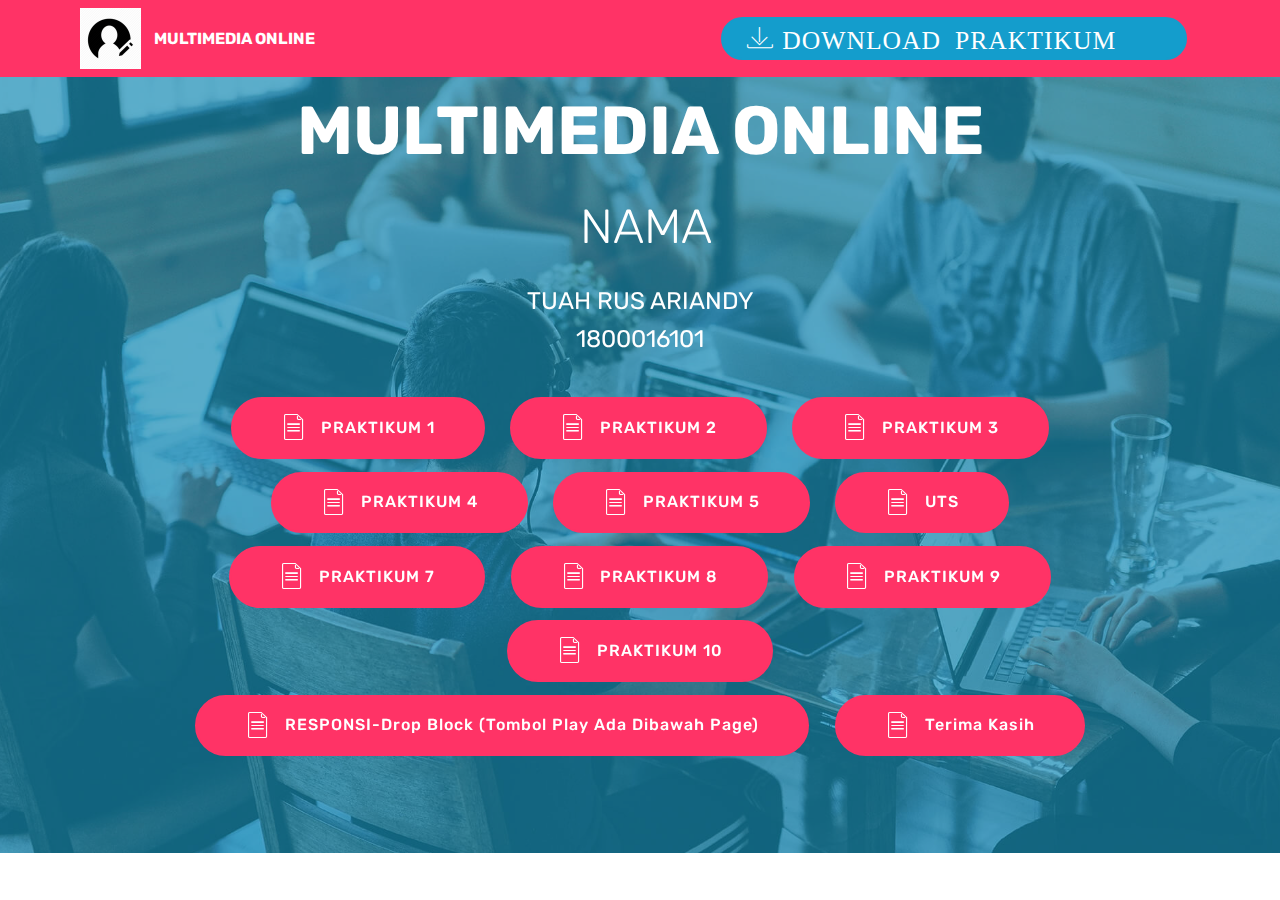
==== commit 5ad57996: "Update index.html" ====
--- a/index.html
+++ b/index.html
@@ -1,7 +1,7 @@
 <!DOCTYPE html>
 <html  >
 <head>
-  <!-- Site made with Mobirise Website Builder v4.11.6, https://mobirise.com -->
+  
   <meta charset="UTF-8">
   <meta http-equiv="X-UA-Compatible" content="IE=edge">
   <meta name="generator" content="Mobirise v4.11.6, mobirise.com">
@@ -78,8 +78,8 @@
                         <span class="mbr-iconfont mbri-file"></span>PRAKTIKUM 8</a> <a class="btn btn-md btn-secondary display-4" href="page9.html">
                         <span class="mbr-iconfont mbri-file"></span>PRAKTIKUM 9</a> <a class="btn btn-md btn-secondary display-4" href="page10.html">
                         <span class="mbr-iconfont mbri-file"></span>PRAKTIKUM 10</a> <a class="btn btn-md btn-secondary display-4" href="page11.html">
-                  <span class="mbr-iconfont mbri-file"></span>RESPONSI</a> <a class="btn btn-md btn-secondary display-4" href="page12.html">
-                        <span class="mbr-iconfont mbri-file"></span>PRAKTIKUM 11</a></div>
+                  <span class="mbr-iconfont mbri-file"></span>RESPONSI-Drop Block (Tombol Play Ada Dibawah Page)</a> <a class="btn btn-md btn-secondary display-4" href="page12.html">
+                        <span class="mbr-iconfont mbri-file"></span>Terima Kasih</a></div>
             </div>
         </div>
     </div>
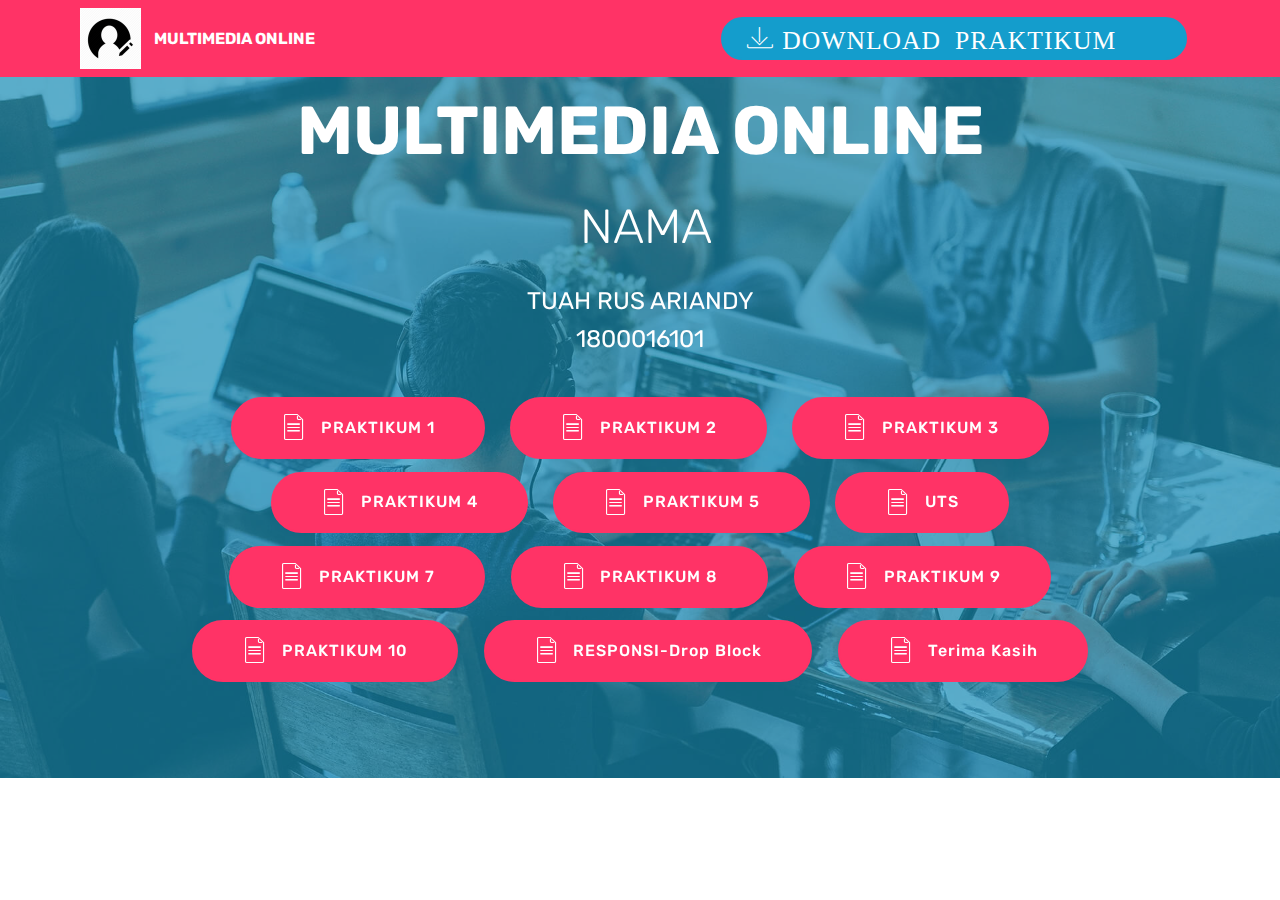
==== commit e6c64398: "Update index.html" ====
--- a/index.html
+++ b/index.html
@@ -78,7 +78,7 @@
                         <span class="mbr-iconfont mbri-file"></span>PRAKTIKUM 8</a> <a class="btn btn-md btn-secondary display-4" href="page9.html">
                         <span class="mbr-iconfont mbri-file"></span>PRAKTIKUM 9</a> <a class="btn btn-md btn-secondary display-4" href="page10.html">
                         <span class="mbr-iconfont mbri-file"></span>PRAKTIKUM 10</a> <a class="btn btn-md btn-secondary display-4" href="page11.html">
-                  <span class="mbr-iconfont mbri-file"></span>RESPONSI-Drop Block (Tombol Play Ada Dibawah Page)</a> <a class="btn btn-md btn-secondary display-4" href="page12.html">
+                  <span class="mbr-iconfont mbri-file"></span>RESPONSI-Drop Block </a> <a class="btn btn-md btn-secondary display-4" href="page12.html">
                         <span class="mbr-iconfont mbri-file"></span>Terima Kasih</a></div>
             </div>
         </div>
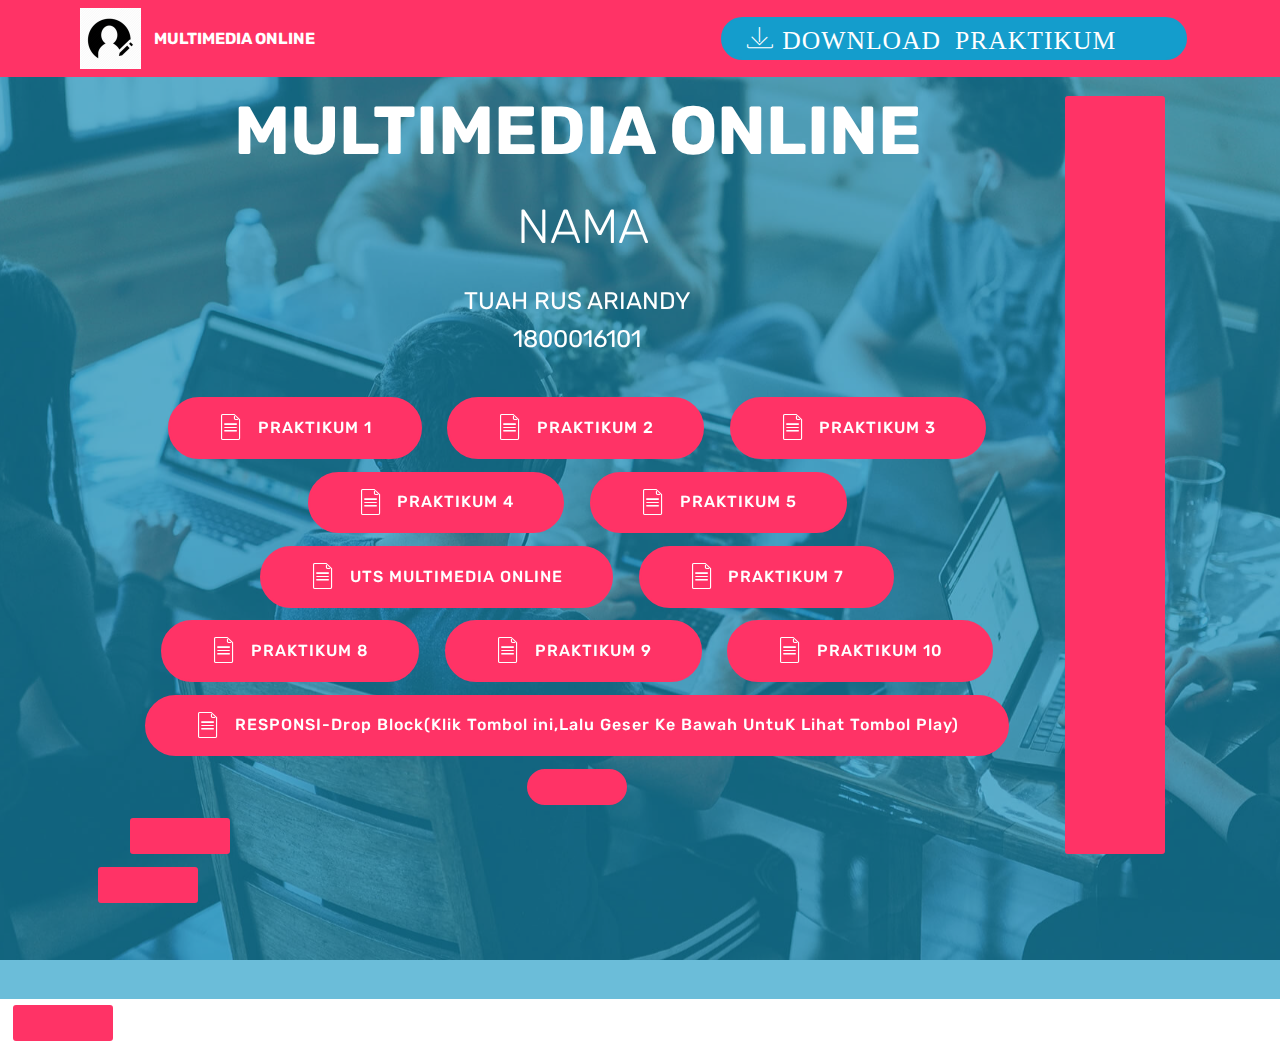
==== commit 7cad7cd7: "Update index.html" ====
--- a/index.html
+++ b/index.html
@@ -73,13 +73,13 @@
                         <span class="mbr-iconfont mbri-file"></span>PRAKTIKUM 3</a> <a class="btn btn-md btn-secondary display-4" href="page4.html">
                         <span class="mbr-iconfont mbri-file"></span>PRAKTIKUM 4</a> <a class="btn btn-md btn-secondary display-4" href="page5.html">
                         <span class="mbr-iconfont mbri-file"></span>PRAKTIKUM 5</a> <a class="btn btn-md btn-secondary display-4" href="page6.html">
-                        <span class="mbr-iconfont mbri-file"></span>UTS</a> <a class="btn btn-md btn-secondary display-4" href="page7.html">
+                        <span class="mbr-iconfont mbri-file"></span>UTS MULTIMEDIA ONLINE</a> <a class="btn btn-md btn-secondary display-4" href="page7.html">
                         <span class="mbr-iconfont mbri-file"></span>PRAKTIKUM 7</a> <a class="btn btn-md btn-secondary display-4" href="page8.html">
                         <span class="mbr-iconfont mbri-file"></span>PRAKTIKUM 8</a> <a class="btn btn-md btn-secondary display-4" href="page9.html">
                         <span class="mbr-iconfont mbri-file"></span>PRAKTIKUM 9</a> <a class="btn btn-md btn-secondary display-4" href="page10.html">
                         <span class="mbr-iconfont mbri-file"></span>PRAKTIKUM 10</a> <a class="btn btn-md btn-secondary display-4" href="page11.html">
-                  <span class="mbr-iconfont mbri-file"></span>RESPONSI-Drop Block </a> <a class="btn btn-md btn-secondary display-4" href="page12.html">
-                        <span class="mbr-iconfont mbri-file"></span>Terima Kasih</a></div>
+                  <span class="mbr-iconfont mbri-file"></span>RESPONSI-Drop Block(Klik Tombol ini,Lalu Geser Ke Bawah UntuK Lihat Tombol Play) </a> <a class="btn btn-md btn-secondary display-4" href="page12.html">
+                       
             </div>
         </div>
     </div>
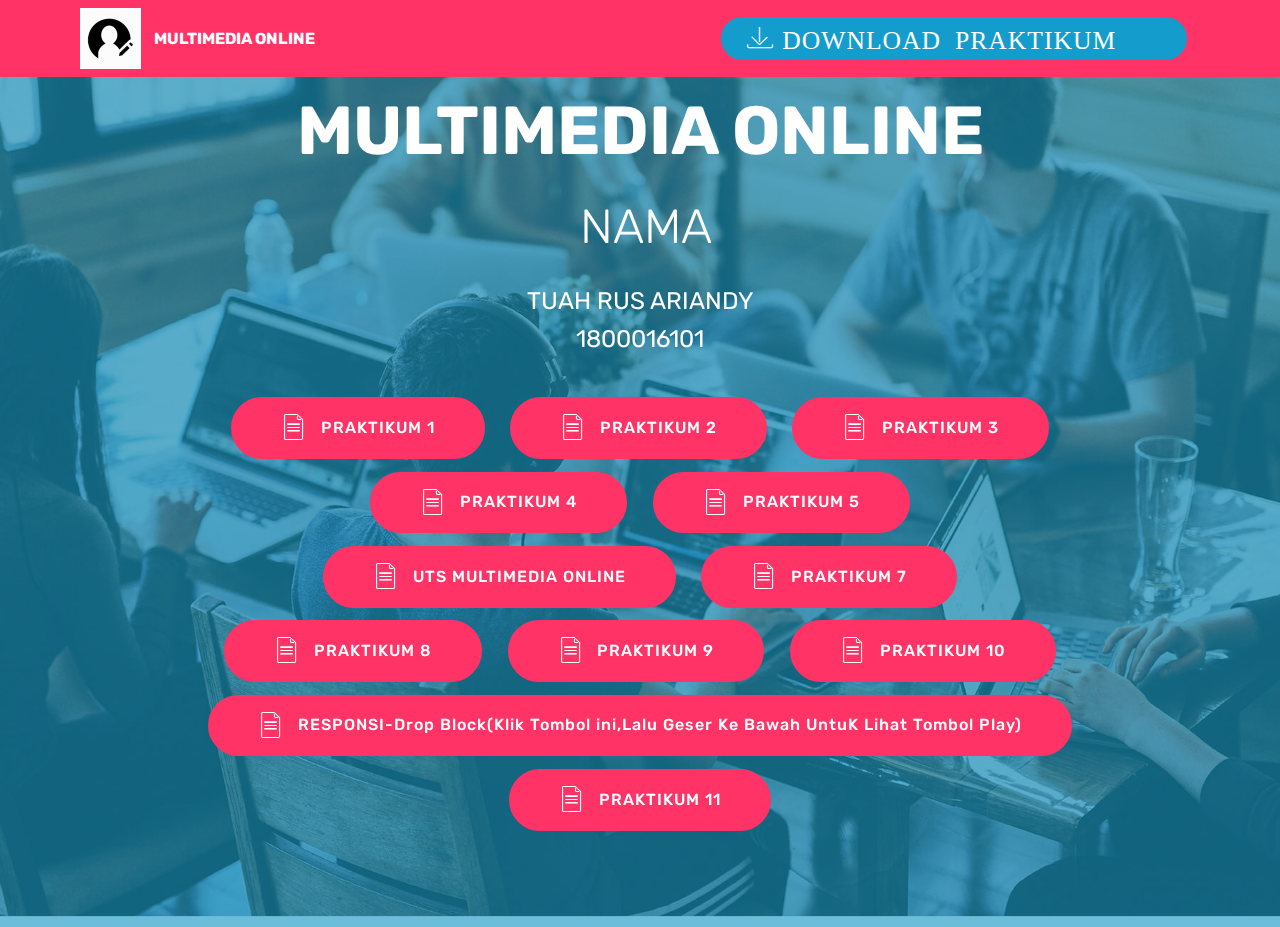
==== commit 4cbfa069: "Update index.html" ====
--- a/index.html
+++ b/index.html
@@ -79,7 +79,7 @@
                         <span class="mbr-iconfont mbri-file"></span>PRAKTIKUM 9</a> <a class="btn btn-md btn-secondary display-4" href="page10.html">
                         <span class="mbr-iconfont mbri-file"></span>PRAKTIKUM 10</a> <a class="btn btn-md btn-secondary display-4" href="page11.html">
                   <span class="mbr-iconfont mbri-file"></span>RESPONSI-Drop Block(Klik Tombol ini,Lalu Geser Ke Bawah UntuK Lihat Tombol Play) </a> <a class="btn btn-md btn-secondary display-4" href="page12.html">
-                       
+                        <span class="mbr-iconfont mbri-file"></span>PRAKTIKUM 11</a>
             </div>
         </div>
     </div>
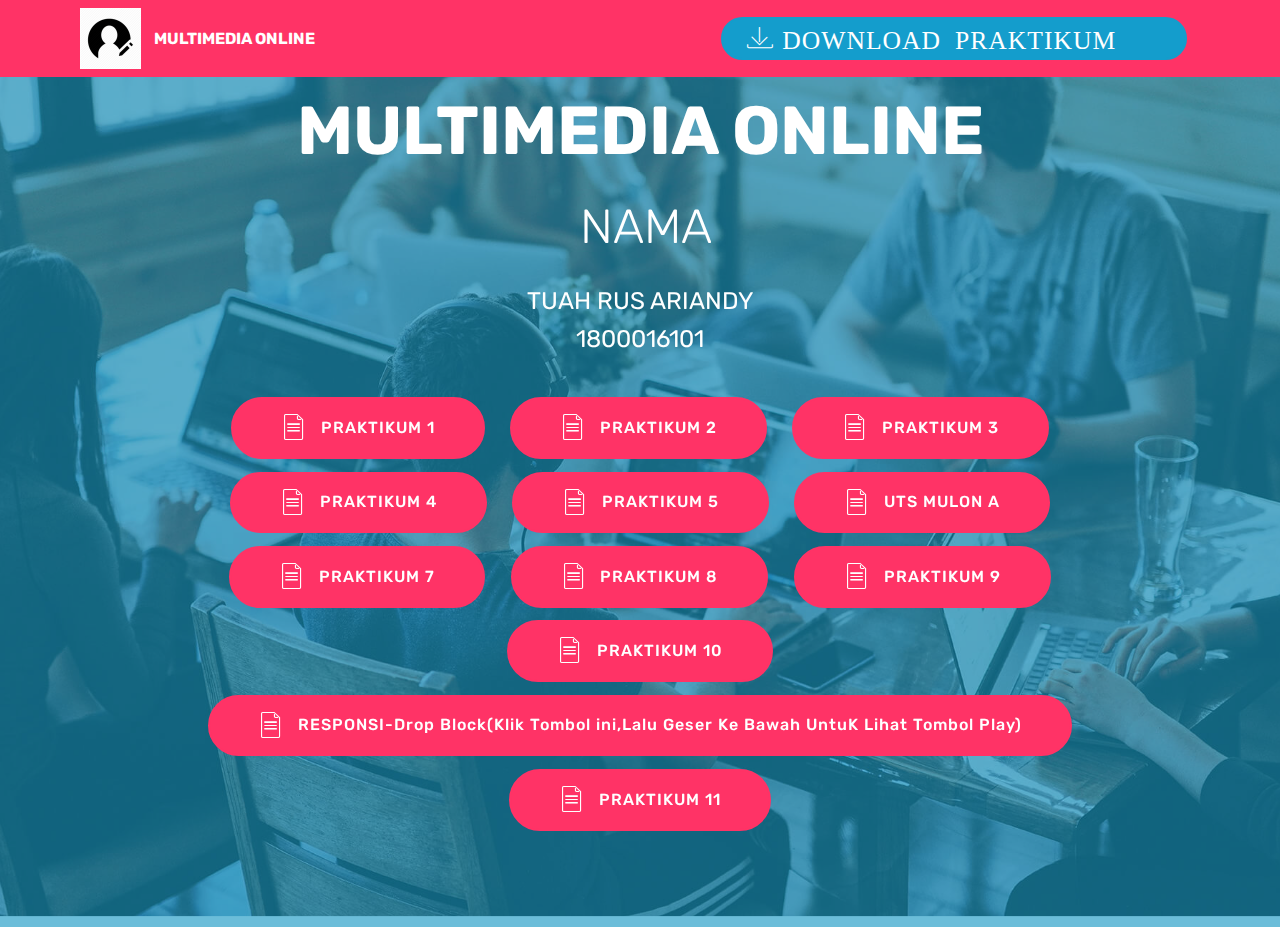
==== commit 835c2d98: "Update index.html" ====
--- a/index.html
+++ b/index.html
@@ -73,7 +73,7 @@
                         <span class="mbr-iconfont mbri-file"></span>PRAKTIKUM 3</a> <a class="btn btn-md btn-secondary display-4" href="page4.html">
                         <span class="mbr-iconfont mbri-file"></span>PRAKTIKUM 4</a> <a class="btn btn-md btn-secondary display-4" href="page5.html">
                         <span class="mbr-iconfont mbri-file"></span>PRAKTIKUM 5</a> <a class="btn btn-md btn-secondary display-4" href="page6.html">
-                        <span class="mbr-iconfont mbri-file"></span>UTS MULTIMEDIA ONLINE</a> <a class="btn btn-md btn-secondary display-4" href="page7.html">
+                        <span class="mbr-iconfont mbri-file"></span>UTS MULON A</a> <a class="btn btn-md btn-secondary display-4" href="page7.html">
                         <span class="mbr-iconfont mbri-file"></span>PRAKTIKUM 7</a> <a class="btn btn-md btn-secondary display-4" href="page8.html">
                         <span class="mbr-iconfont mbri-file"></span>PRAKTIKUM 8</a> <a class="btn btn-md btn-secondary display-4" href="page9.html">
                         <span class="mbr-iconfont mbri-file"></span>PRAKTIKUM 9</a> <a class="btn btn-md btn-secondary display-4" href="page10.html">
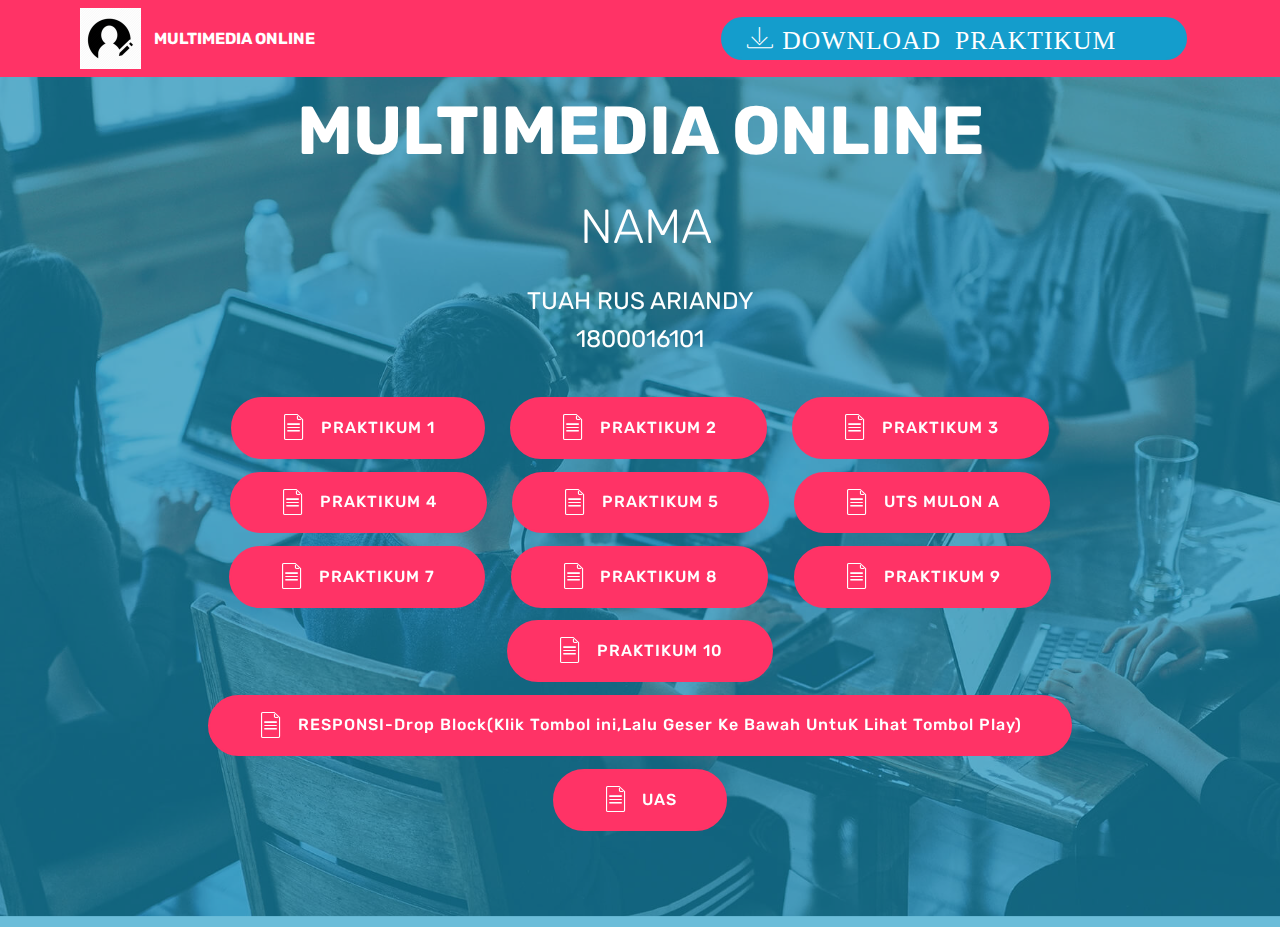
==== commit 6cb8f682: "Update index.html" ====
--- a/index.html
+++ b/index.html
@@ -79,7 +79,7 @@
                         <span class="mbr-iconfont mbri-file"></span>PRAKTIKUM 9</a> <a class="btn btn-md btn-secondary display-4" href="page10.html">
                         <span class="mbr-iconfont mbri-file"></span>PRAKTIKUM 10</a> <a class="btn btn-md btn-secondary display-4" href="page11.html">
                   <span class="mbr-iconfont mbri-file"></span>RESPONSI-Drop Block(Klik Tombol ini,Lalu Geser Ke Bawah UntuK Lihat Tombol Play) </a> <a class="btn btn-md btn-secondary display-4" href="page12.html">
-                        <span class="mbr-iconfont mbri-file"></span>PRAKTIKUM 11</a>
+                        <span class="mbr-iconfont mbri-file"></span>UAS</a>
             </div>
         </div>
     </div>
